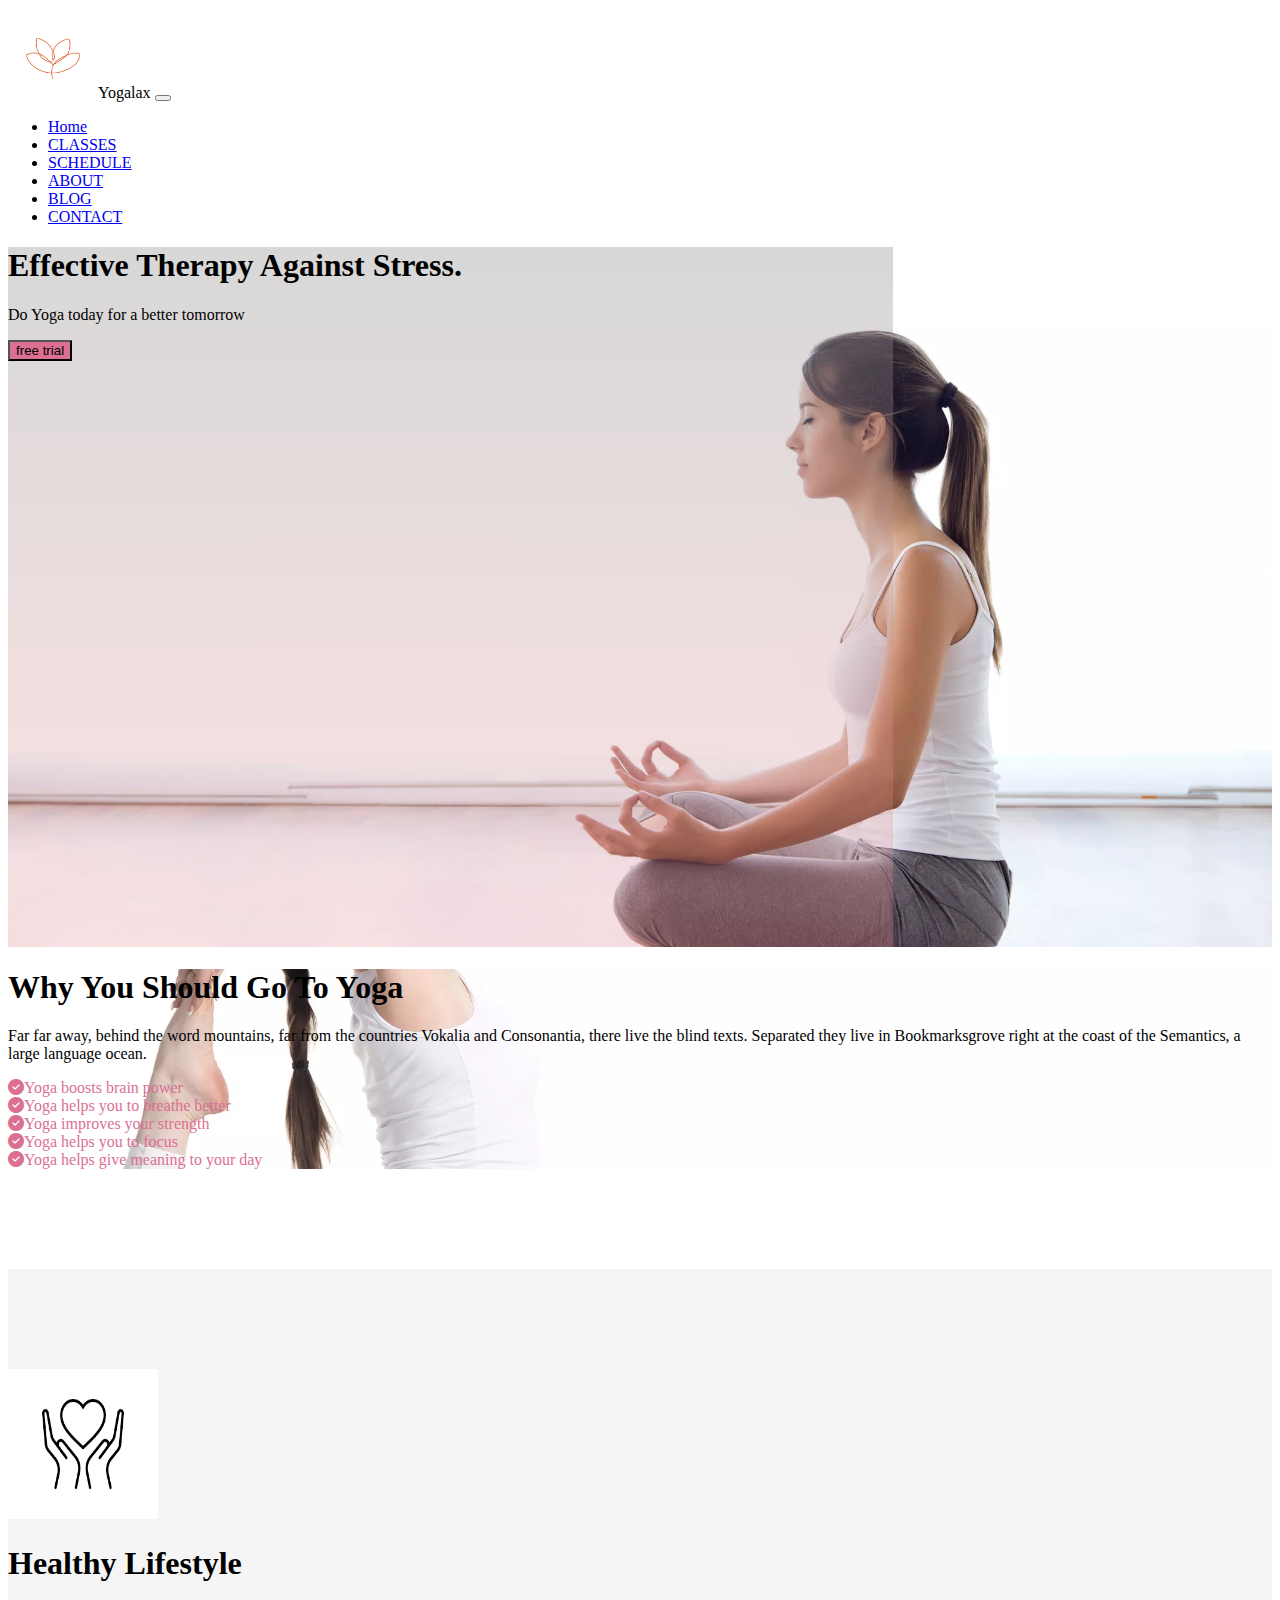
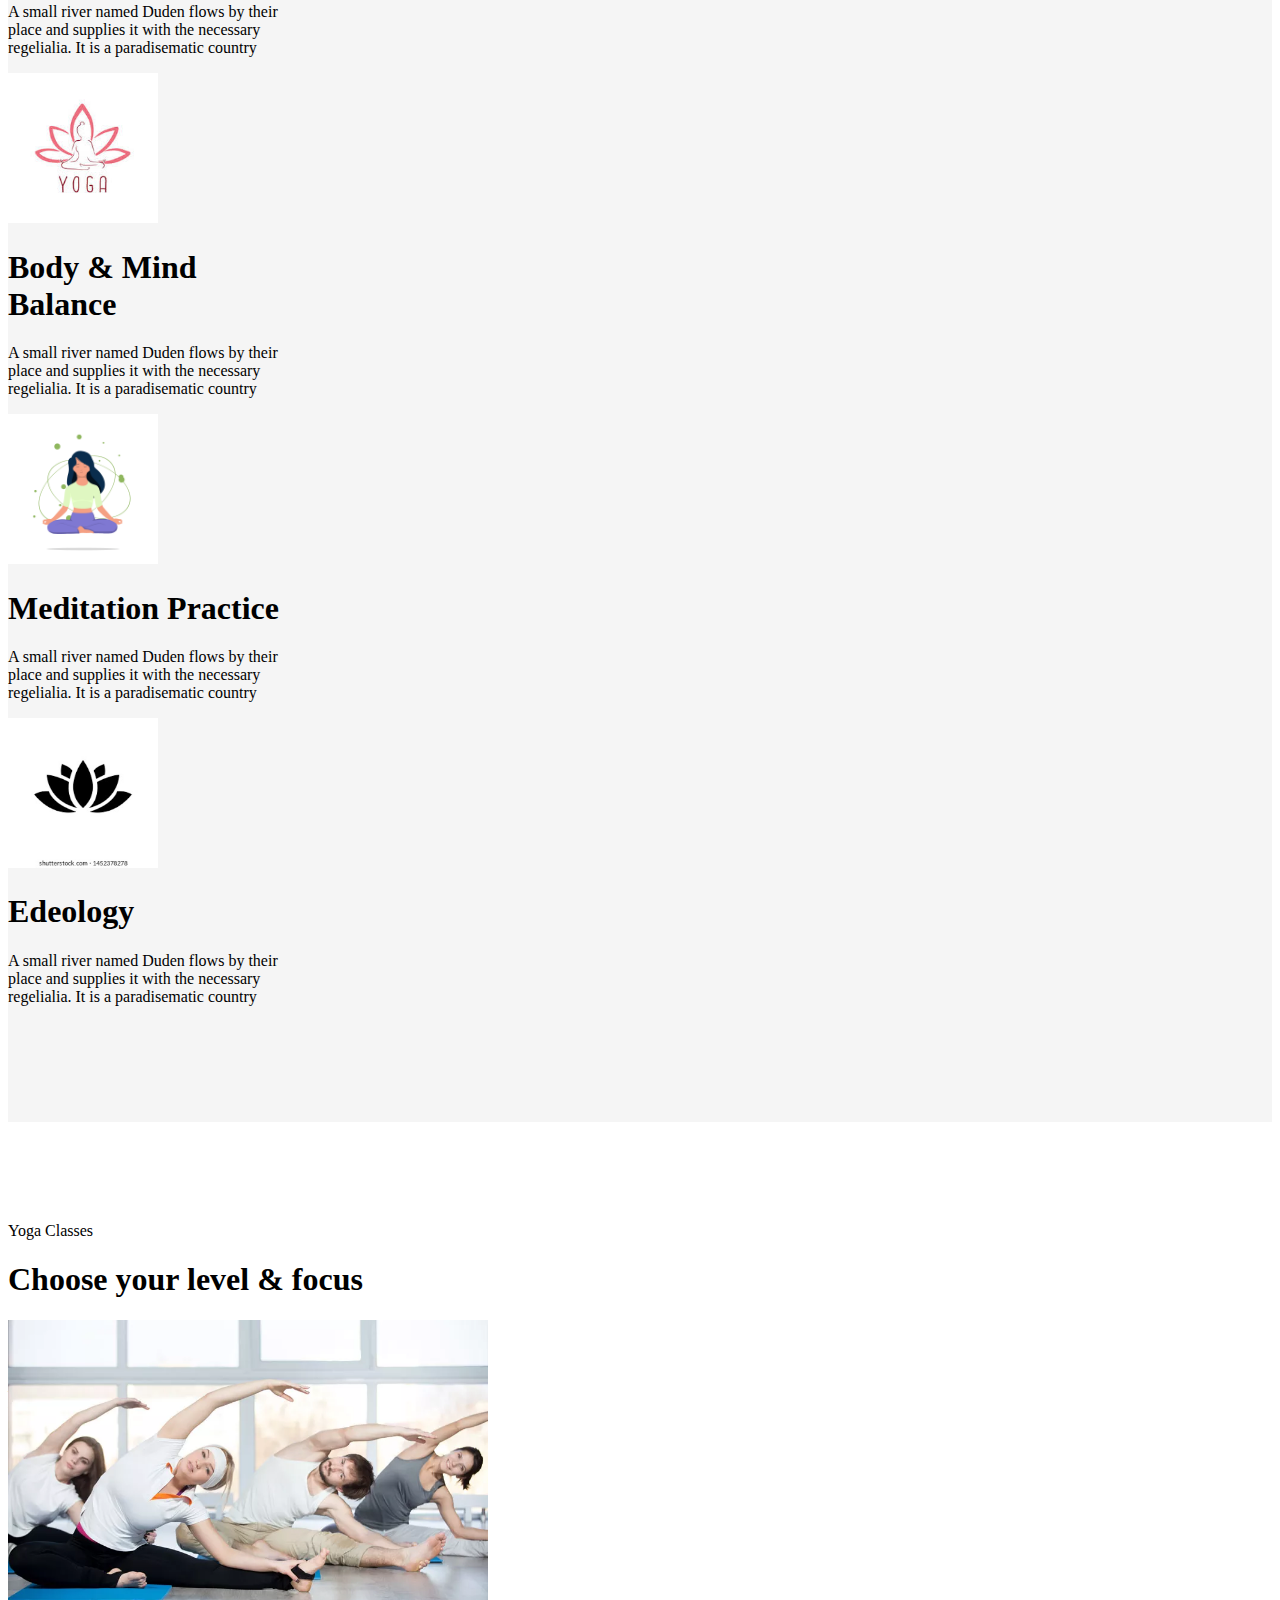
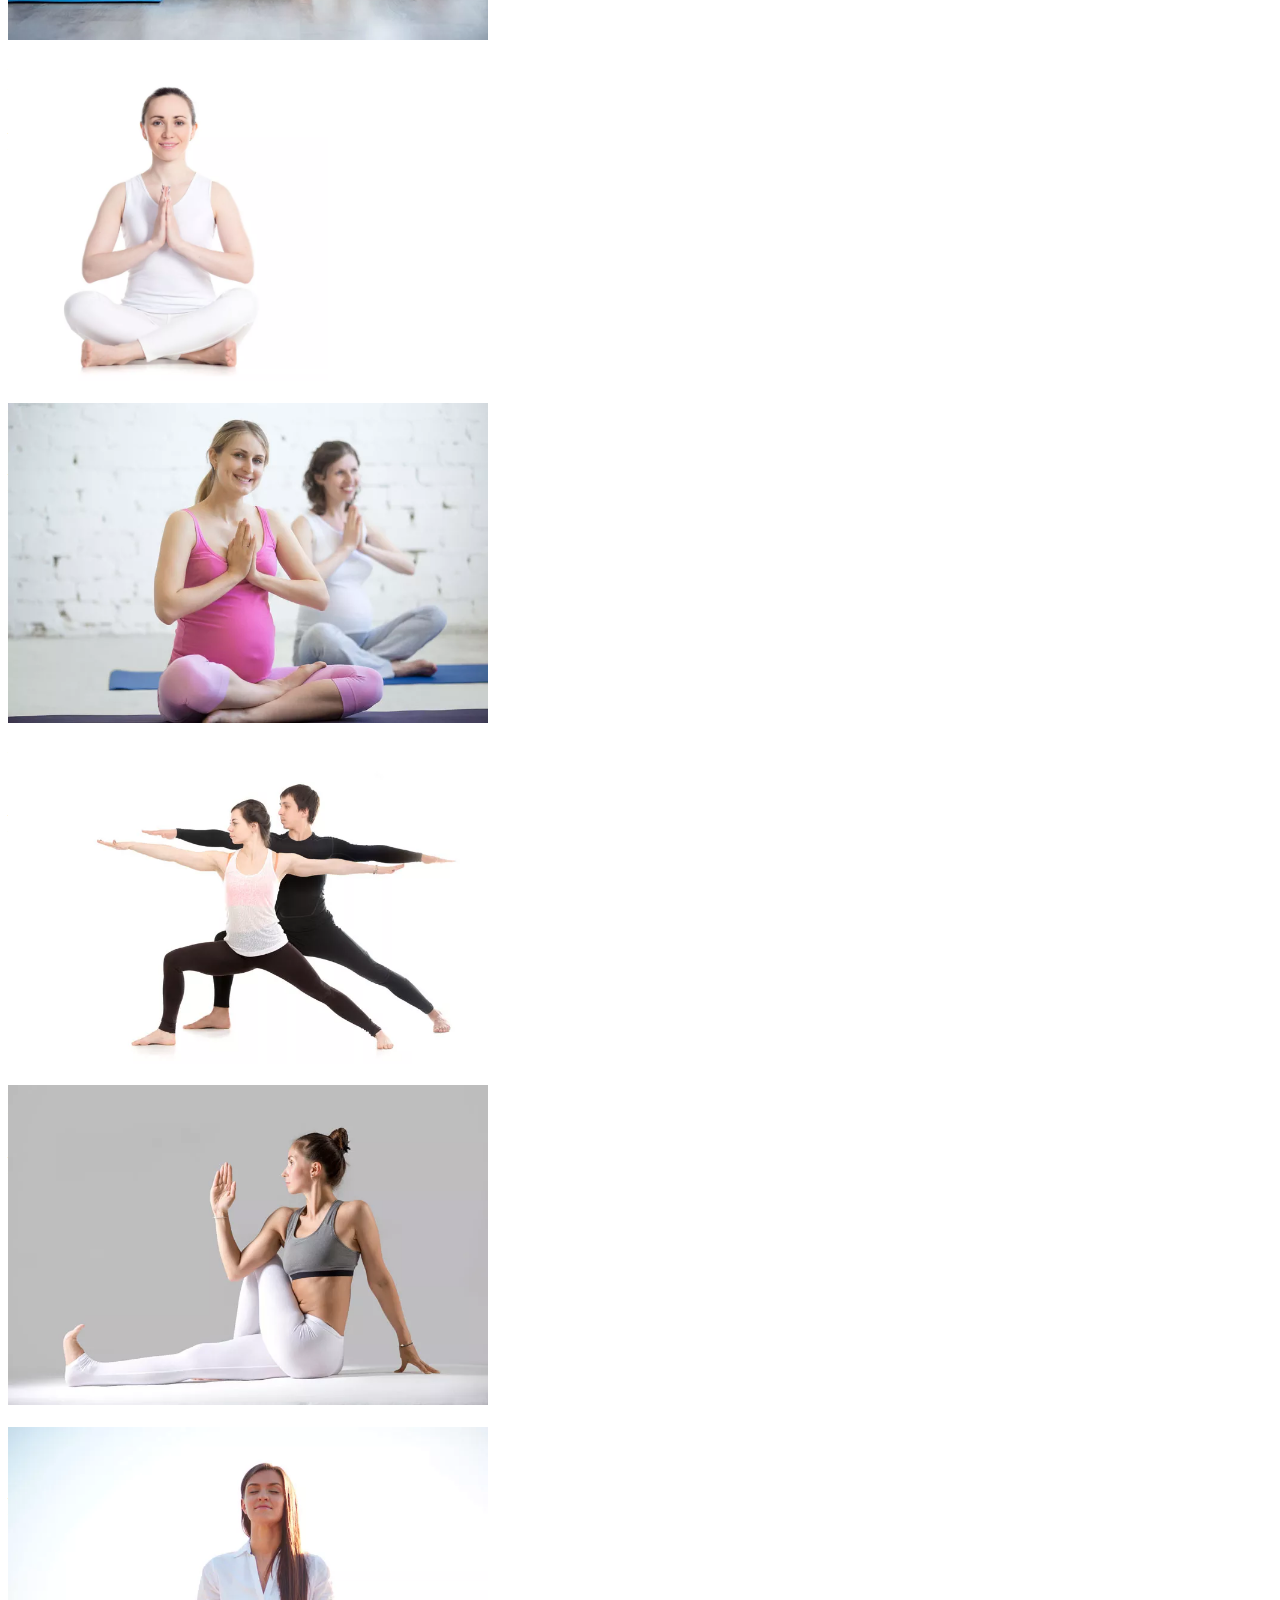
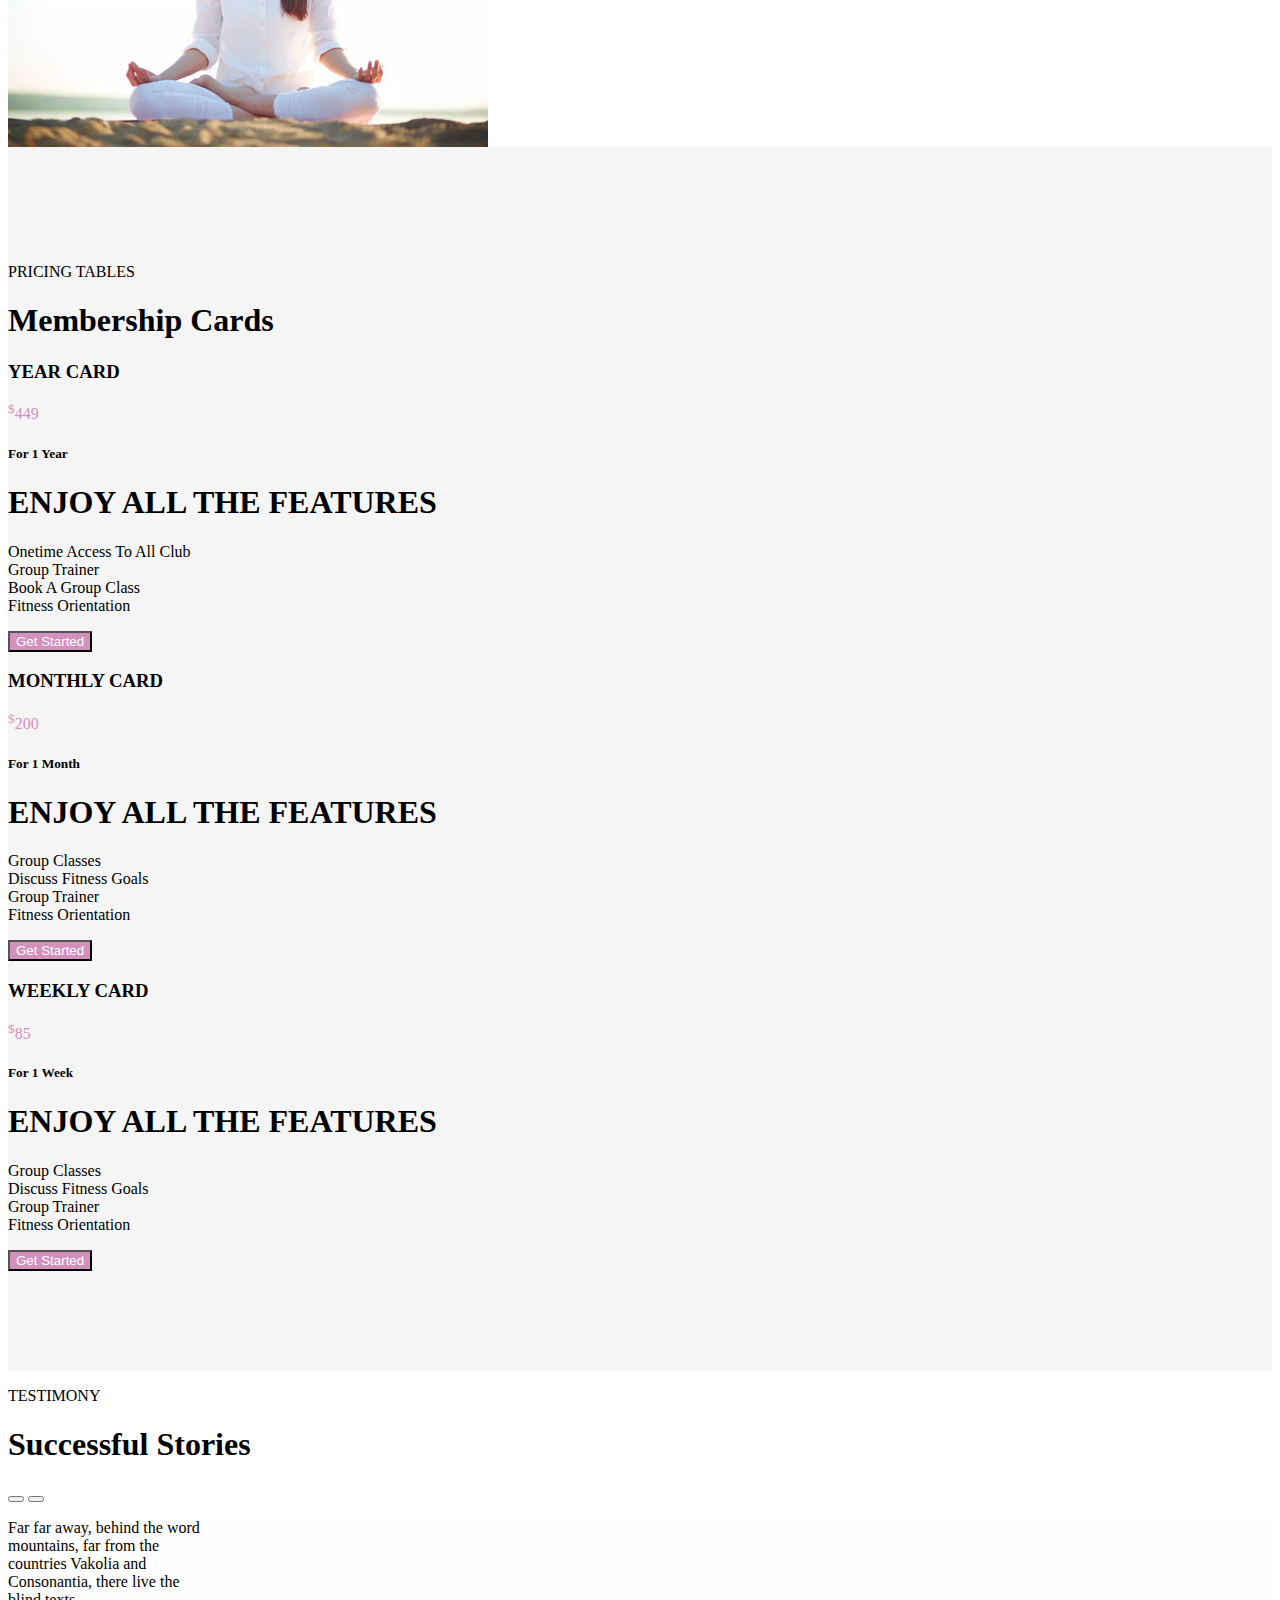
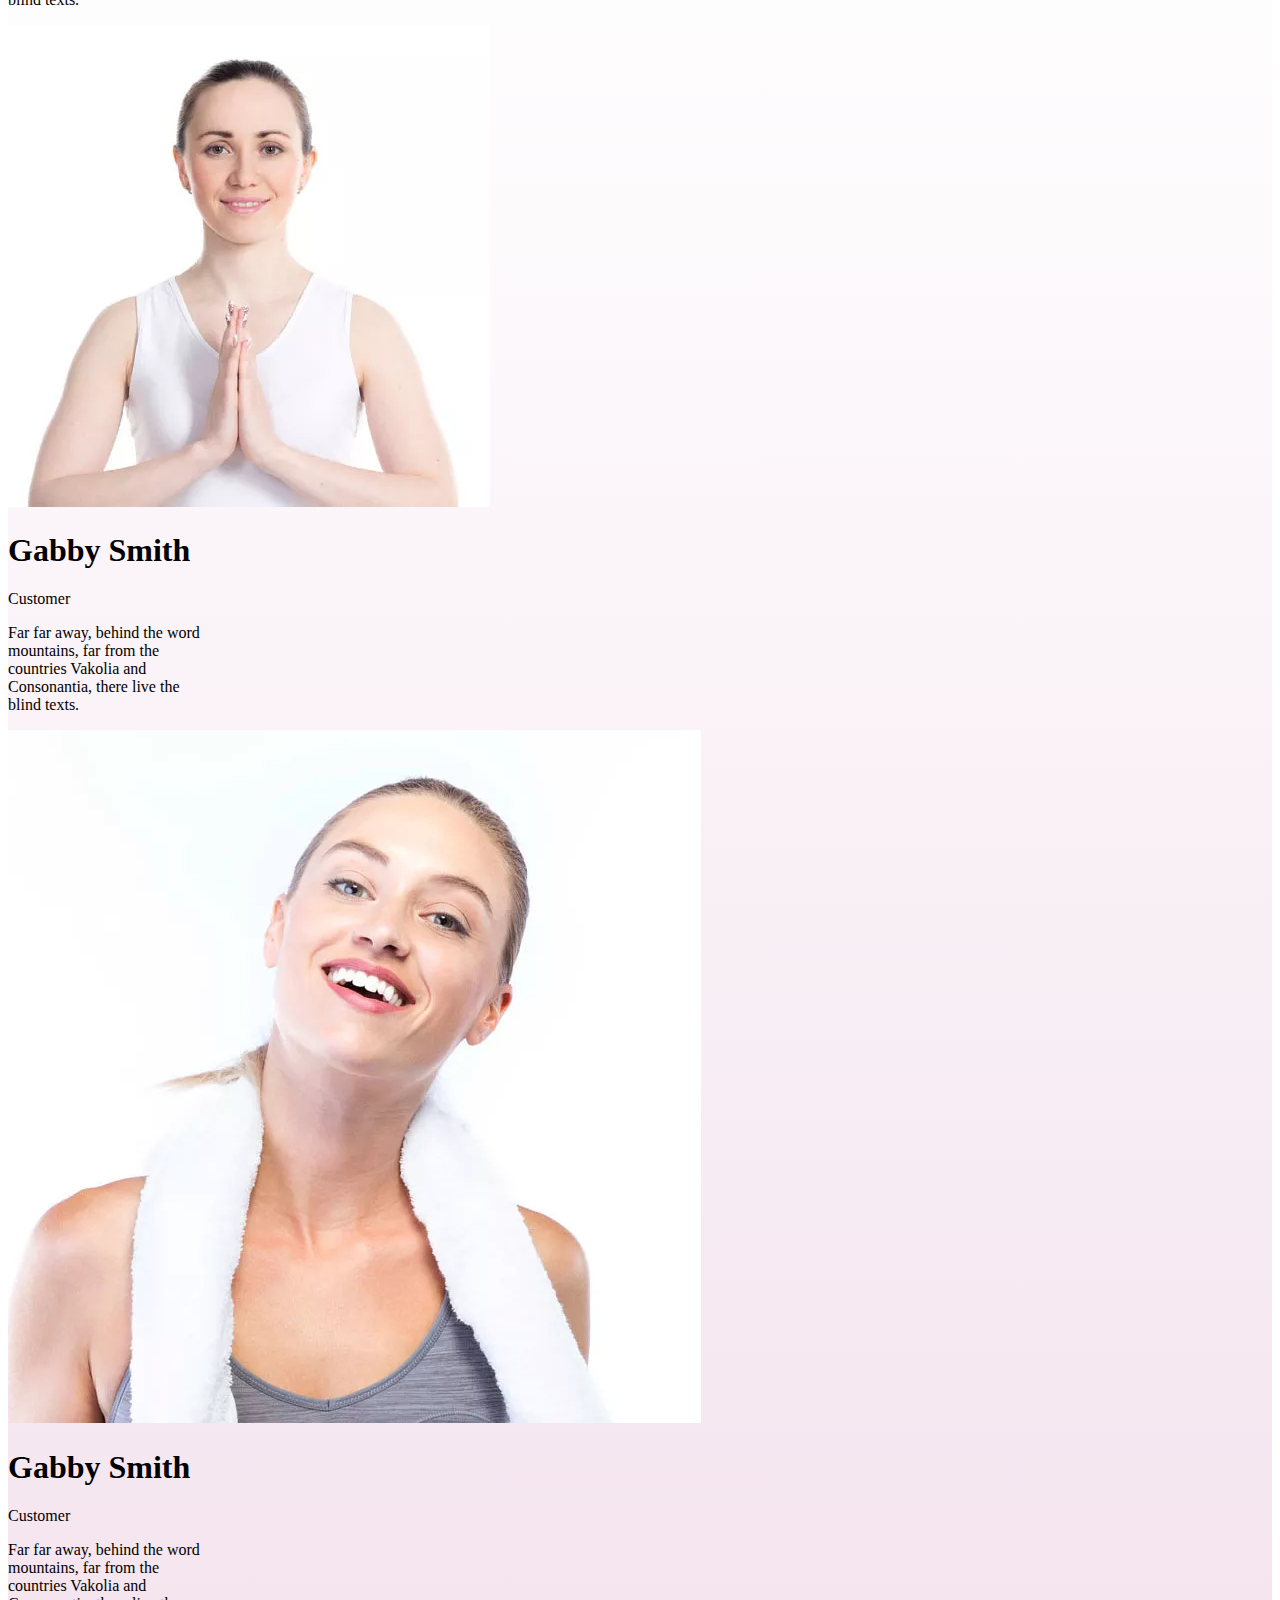
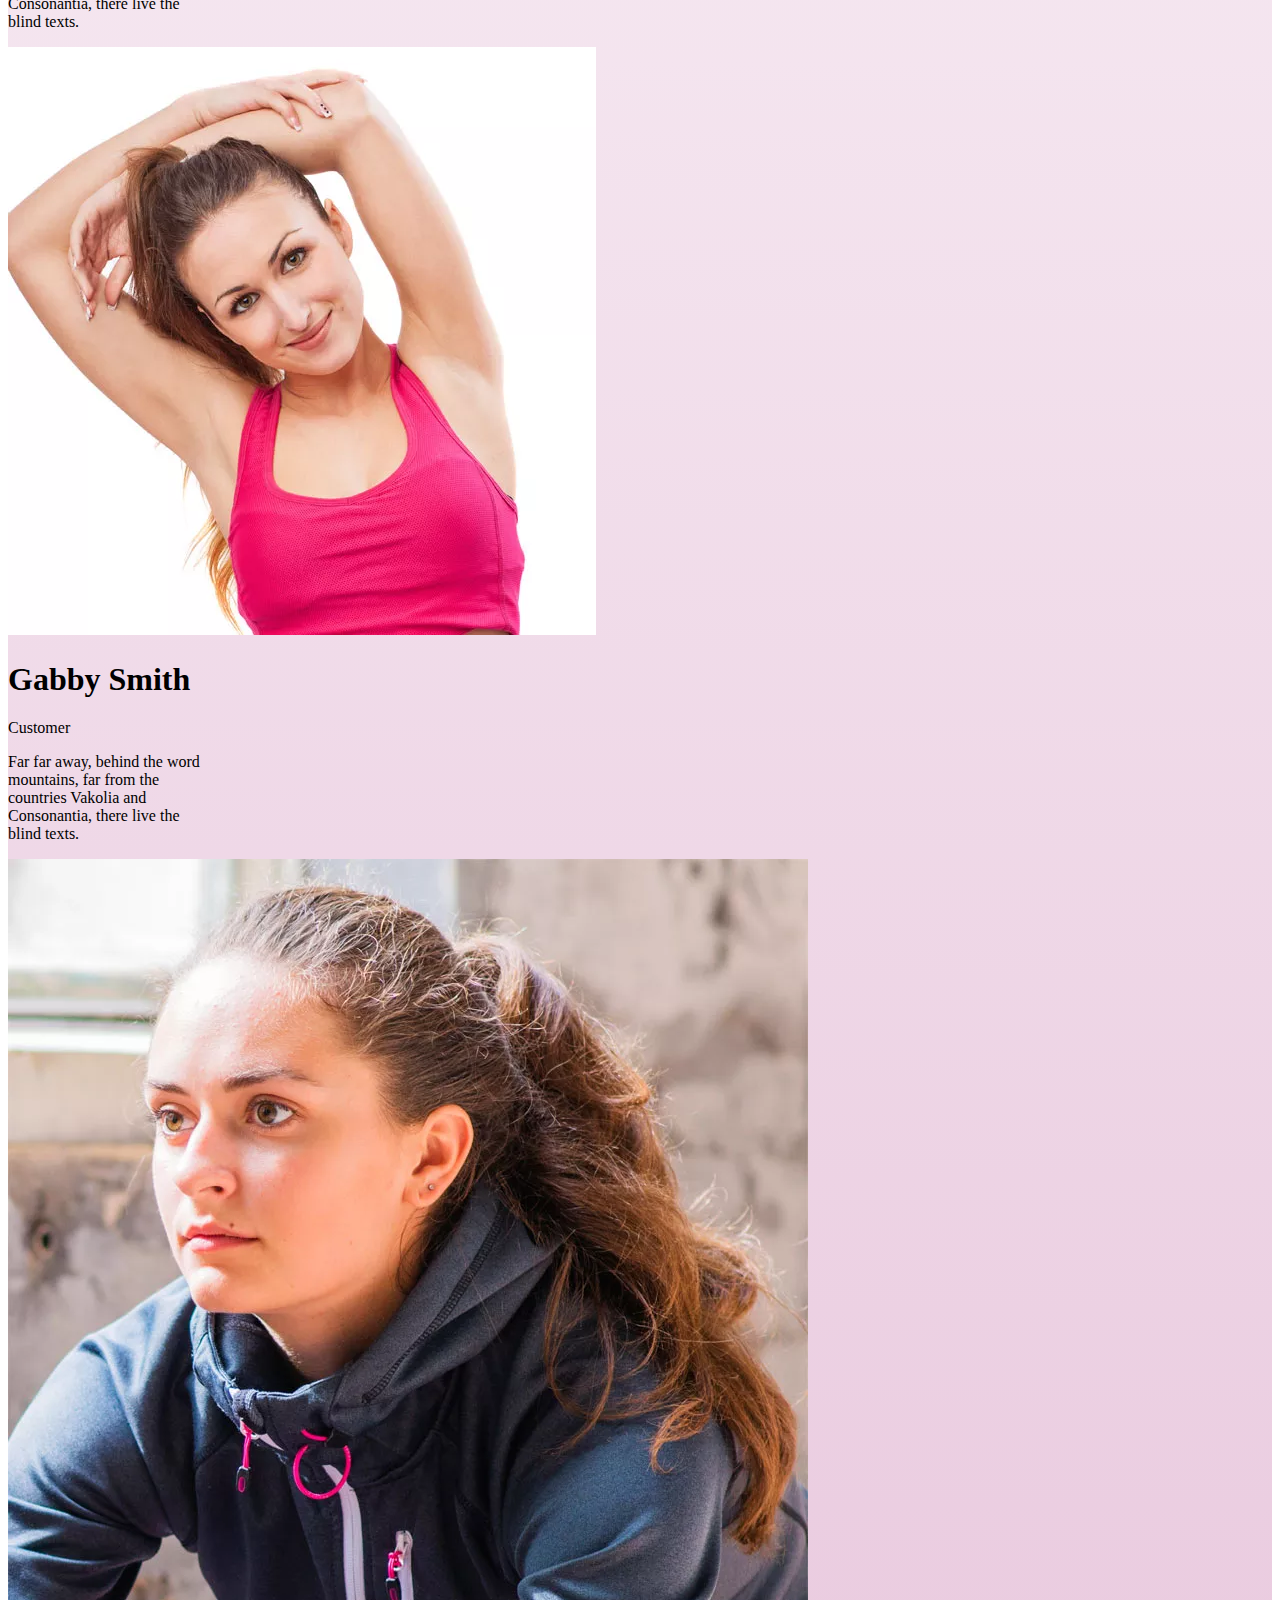
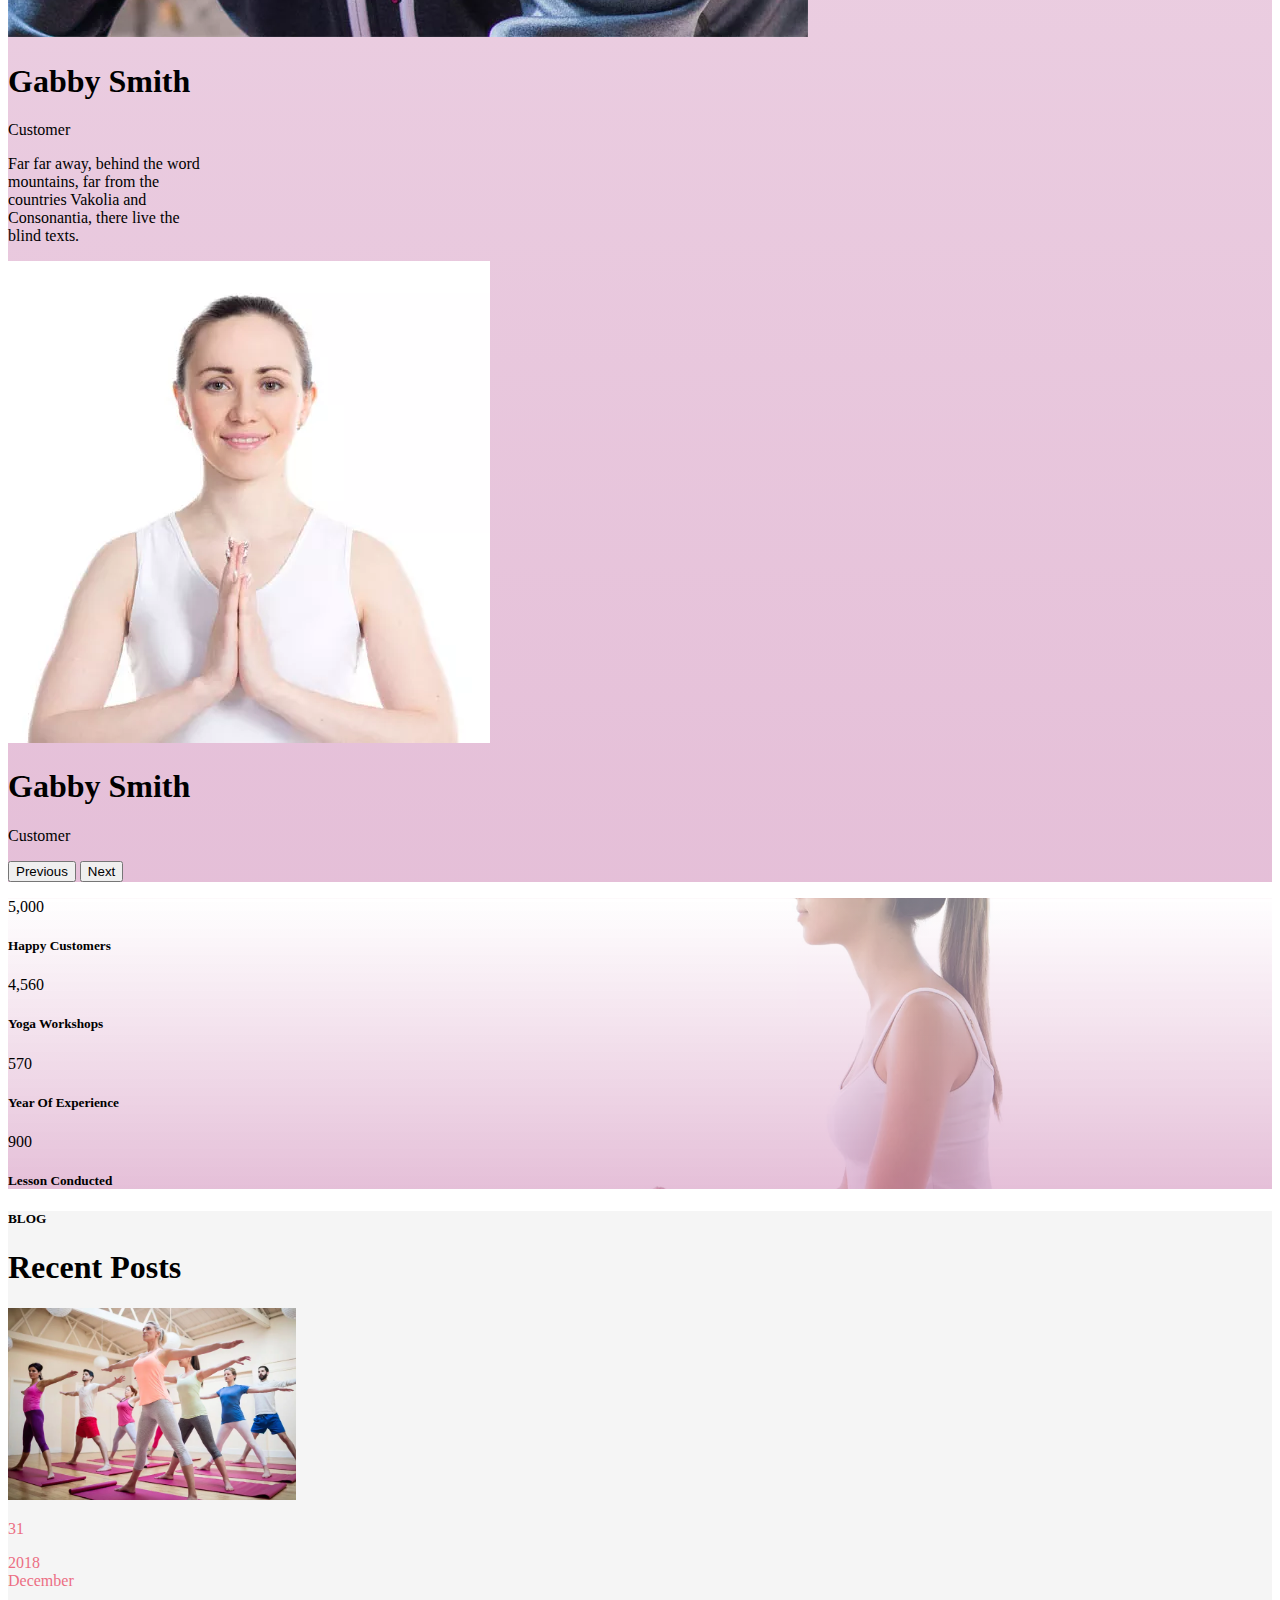
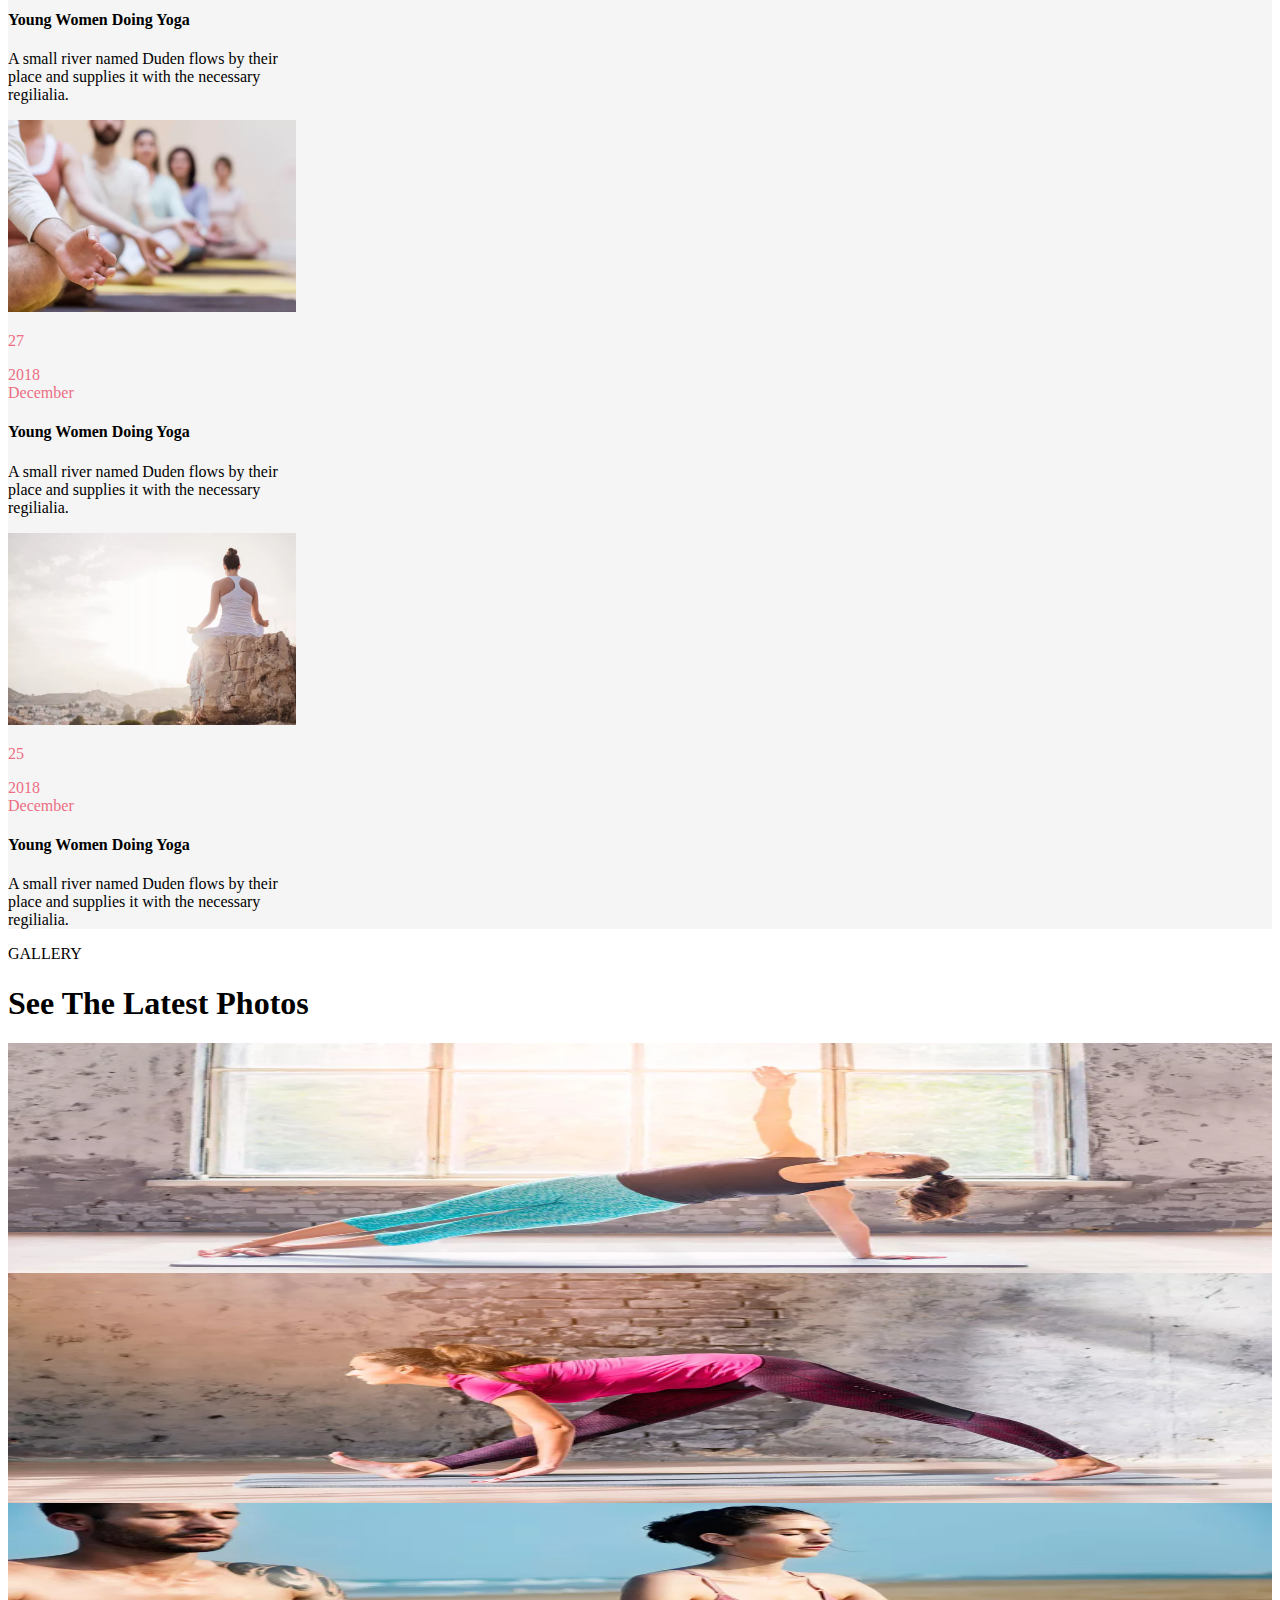
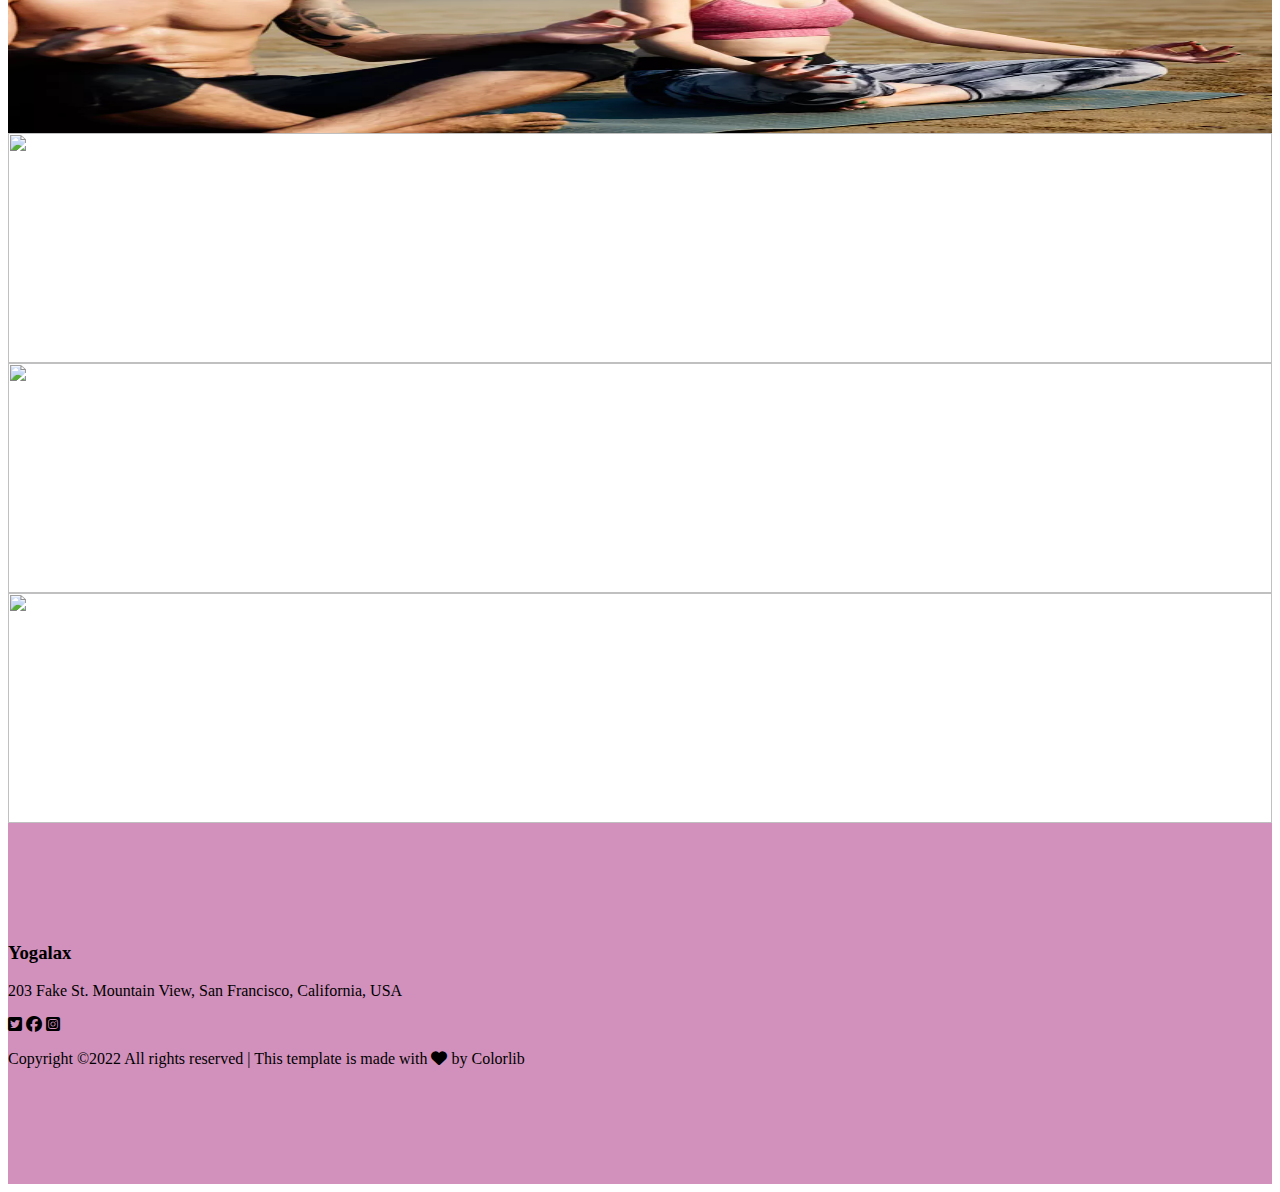
==== index.html @ c55eaf1e "Add files via upload" ====
<!DOCTYPE html>
<html lang="en">

<head>
    <meta charset="UTF-8">
    <meta http-equiv="X-UA-Compatible" content="IE=edge">
    <meta name="viewport" content="width=device-width, initial-scale=1.0">
    <title>Document</title>
    <link rel="stylesheet" href="https://cdnjs.cloudflare.com/ajax/libs/font-awesome/6.1.2/css/all.min.css">
    <link rel="stylesheet" href="./C:\Users\S-IT\Desktop\Harsha\Bootstrap\yga.css">
    <link href="https://cdn.jsdelivr.net/npm/bootstrap@5.0.2/dist/css/bootstrap.min.css" rel="stylesheet"
        integrity="sha384-EVSTQN3/azprG1Anm3QDgpJLIm9Nao0Yz1ztcQTwFspd3yD65VohhpuuCOmLASjC" crossorigin="anonymous">
    <style>
        .home-pg {
            height: 700px;
            width: 100%;
            background: url(./Images/home\ page.webp);
            background-size: cover;
            object-fit: cover;
            background-position: center;
        }

        .home-pg .grad {
            width: 70%;
            height: 100%;
            background: linear-gradient(rgba(138, 138, 138, 0.336), rgba(252, 143, 143, 0.253));
        }

        .home-pg .grad .hero {
            height: 100%;
            width: 100%;
        }

        .home-pg .grad .btn {
            background-color: palevioletred;
        }

        #about {
            height: 100%;
            width: 100%;
            background: url(./Images/xintro.jpg.pagespeed.ic.LHSssDqC6u.webp);
            background-size: cover;
            object-fit: cover;
            background-position: center;
        }

        #about .why-yoga li {
            color: palevioletred;
            list-style: none;
        }

        #card {
            height: 100%;
            margin: 100px 0;
            padding: 100px 0;
            width: 100%;
            background-color: whitesmoke;
        }

        .card {
            height: 100%;
            border: none;
            background-color: whitesmoke;
        }

        .card-img,
        .card-img-top {
            height: 150px;
            width: 150px;
            background-color: whitesmoke;
        }

        #img-hover {
            height: 100%;
            width: 100%;
        }

        #img-hover .group {
            height: 50%;
        }

        #img-hover .group .pics {
            height: 320px;
            width: 320px;
            position: relative;
            top: 0;
            left: 0;
        }

        #img-hover .row {
            --bs-gutter-x: 0rem !important;
        }

        #img-hover .group .pics .img-fluid {
            height: 100%;
            position: absolute;
            top: 0;
            left: 0;
        }

        #img-hover .group .pics:hover .img-fluid {
            opacity: 0.5;
            z-index: -1;
        }

        #img-hover .yoga {
            height: 50%;
            width: 100%;
        }

        #img-hover .yoga .pics {
            height: 320px;
            width: 320px;
            position: relative;
            top: 0;
            left: 0;
        }

        #img-hover .yoga .pics .img-fluid {
            height: 100%;
            position: absolute;
            top: 0;
            left: 0;
        }

        #img-hover .pics .img-fluid h1 {
            z-index: 10;
        }

        #img-hover .yoga .pics:hover .img-fluid {
            opacity: 0.5;
            z-index: -1;
        }

        #img-hover .pics .txt {
            z-index: 1;
            height: 100%;
            width: 100%;
            background-color: rgba(70, 128, 62, 0.568);
        }

        #tables {
            height: 100%;
            width: 100%;
            background-color: whitesmoke;
            padding: 100px 0 !important;
        }

        #tables .features {
            height: 100%;
            width: 100%;
        }

        #tables .features .year {
            height: 100%;
        }

        #tables .features .year .dolar {
            color: rgb(210, 145, 188);
        }

        #tables .features .year .btn {
            background-color: rgb(210, 145, 188);
            color: white;
            border-radius: 0;
        }

        #test {
            height: 100%;
            width: 100%;
        }

        #test .carousel {
            height: 100%;
            background: linear-gradient(rgba(255, 255, 255, 0.452), rgba(210, 145, 188, 0.582));
        }

        #test .carousel-inner .behind-ct .behind .consonantia {
            height: 100%;
            width: 100%;
        }

        #happy {
            height: 100%;
            width: 100%;
            background: linear-gradient(rgba(255, 255, 255, 0.452), rgba(210, 145, 188, 0.582)), url(./Images/xbg_3.jpg.pagespeed.ic.Gkx7pjTgLA.webp);
            background-position: center;
            background-size: cover;
            object-fit: cover;
        }

        #happy .workshop {
            height: 100%;
            width: 100%;
        }

        #blog {
            height: 100%;
            width: 100%;
            background-color: whitesmoke;
        }

        #blog .women {
            height: 100%;
            width: 100%;
        }

        #blog .women .card {
            --bs-gutter-x: 0rem !important;
        }

        #blog .women .card .card-body .cal .date {
            color: rgb(236, 110, 131);
        }

        #blog .women .card img {
            height: auto;
            width: 100%;
        }

        #see {
            height: 100%;
            width: 100%;
        }

        #see .gall {
            height: 100%;
            width: 100%;
        }

        #see .gall .gallery {
            height: 230px;
            --bs-gutter-x: 0rem !important;
        }

        #see .gall .gallery .gall-img {
            height: 100%;
            width: 100%;
        }

        .fake {
            height: 100%;
            width: 100%;
            padding: 100px 0;
            background-color: rgb(210, 145, 188);
        }

        .fake .fake-cnt {
            height: 100%;
            width: 100%;
        }
    </style>

</head>

<body>

    <section>

        <div>
            <nav class="navbar navbar-expand-lg navbar-light">
                <div class="container-fluid">
                    <img src="./Images/logo.gif" height="90" alt="">Yogalax
                    <button class="navbar-toggler" type="button" data-bs-toggle="collapse"
                        data-bs-target="#navbarSupportedContent" aria-controls="navbarSupportedContent"
                        aria-expanded="false" aria-label="Toggle navigation">
                        <span class="navbar-toggler-icon"></span>
                    </button>
                    <div class="collapse navbar-collapse" id="navbarSupportedContent">
                        <ul class="navbar-nav ms-auto mb-2 mb-lg-0">
                            <li class="nav-item">
                                <a class="nav-link active" aria-current="page" href="#">Home</a>
                            </li>
                            <li class="nav-item">
                                <a class="nav-link" href="#">CLASSES</a>
                            </li>
                            <li class="nav-item">
                                <a class="nav-link" href="#">SCHEDULE</a>
                            </li>
                            <li class="nav-item">
                                <a class="nav-link" href="#">ABOUT</a>
                            </li>
                            <li class="nav-item">
                                <a class="nav-link" href="#">BLOG</a>
                            </li>
                            <li class="nav-item">
                                <a class="nav-link" href="#">CONTACT</a>
                            </li>


                        </ul>

                    </div>
                </div>
            </nav>
        </div>
    </section>
    <section class="home-pg ">
        <div class="grad">
            <div class="hero row container text-start justify-content-start align-items-center">
                <div class="col-md-6">
                    <h1 class="display-4">Effective Therapy Against Stress.</h1>
                    <p>Do Yoga today for a better tomorrow</p>
                    <button class="btn mx-5 my-2 text-light rounded-pill"> free trial</button>

                </div>
            </div>

        </div>
    </section>
    <section id="about" class="row p-5">
        <div class="col-md-6"></div>
        <div class="why-yoga col-md-6 ">
            <h1 class="display-4 my-3 lh-sm">Why You Should Go To Yoga</h1>
            <p class="lh-lg my-4 text-secondary">Far far away, behind the word mountains, far from the countries Vokalia
                and
                Consonantia, there live the
                blind texts. Separated they live in Bookmarksgrove right at the coast of the Semantics, a large language
                ocean.</p>


            <li class="fs-3 lh-lg"><i class="fa-solid fa-circle-check m-2"></i>Yoga boosts brain power</li>
            <li class="fs-3 lh-lg"><i class="fa-solid fa-circle-check m-2"></i>Yoga helps you to breathe better</li>
            <li class="fs-3 lh-lg"><i class="fa-solid fa-circle-check m-2"></i>Yoga improves your strength</li>
            <li class="fs-3 lh-lg"><i class="fa-solid fa-circle-check m-2"></i>Yoga helps you to focus</li>
            <li class="fs-3 lh-lg"><i class="fa-solid fa-circle-check m-2"></i>Yoga helps give meaning to your day</li>

        </div>
    </section>
    <section id="card" class="row container-fluid  justify-content-center align-items-center ">
        <div class="card m-1" style="width: 18rem;">
            <img src="./Images/images.png" class="card-img-top img-fluid rounded-circle" height="150"
                alt="...">
            <div class="card-body">
                <h1 class="fs-5 fw-bold">Healthy Lifestyle</h1>
                <p class="card-text text-secondary">A small river named Duden flows by their place and supplies it with
                    the necessary
                    regelialia. It is a paradisematic country</p>
            </div>
        </div>
        <div class="card m-1" style="width: 18rem;">
            <img src="./Images/images.jpg" class="card-img-top img-fluid rounded-circle" height="150"
                alt="...">
            <div class="card-body">
                <h1 class="fs-5 fw-bold">Body & Mind Balance</h1>
                <p class="card-text text-secondary">A small river named Duden flows by their place and supplies it with
                    the necessary
                    regelialia. It is a paradisematic country</p>
            </div>
        </div>
        <div class="card m-1" style="width: 18rem;">
            <img src="./Images/43792-yoga-se-hi-hoga.gif" class="card-img-top img-fluid rounded-circle"
                height="150" alt="...">
            <div class="card-body">
                <h1 class="fs-5 fw-bold">Meditation Practice</h1>
                <p class="card-text text-secondary">A small river named Duden flows by their place and supplies it with
                    the necessary
                    regelialia. It is a paradisematic country</p>
            </div>
        </div>
        <div class="card m-1" style="width: 18rem;">
            <img src="./Images/download.png" class="card-img-top img-fluid rounded-circle" height="150"
                alt="...">

            <div class="card-body">
                <h1 class="fs-5 fw-bold">Edeology</h1>
                <p class="card-text text-secondary">A small river named Duden flows by their place and supplies it with
                    the necessary
                    regelialia. It is a paradisematic country</p>
            </div>
        </div>

    </section>

    <section id="yoga-title" class="container text-center">
        <p>Yoga Classes</p>
        <h1 class="display-1 mb-5">Choose your level & focus </h1>
    </section>

    <section id="img-hover" class="container">
        <div id="lesson" class="group row justify-content-center align-items-center">
            <div class="pics col-md-3 m-3">
                <img src="./Images/xprogram-1.jpg.pagespeed.ic.1ci9kbfwxf.webp" class="img-fluid" alt="">
                <div class="txt text-center text-light d-flex justify-content-center align-items-center flex-column">
                    <h1>Group Lessons</h1>
                    <p>A small river named Duden flows by their place and supplies it with the necessary regilialia.</p>
                </div>
            </div>
            <div class="pics col-md-3 m-3">
                <img src="./Images/xprogram-2.jpg.pagespeed.ic.gQnpvFnESP.webp" class="img-fluid" alt="">
                <div class="txt text-center text-light d-flex justify-content-center align-items-center flex-column">
                    <h1>Bikram Yoga</h1>
                    <p>A small river named Duden flows by their place and supplies it with the necessary regilialia.</p>
                </div>
            </div>
            <div class="pics col-md-3 m-3">
                <img src="./Images/xprogram-3.jpg.pagespeed.ic.qlWM0s_6CA.webp" class="img-fluid" alt="">
                <div class="txt text-center text-light d-flex justify-content-center align-items-center flex-column">
                    <h1>Yoga Barre</h1>
                    <p>A small river named Duden flows by their place and supplies it with the necessary regilialia.</p>
                </div>
            </div>
        </div>

        <div id="couple" class="yoga row justify-content-center align-items-center">
            <div class="pics col-md-3 m-3">
                <img src="./Images/xprogram-4.jpg.pagespeed.ic.hjn8FCoNdJ.webp" class="img-fluid" alt="">
                <div class="txt text-center text-light d-flex justify-content-center align-items-center flex-column">
                    <h1>Yoga For Couples</h1>
                    <p>A small river named Duden flows by their place and supplies it with the necessary regilialia.</p>
                </div>
            </div>
            <div class="pics col-md-3 m-3">
                <img src="./Images/xprogram-5.jpg.pagespeed.ic.IpqOpOTQKX.webp" class="img-fluid" alt="">
                <div class="txt text-center text-light d-flex justify-content-center align-items-center flex-column">
                    <h1>Bikram Yoga</h1>
                    <p>A small river named Duden flows by their place and supplies it with the necessary regilialia.</p>
                </div>
            </div>
            <div class="pics col-md-3 m-3">
                <img src="./Images/xprogram-6.jpg.pagespeed.ic.jjaJOW0fXv.webp" class="img-fluid" alt="">
                <div class="txt text-center text-light d-flex justify-content-center align-items-center flex-column">
                    <h1>Yoga Barre</h1>
                    <p>A small river named Duden flows by their place and supplies it with the necessary regilialia.</p>
                </div>
            </div>
        </div>
    </section>
    <section id="tables" class="text-center p-5">
        <p class="text-secondary fs-5">PRICING TABLES</p>
        <h1 class="display-2 mb-3"> Membership Cards</h1>
        <div class="features row justify-content-center align-items-center">
            <div class="year col-md-3 m-2 bg-light text-center">
                <h3 class="fs-5 my-4">YEAR CARD</h3>
                <p class="dolar display-4 my-4 fw-normal"><sup>$</sup>449</p>
                <h5 class="text-secondary fs-5 my-4">For 1 Year</h5>
                <h1 class="fs-5 fw-normal my-4">ENJOY ALL THE FEATURES</h1>
                <P class="text-secondary  lh-lg fw-normal fs-5 my-4">Onetime Access To All Club<br>Group Trainer<br>Book
                    A Group
                    Class<br>Fitness Orientation</P>
                <button class="btn btn-lg fs-4 py-3 px-5">Get Started</button>
            </div>
            <div class="year col-md-3 m-2 bg-light text-center">
                <h3 class="fs-5 my-4">MONTHLY CARD</h3>
                <p class="dolar display-4 my-4 fw-normal"><sup>$</sup>200</p>
                <h5 class="text-secondary fs-5 my-4">For 1 Month</h5>
                <h1 class="fs-5 fw-normal my-4">ENJOY ALL THE FEATURES</h1>
                <P class="text-secondary  lh-lg fw-normal fs-5 my-4">Group Classes<br>Discuss Fitness Goals<br>Group
                    Trainer<br>Fitness Orientation</P>
                <button class="btn btn-lg fs-4 py-3 px-5">Get Started</button>
            </div>
            <div class="year col-md-3 m-2 bg-light text-center">
                <h3 class="fs-5 my-4">WEEKLY CARD</h3>
                <p class="dolar display-4 my-4 fw-normal"><sup>$</sup>85</p>
                <h5 class="text-secondary fs-5 my-4">For 1 Week</h5>
                <h1 class="fs-5 fw-normal my-4">ENJOY ALL THE FEATURES</h1>
                <P class="text-secondary  lh-lg fw-normal fs-5 my-4">Group Classes<br>Discuss Fitness Goals<br>Group
                    Trainer<br>Fitness Orientation</P>
                <button class="btn btn-lg fs-4 py-3 px-5">Get Started</button>
            </div>
        </div>
    </section>
    <section id="test" class="">
        <div class="timony py-5 text-center">
            <p class="text-secondary ">TESTIMONY</p>
            <h1 class="display-3 ">Successful Stories</h1>
        </div>
        <div id="carouselExampleIndicators" class="carousel slide " data-bs-ride="carousel">
            <div class="carousel-indicators">
                <button type="button" data-bs-target="#carouselExampleIndicators" data-bs-slide-to="0" class="active"
                    aria-current="true" aria-label="Slide 1"></button>
                <button type="button" data-bs-target="#carouselExampleIndicators" data-bs-slide-to="1"
                    aria-label="Slide 2"></button>
            </div>
            <div class="carousel-inner">
                <div class="carousel-item active">
                    <div class="behind-ct row">
                        <div class="behind col-md-4 p-5  ">
                            <p>Far far away, behind the word <br>mountains, far from the<br> countries Vakolia and
                                <br>Consonantia, there live the<br> blind texts.
                            </p>
                            <div class="consonantia row">
                                <div class="gabby-im col-md-6 py-5"> <img
                                        src="./Images/xperson_1.jpg.pagespeed.ic.7BucVfLujM.webp"
                                        class="yoga-pic img-fluid rounded-circle" alt=""></div>
                                <div class="gabby col-md-6 py-5 ">
                                    <h1 class=" fs-5 fw-normal">Gabby Smith</h1>
                                    <p class="text-secondary">Customer</p>
                                </div>
                            </div>
                        </div>
                        <div class="behind col-md-4 p-5">
                            <p>Far far away, behind the word <br>mountains, far from the<br> countries Vakolia and
                                <br>Consonantia, there live the<br> blind texts.
                            </p>
                            <div class="consonantia row">
                                <div class="gabby-im col-md-6 py-5"> <img
                                        src="./Images/xperson_2.jpg.pagespeed.ic.p2i6uGY3Qk.webp"
                                        class="yoga-pic img-fluid rounded-circle" alt=""></div>
                                <div class="gabby col-md-6 py-5 ">
                                    <h1 class=" fs-5 fw-normal">Gabby Smith</h1>
                                    <p class="text-secondary">Customer</p>
                                </div>
                            </div>
                        </div>
                        <div class="behind col-md-4 p-5">
                            <p>Far far away, behind the word <br>mountains, far from the<br> countries Vakolia and
                                <br>Consonantia, there live the<br> blind texts.
                            </p>
                            <div class="consonantia row">
                                <div class="gabby-im col-md-6 py-5"> <img
                                        src="./Images/xperson_3.jpg.pagespeed.ic.5eoN1ii3gV.webp"
                                        class="yoga-pic img-fluid rounded-circle" alt=""></div>
                                <div class="gabby col-md-6 py-5 ">
                                    <h1 class=" fs-5 fw-normal">Gabby Smith</h1>
                                    <p class="text-secondary">Customer</p>
                                </div>
                            </div>
                        </div>
                    </div>
                </div>
                <div class="carousel-item">
                    <div class="row">
                        <div class="behind col-md-4 p-5">
                            <p>Far far away, behind the word <br>mountains, far from the<br> countries Vakolia and
                                <br>Consonantia, there live the<br> blind texts.
                            </p>
                            <div class="consonantia row">
                                <div class="gabby-im col-md-6 py-5"> <img
                                        src="./Images/xperson_4.jpg.pagespeed.ic.pUigYGgAgi.webp"
                                        class="yoga-pic img-fluid rounded-circle" alt=""></div>
                                <div class="gabby col-md-6 py-5 ">
                                    <h1 class=" fs-5 fw-normal">Gabby Smith</h1>
                                    <p class="text-secondary">Customer</p>
                                </div>
                            </div>
                        </div>
                        <div class="behind col-md-4 p-5">
                            <p>Far far away, behind the word <br>mountains, far from the<br> countries Vakolia and
                                <br>Consonantia, there live the<br> blind texts.
                            </p>
                            <div class="consonantia row">
                                <div class="gabby-im col-md-6 py-5"> <img
                                        src="./Images/xperson_1.jpg.pagespeed.ic.7BucVfLujM.webp"
                                        class="yoga-pic img-fluid rounded-circle" alt=""></div>
                                <div class="gabby col-md-6 py-5 ">
                                    <h1 class=" fs-5 fw-normal">Gabby Smith</h1>
                                    <p class="text-secondary">Customer</p>
                                </div>
                            </div>
                        </div>

                    </div>
                </div>

            </div>




            <button class="carousel-control-prev" type="button" data-bs-target="#carouselExampleIndicators"
                data-bs-slide="prev">
                <span class="carousel-control-prev-icon" aria-hidden="true"></span>
                <span class="visually-hidden">Previous</span>
            </button>
            <button class="carousel-control-next" type="button" data-bs-target="#carouselExampleIndicators"
                data-bs-slide="next">
                <span class="carousel-control-next-icon" aria-hidden="true"></span>
                <span class="visually-hidden">Next</span>
            </button>
        </div>
    </section>
    <section id="happy" class="worksp p-5 ">
        <div class="workshop row container justify-content-center align-items-cente py-5">
            <div class="col-md-3 text-center  my-2">
                <p class="fs-1 fw-normal">5,000</p>
                <h5>Happy Customers</h5>
            </div>
            <div class="col-md-3  text-center my-2">
                <p class="fs-1 fw-normal">4,560</p>
                <h5>Yoga Workshops</h5>
            </div>
            <div class="col-md-3  text-center my-2">
                <p class="fs-1 fw-normal">570</p>
                <h5>Year Of Experience</h5>
            </div>
            <div class="col-md-3  text-center my-2">
                <p class="fs-1 fw-normal">900</p>
                <h5>Lesson Conducted</h5>
            </div>
        </div>
        </div>
    </section>
    <section id="blog" class="Post p-5">

        <h5 class="text-center text-secondary fs-3">BLOG</h5>
        <h1 class="display-3 text-center">Recent Posts</h1>
        <div class="women row py-5 justify-content-center align-items-center">
            <div class="card my-1 mx-3" style="width: 18rem;">
                <img src="./Images/ximage_1.jpg.pagespeed.ic.C3gZKQKhre.webp"
                    class="card-img-top col-md-3 img-fluid" alt="...">
                <div class="card-body">
                    <div class="cal row">
                        <div class="date col-md-4">
                            <p class="fs-1 fw-normal">31</p>
                        </div>
                        <div class="date col-md-7 text-secondary">
                            <p class="fs-5">2018<br>December</p>
                        </div>
                    </div>
                    <h4 class="my-3">Young Women Doing Yoga</h4>
                    <p class="card-text text-secondary fs-5">A small river named Duden flows by their place and supplies
                        it with the
                        necessary regilialia.</p>
                </div>
            </div>
            <div class="card my-1 mx-3" style="width: 18rem;">
                <img src="./Images/ximage_2.jpg.pagespeed.ic.D4V29wnFos.webp"
                    class="card-img-top col-md-3 img-fluid" alt="...">
                <div class="card-body">
                    <div class="cal row">
                        <div class="date col-md-4">
                            <p class="fs-1 fw-normal">27</p>
                        </div>
                        <div class="date col-md-7 text-secondary">
                            <p class="fs-5">2018<br>December</p>
                        </div>
                    </div>
                    <h4 class="my-3">Young Women Doing Yoga</h4>
                    <p class="card-text text-secondary fs-5">A small river named Duden flows by their place and supplies
                        it with the
                        necessary regilialia.</p>
                </div>
            </div>
            <div class="card my-1 mx-3" style="width: 18rem;">
                <img src="./Images/ximage_3.jpg.pagespeed.ic.eVr3zsU0Hu.webp"
                    class="card-img-top col-md-3 img-fluid" alt="...">
                <div class="card-body">
                    <div class="cal row">
                        <div class="date col-md-4">
                            <p class="fs-1 fw-normal">25</p>
                        </div>
                        <div class="date col-md-7 text-secondary">
                            <p class="fs-5">2018<br>December</p>
                        </div>
                    </div>
                    <h4 class="my-3">Young Women Doing Yoga</h4>
                    <p class="card-text text-secondary fs-5">A small river named Duden flows by their place and supplies
                        it with the
                        necessary regilialia.</p>
                </div>
            </div>
        </div>
    </section>
    <section id="see" class="latest p-5">
        <p class="text-center text-secondary fs-4">GALLERY</p>
        <h1 class="text-center display-4">See The Latest Photos</h1>
        <div class="gall row justify-content-center align-items-center py-5">
            <div class="gallery col-md-3 bg-secondary m-1">
                <img src="./Images/xgallery-1.jpg.pagespeed.ic.qGwFQX8rGk.webp" class="gall-img img-fluid"
                    alt="">
            </div>
            <div class="gallery col-md-3 bg-secondary m-1">
                <img src="./Images/xgallery-2.jpg.pagespeed.ic.5MoahU_N3G.webp" class="gall-img img-fluid"
                    alt="">
            </div>
            <div class="gallery col-md-3 bg-secondary m-1">
                <img src="./Images/xgallery-3.jpg.pagespeed.ic.EpaoxMuRpX.webp" class="gall-img img-fluid"
                    alt="">
            </div>
            <div class="gallery col-md-3 bg-secondary m-1">
                <img src="https://images.pexels.com/photos/3823039/pexels-photo-3823039.jpeg?auto=compress&cs=tinysrgb&w=1260&h=750&dpr=1"
                    class="gall-img img-fluid" alt="">
            </div>
            <div class="gallery col-md-3 bg-secondary m-1">
                <img src="https://images.pexels.com/photos/802417/pexels-photo-802417.jpeg?auto=compress&cs=tinysrgb&w=1260&h=750&dpr=1"
                    class="gall-img img-fluid" alt="">
            </div>
            <div class="gallery col-md-3 bg-secondary m-1">
                <img src="https://images.pexels.com/photos/917732/pexels-photo-917732.jpeg?auto=compress&cs=tinysrgb&w=1260&h=750&dpr=1"
                    class="gall-img img-fluid" alt="">
            </div>
        </div>
    </section>

    <footer class="fake text-light text-center">
        <div class="fake-cnt row justify-content-center align-items-center">
            <div class="col-md-4 foot-lax my-2">
                <h3 class="display-5">Yogalax</h3>
            </div>
            <div class="col-md-5 foot-lax text-start my-3">
                <p class="fs-4">203 Fake St. Mountain View, San Francisco, California, USA</p>
            </div>
            <div class="col-md-3 foot-lax justify-content-evenly my-3">
                <i class="fa-brands mx-3 fa-square-twitter fs-1"></i>
                <i class="fa-brands mx-3 fa-facebook fs-1"></i>
                <i class="fa-brands mx-3 fa-square-instagram fs-1"></i>
            </div>
            <p class="mt-5 text-secondary fs-5">Copyright ©2022 All rights reserved | This template is made with <i
                    class="fa-solid fa-heart"></i> by
                Colorlib</p>
        </div>
    </footer>

    <script src="https://cdn.jsdelivr.net/npm/bootstrap@5.0.2/dist/js/bootstrap.bundle.min.js"
        integrity="sha384-MrcW6ZMFYlzcLA8Nl+NtUVF0sA7MsXsP1UyJoMp4YLEuNSfAP+JcXn/tWtIaxVXM"
        crossorigin="anonymous"></script>


</body>

</html>
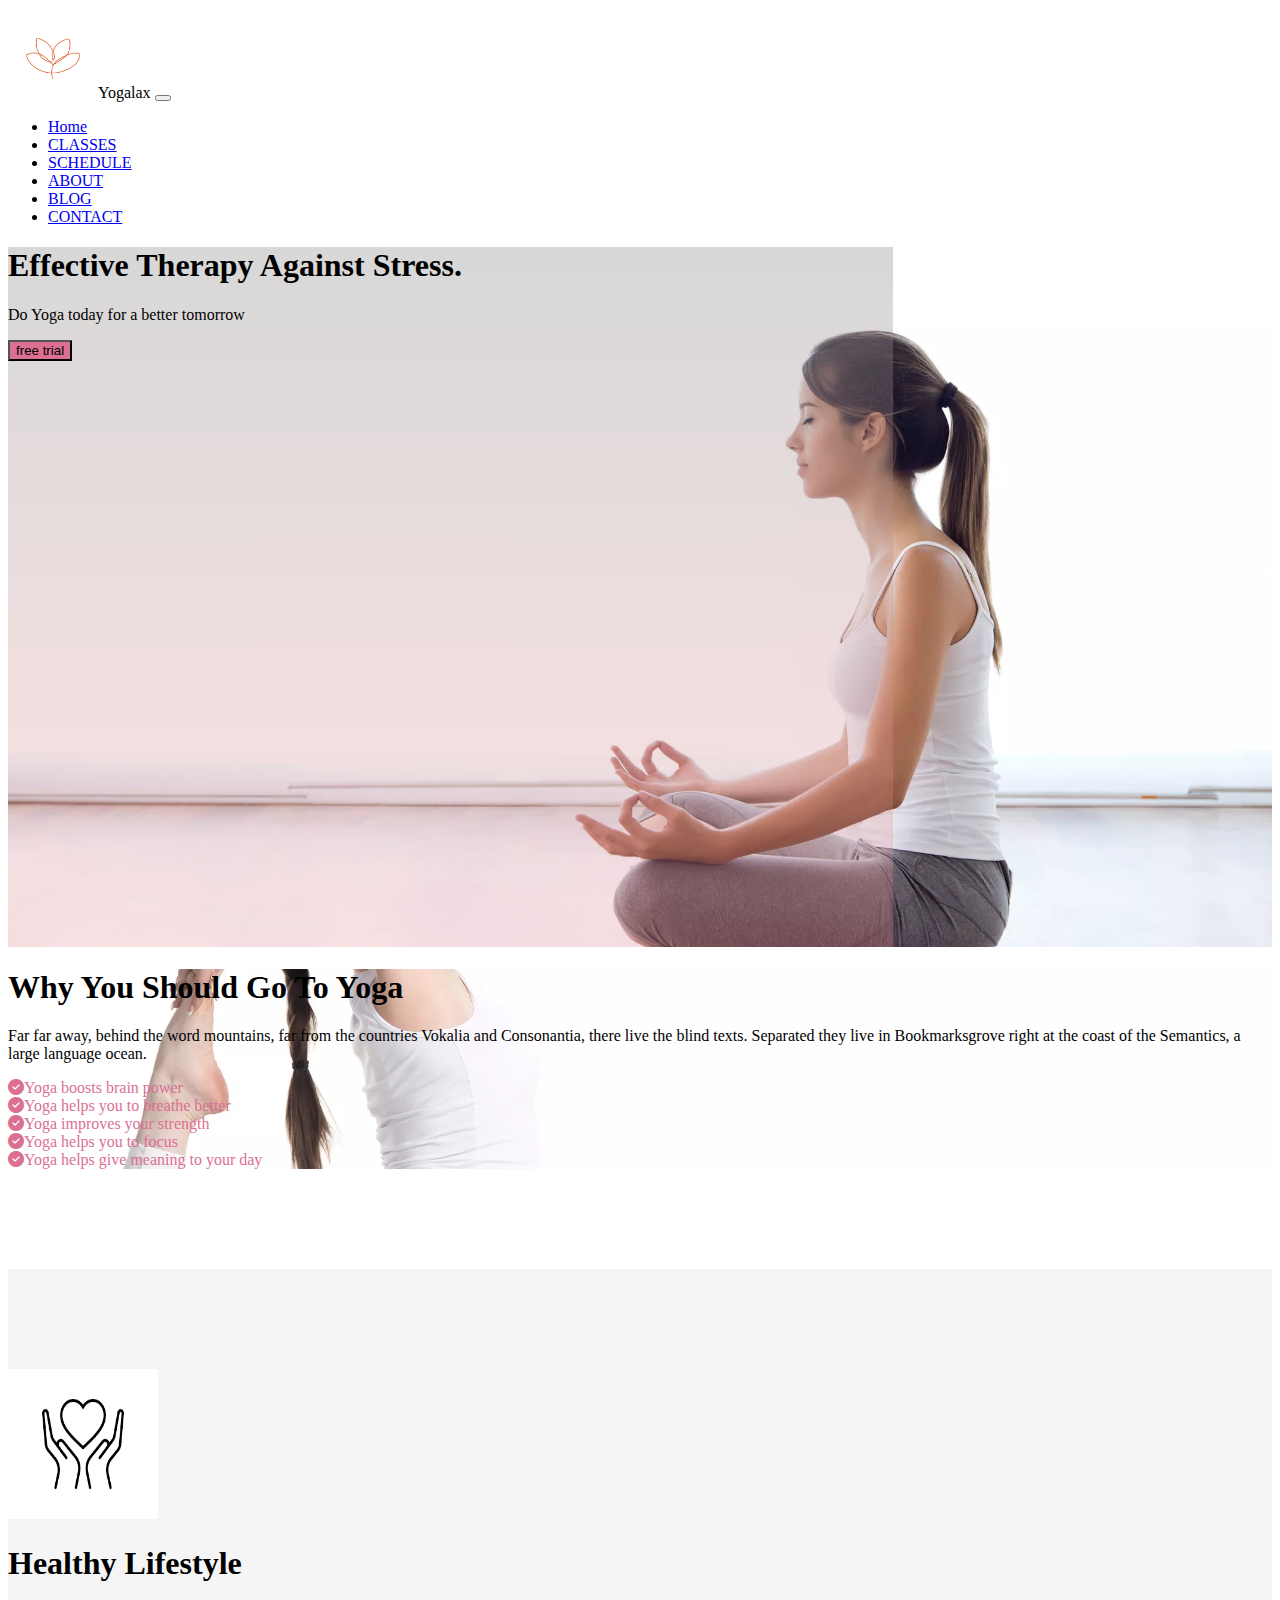
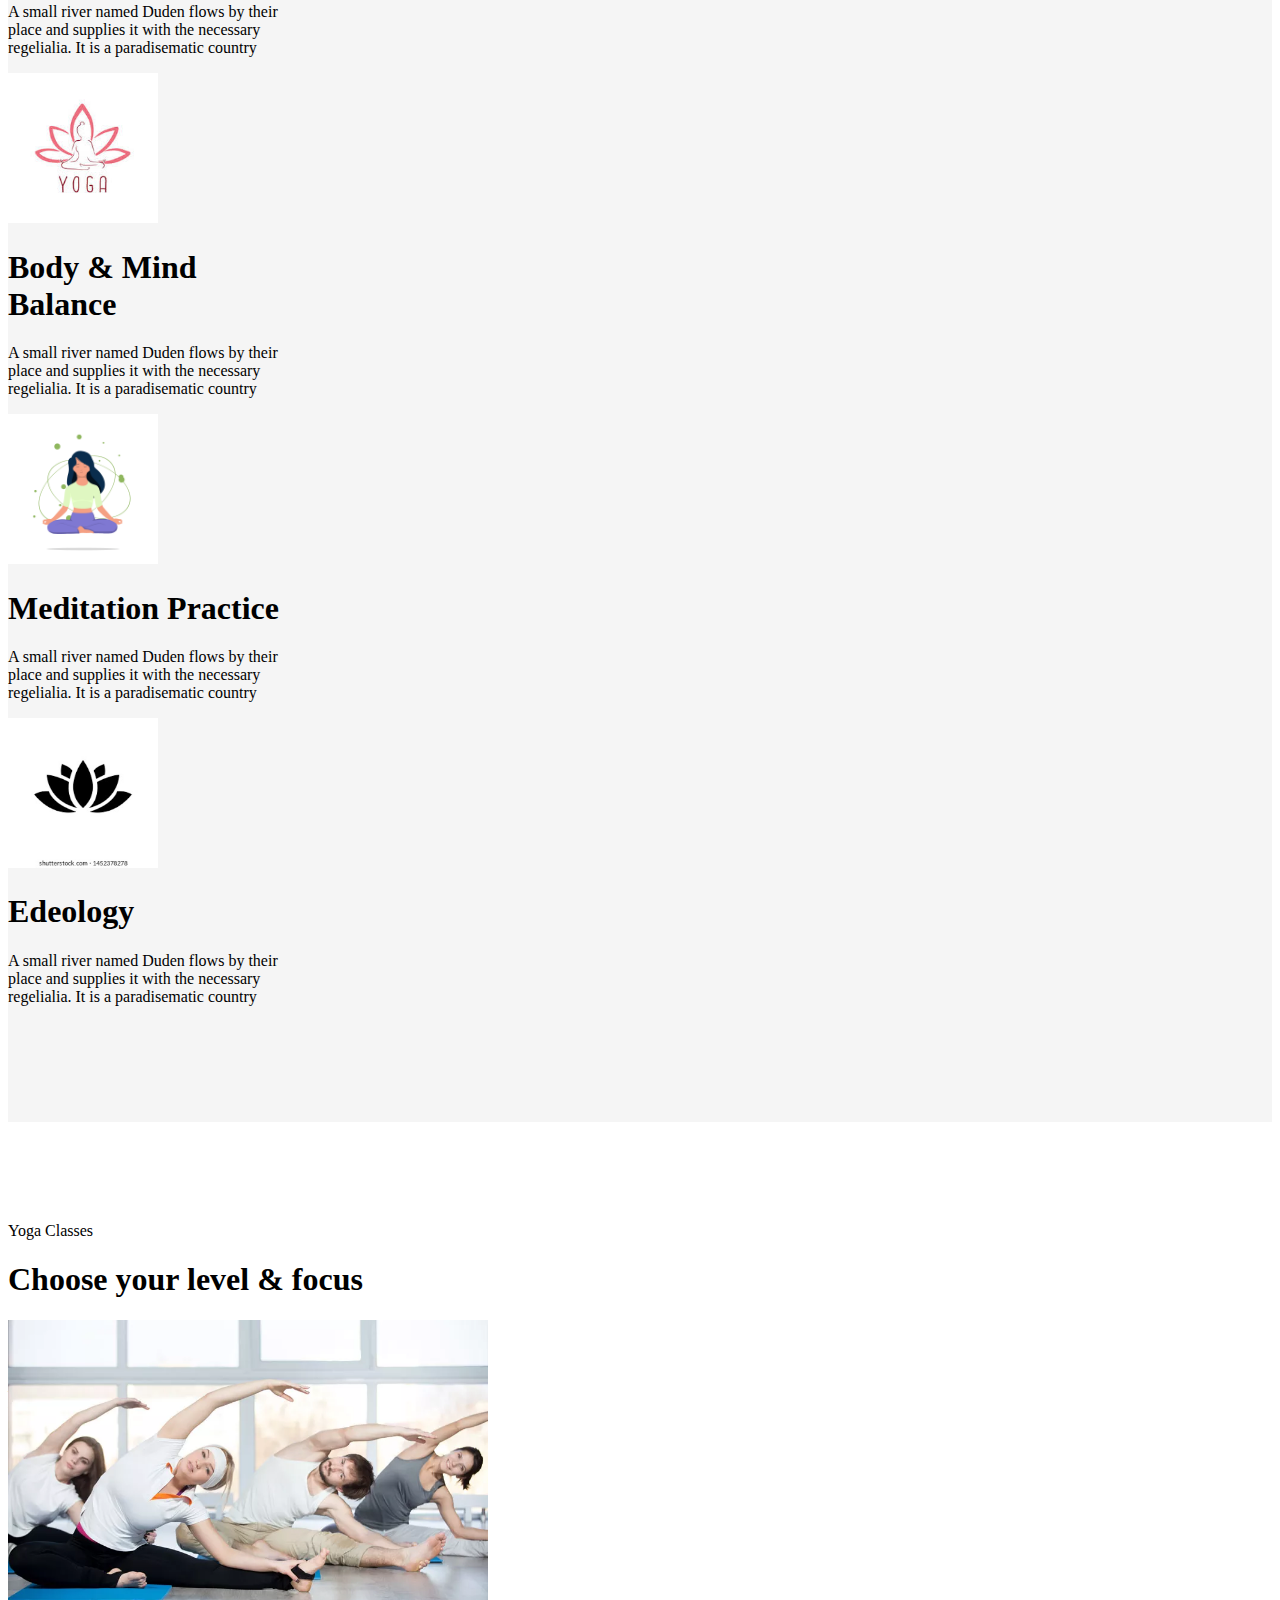
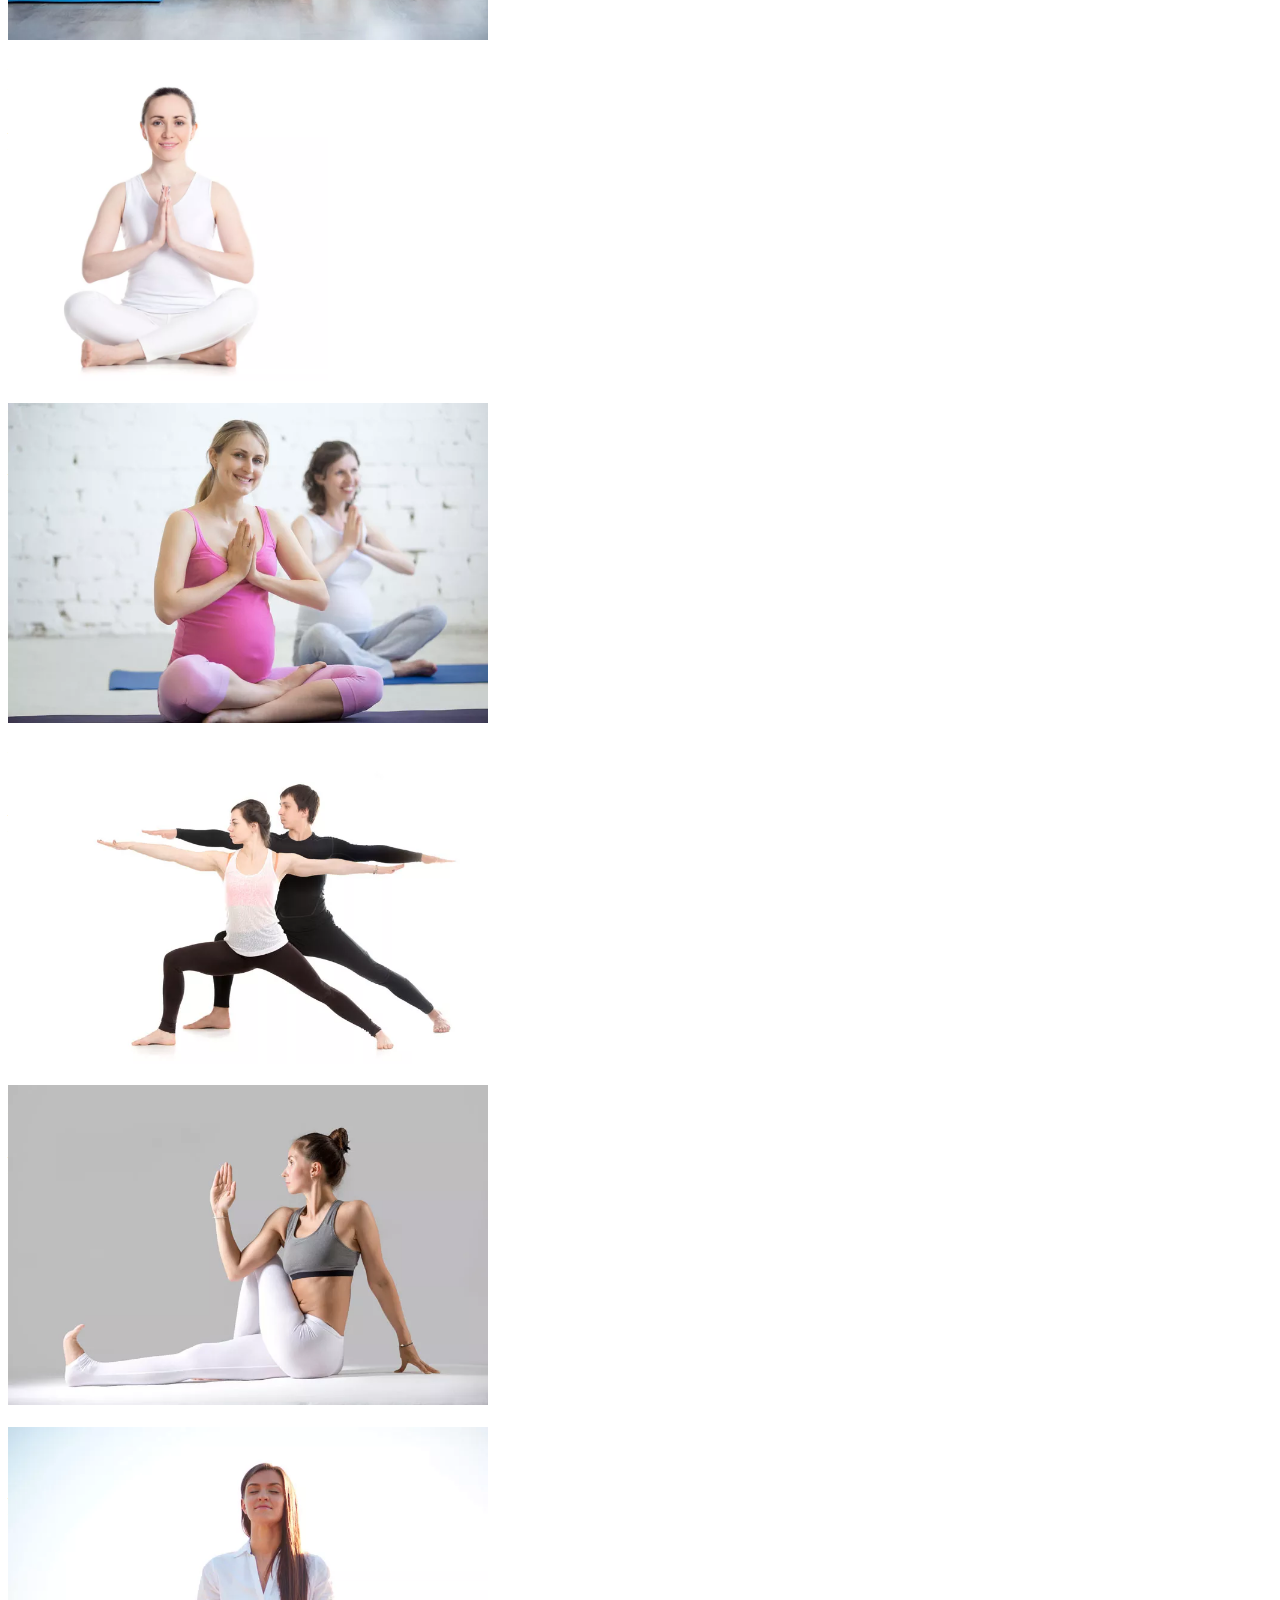
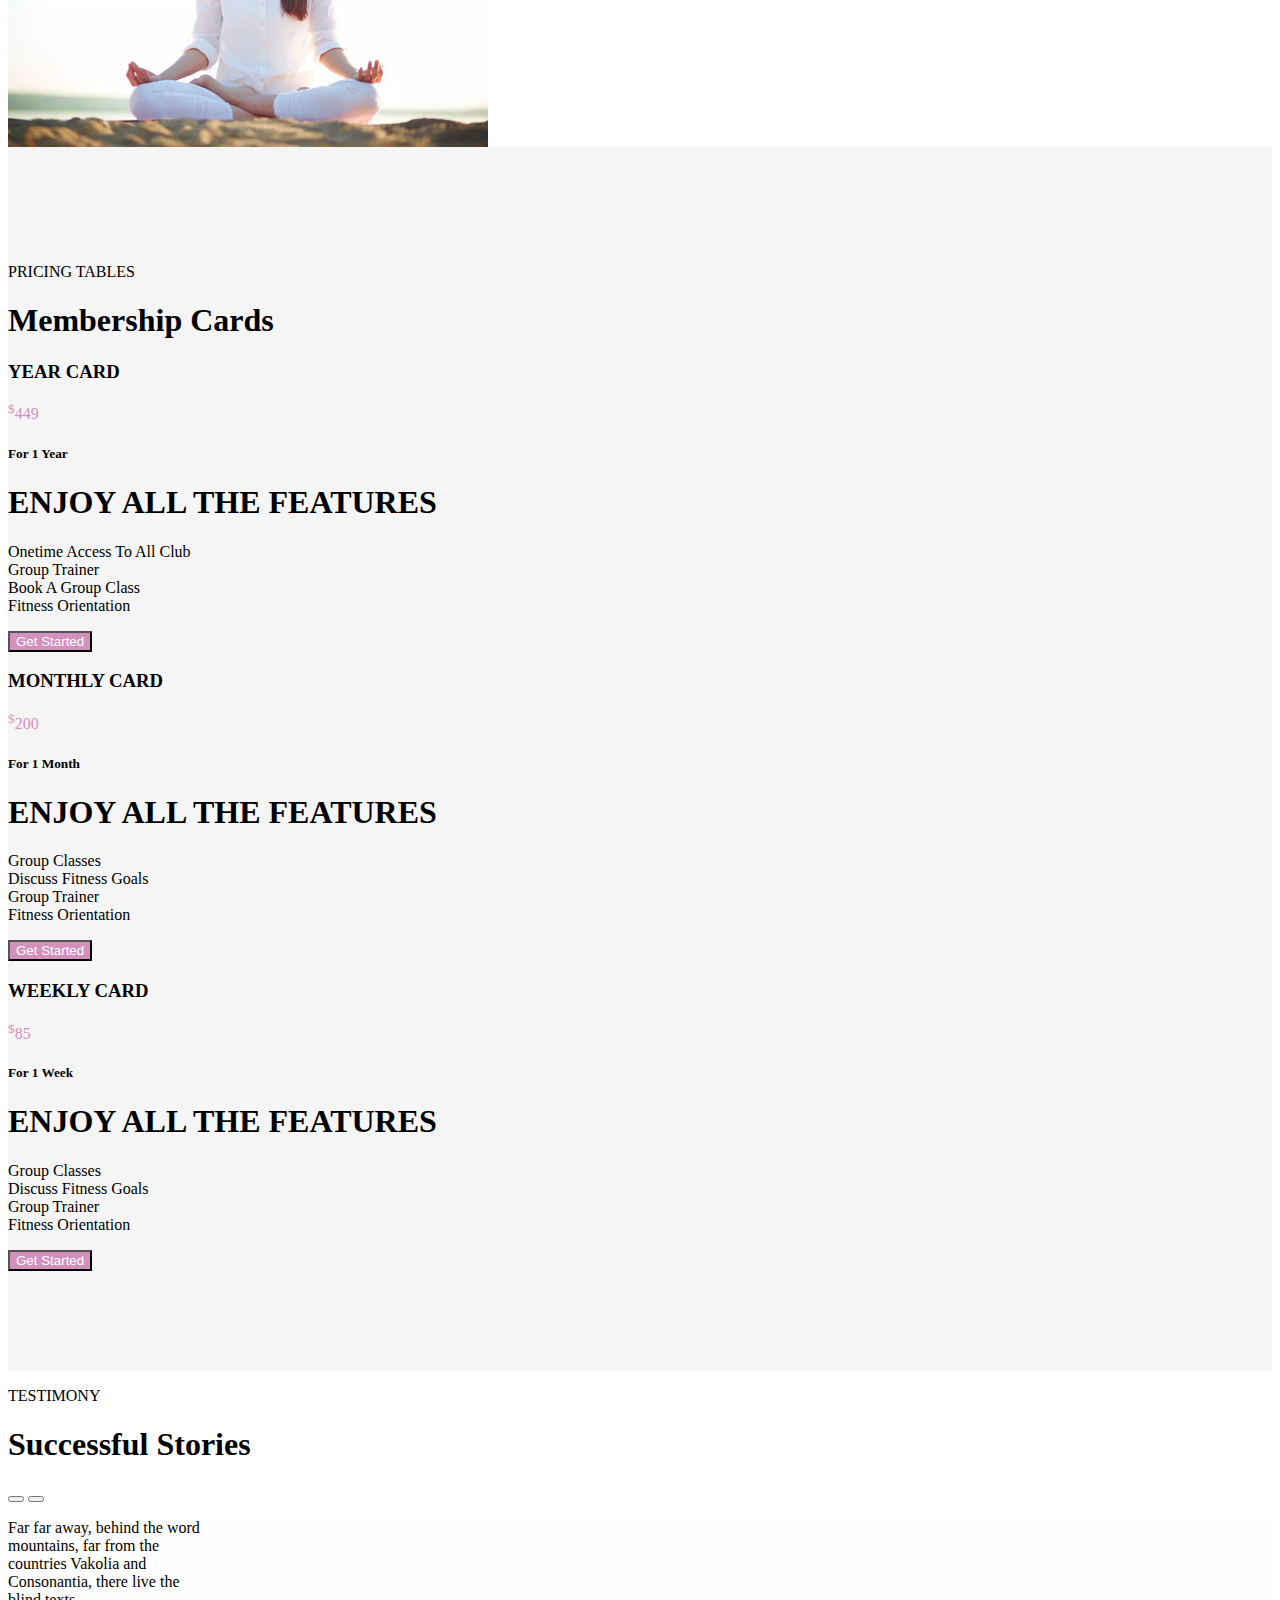
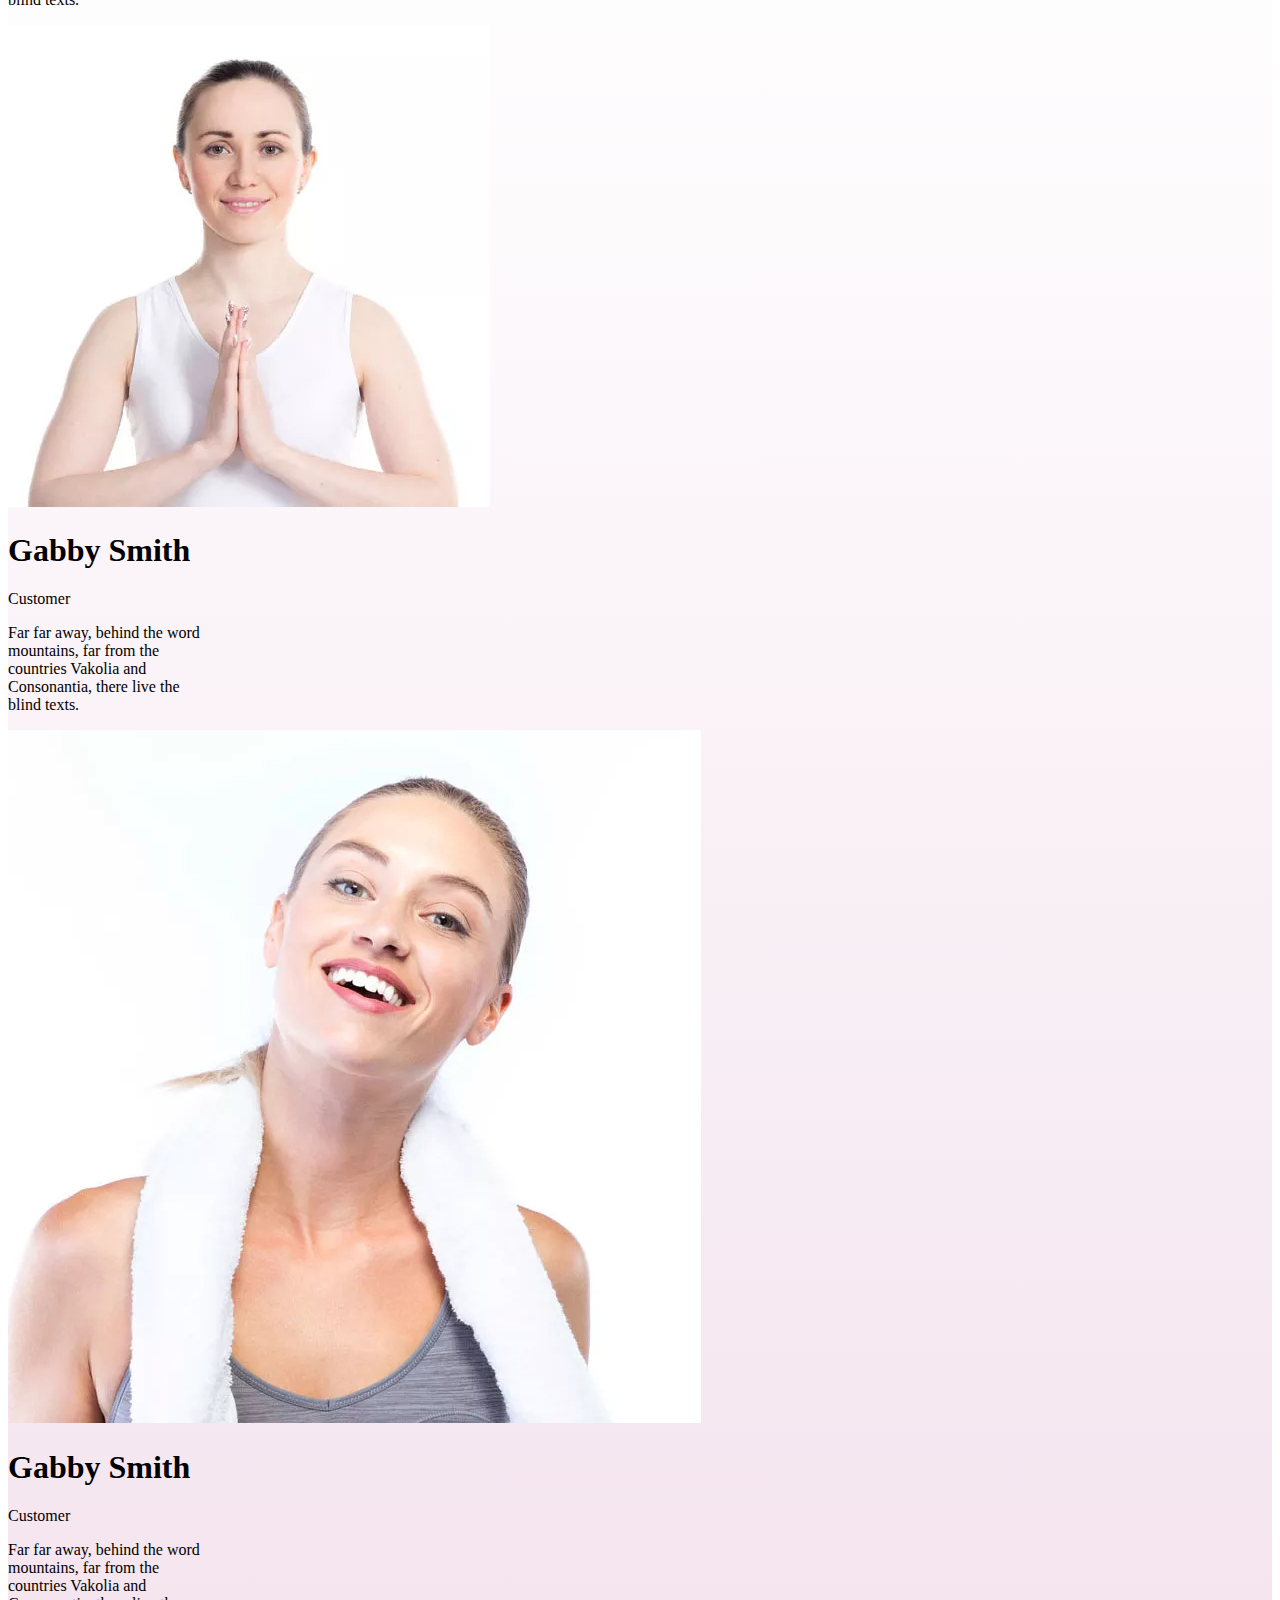
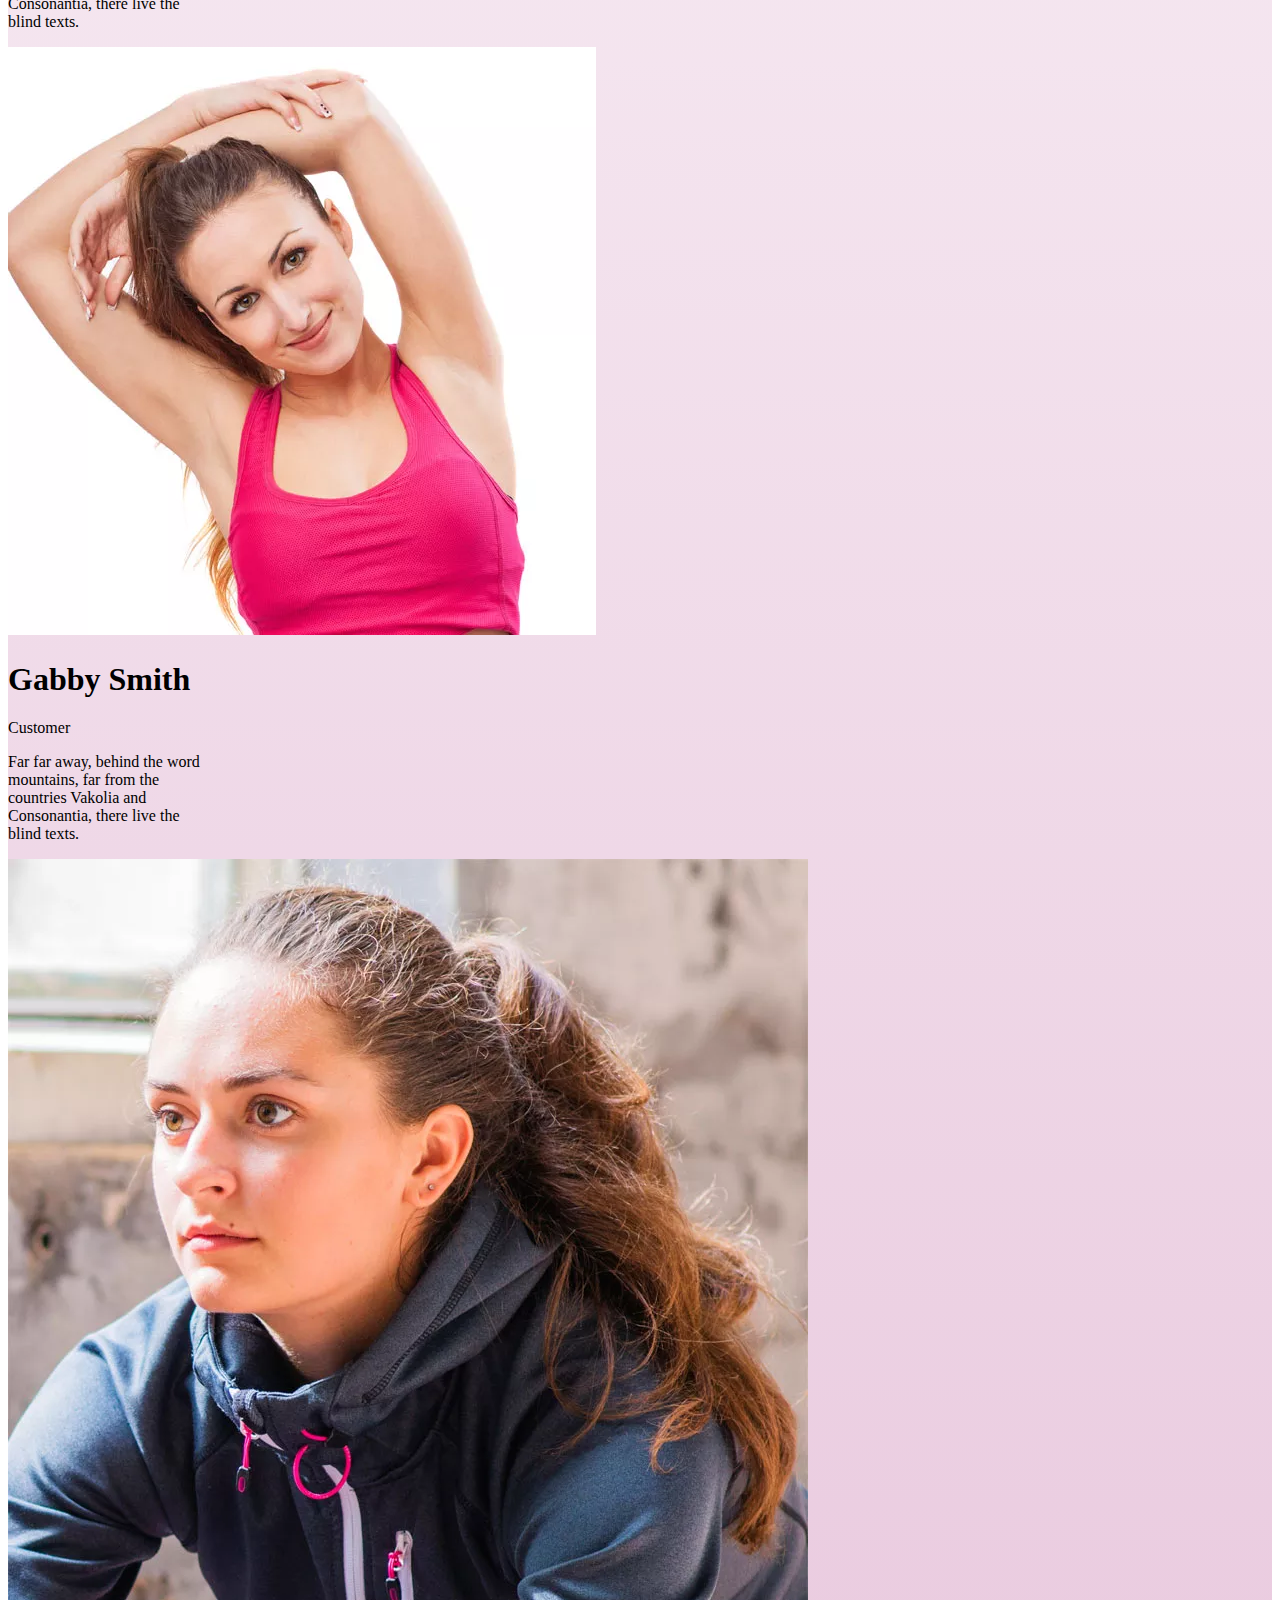
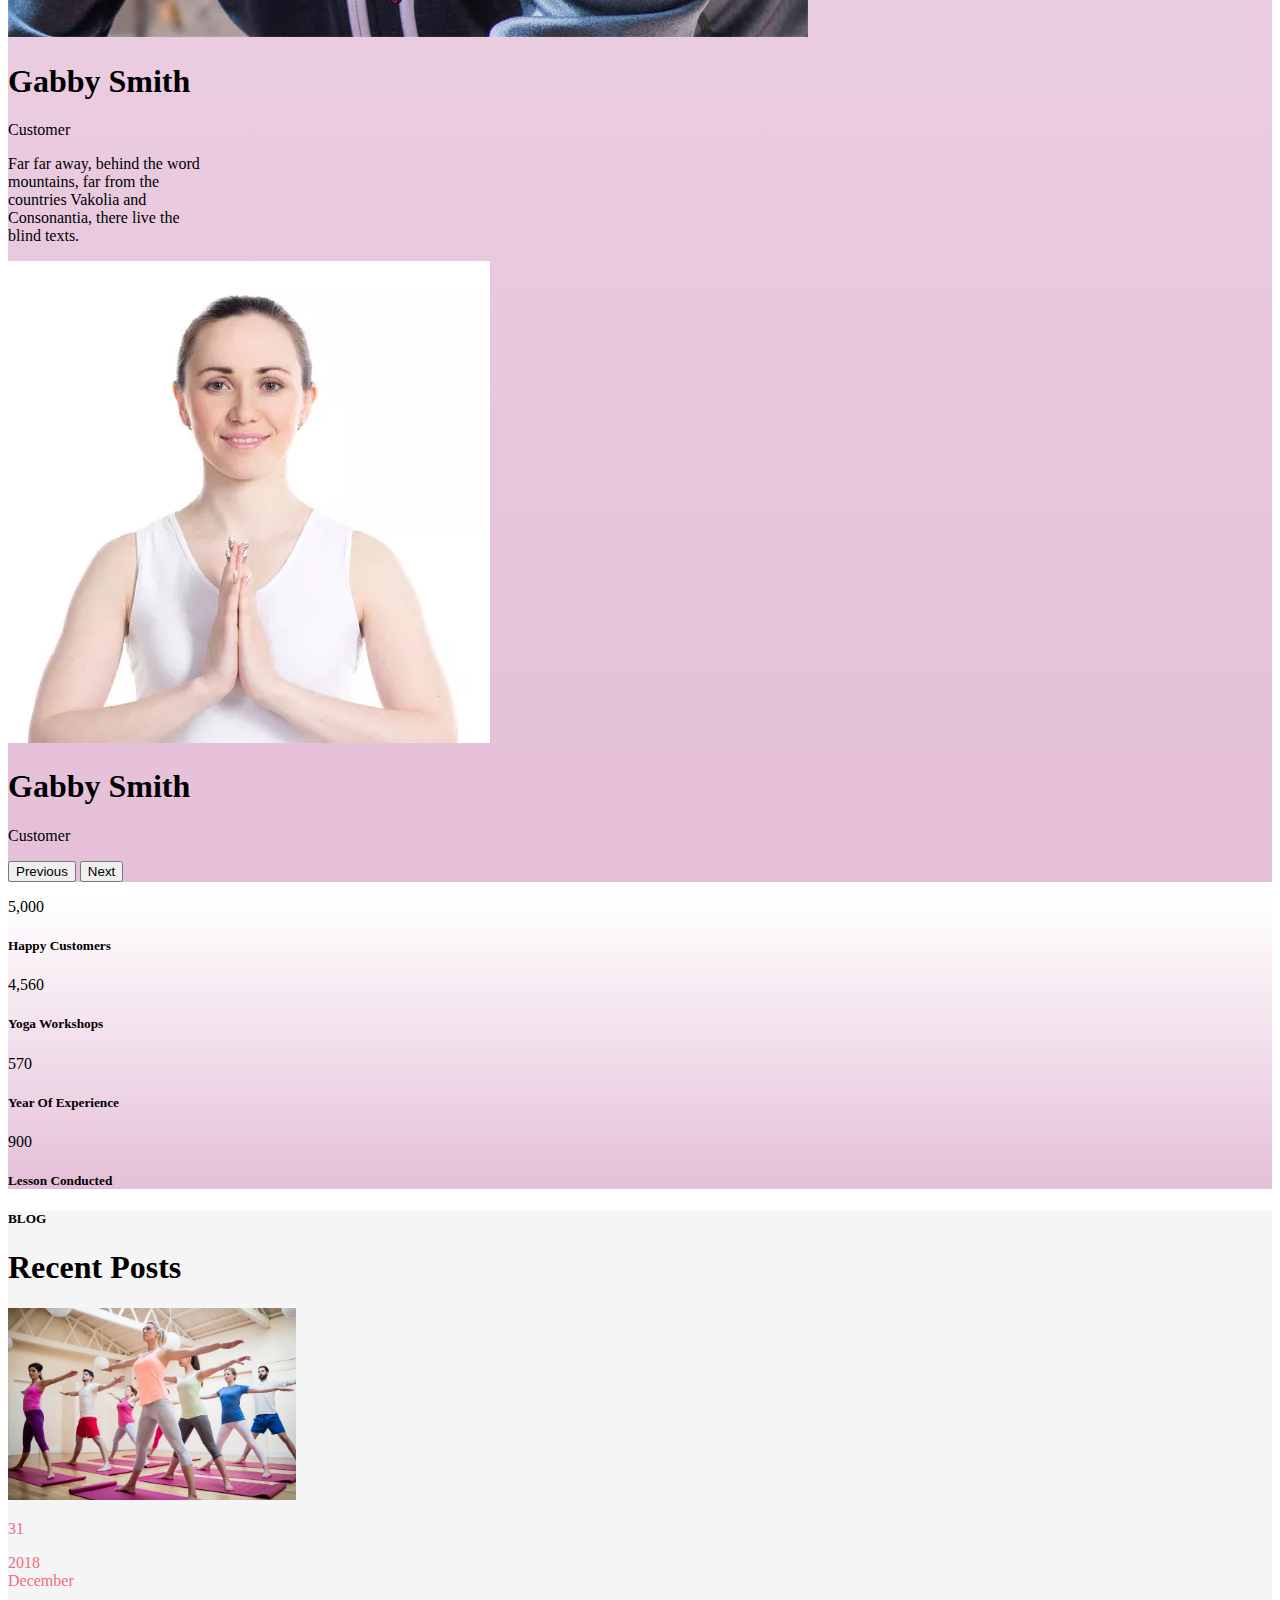
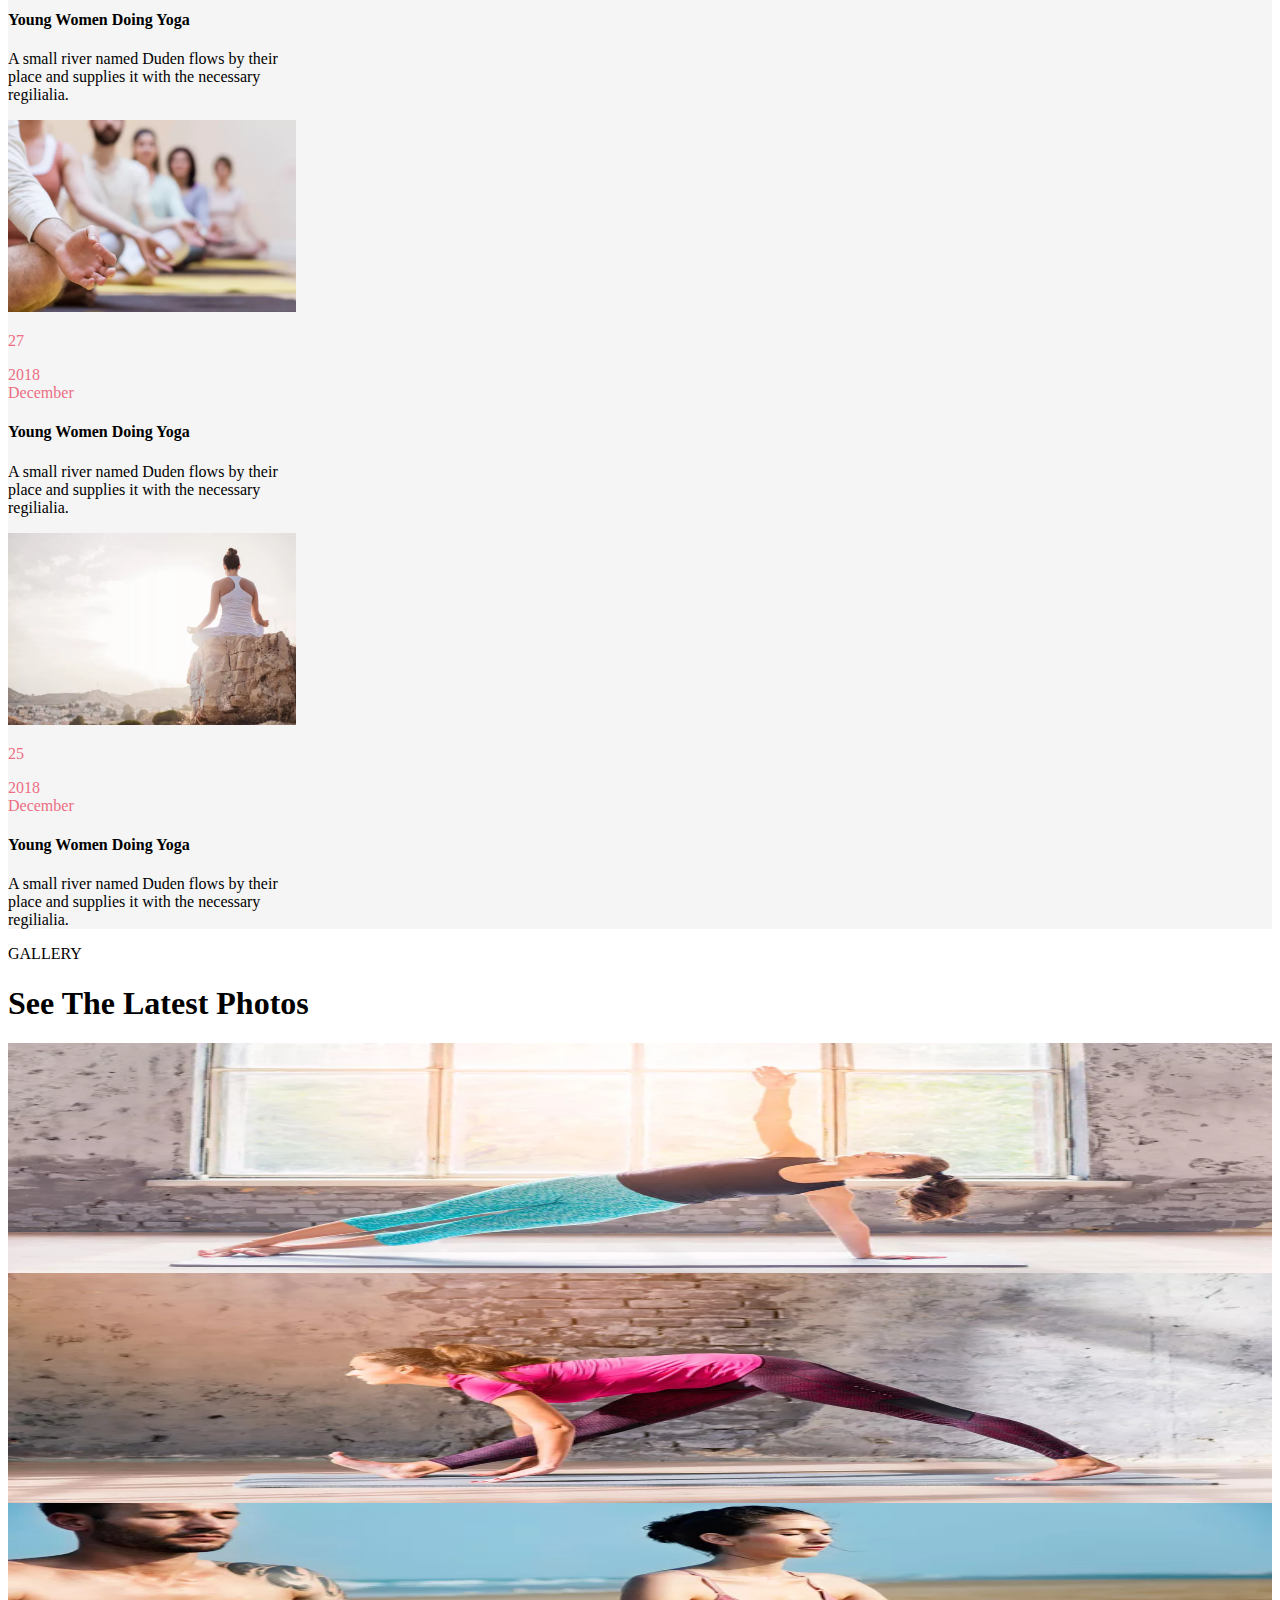
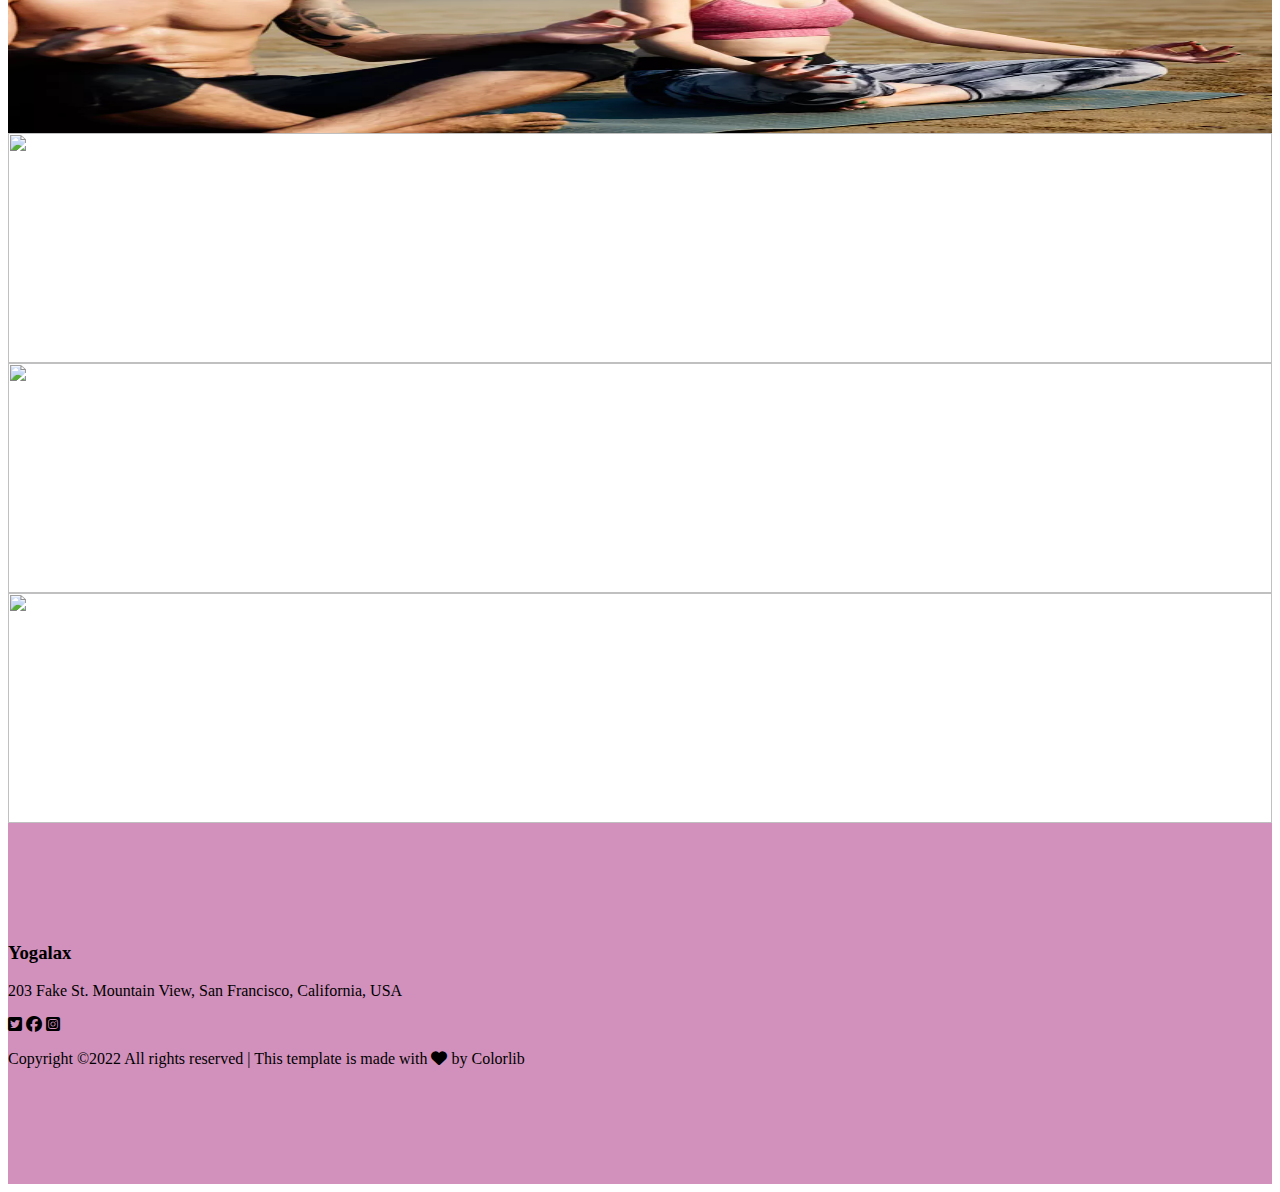
==== commit 5ea2d0ec: "Add files via upload" ====
--- a/index.html
+++ b/index.html
@@ -7,14 +7,14 @@
     <meta name="viewport" content="width=device-width, initial-scale=1.0">
     <title>Document</title>
     <link rel="stylesheet" href="https://cdnjs.cloudflare.com/ajax/libs/font-awesome/6.1.2/css/all.min.css">
-    <link rel="stylesheet" href="./C:\Users\S-IT\Desktop\Harsha\Bootstrap\yga.css">
+    <!-- <link rel="stylesheet" href="./C:\Users\S-IT\Desktop\Harsha\Bootstrap\yga.css"> -->
     <link href="https://cdn.jsdelivr.net/npm/bootstrap@5.0.2/dist/css/bootstrap.min.css" rel="stylesheet"
         integrity="sha384-EVSTQN3/azprG1Anm3QDgpJLIm9Nao0Yz1ztcQTwFspd3yD65VohhpuuCOmLASjC" crossorigin="anonymous">
     <style>
         .home-pg {
             height: 700px;
             width: 100%;
-            background: url(./Images/home\ page.webp);
+            background: url(./images/home\ page.webp);
             background-size: cover;
             object-fit: cover;
             background-position: center;
@@ -38,7 +38,7 @@
         #about {
             height: 100%;
             width: 100%;
-            background: url(./Images/xintro.jpg.pagespeed.ic.LHSssDqC6u.webp);
+            background: url(./images/xintro.jpg.pagespeed.ic.LHSssDqC6u.webp);
             background-size: cover;
             object-fit: cover;
             background-position: center;
@@ -249,6 +249,7 @@
             height: 100%;
             width: 100%;
         }
+       
     </style>
 
 </head>
@@ -260,7 +261,7 @@
         <div>
             <nav class="navbar navbar-expand-lg navbar-light">
                 <div class="container-fluid">
-                    <img src="./Images/logo.gif" height="90" alt="">Yogalax
+                    <img src="./images/logo.gif" height="90" alt="">Yogalax
                     <button class="navbar-toggler" type="button" data-bs-toggle="collapse"
                         data-bs-target="#navbarSupportedContent" aria-controls="navbarSupportedContent"
                         aria-expanded="false" aria-label="Toggle navigation">
@@ -329,7 +330,7 @@
     </section>
     <section id="card" class="row container-fluid  justify-content-center align-items-center ">
         <div class="card m-1" style="width: 18rem;">
-            <img src="./Images/images.png" class="card-img-top img-fluid rounded-circle" height="150"
+            <img src="./images/images.png" class="card-img-top img-fluid rounded-circle" height="150"
                 alt="...">
             <div class="card-body">
                 <h1 class="fs-5 fw-bold">Healthy Lifestyle</h1>
@@ -339,7 +340,7 @@
             </div>
         </div>
         <div class="card m-1" style="width: 18rem;">
-            <img src="./Images/images.jpg" class="card-img-top img-fluid rounded-circle" height="150"
+            <img src="./images/images.jpg" class="card-img-top img-fluid rounded-circle" height="150"
                 alt="...">
             <div class="card-body">
                 <h1 class="fs-5 fw-bold">Body & Mind Balance</h1>
@@ -349,7 +350,7 @@
             </div>
         </div>
         <div class="card m-1" style="width: 18rem;">
-            <img src="./Images/43792-yoga-se-hi-hoga.gif" class="card-img-top img-fluid rounded-circle"
+            <img src="./images/43792-yoga-se-hi-hoga.gif" class="card-img-top img-fluid rounded-circle"
                 height="150" alt="...">
             <div class="card-body">
                 <h1 class="fs-5 fw-bold">Meditation Practice</h1>
@@ -359,7 +360,7 @@
             </div>
         </div>
         <div class="card m-1" style="width: 18rem;">
-            <img src="./Images/download.png" class="card-img-top img-fluid rounded-circle" height="150"
+            <img src="./images/download.png" class="card-img-top img-fluid rounded-circle" height="150"
                 alt="...">
 
             <div class="card-body">
@@ -380,21 +381,21 @@
     <section id="img-hover" class="container">
         <div id="lesson" class="group row justify-content-center align-items-center">
             <div class="pics col-md-3 m-3">
-                <img src="./Images/xprogram-1.jpg.pagespeed.ic.1ci9kbfwxf.webp" class="img-fluid" alt="">
+                <img src="./images/xprogram-1.jpg.pagespeed.ic.1ci9kbfwxf.webp" class="img-fluid" alt="">
                 <div class="txt text-center text-light d-flex justify-content-center align-items-center flex-column">
                     <h1>Group Lessons</h1>
                     <p>A small river named Duden flows by their place and supplies it with the necessary regilialia.</p>
                 </div>
             </div>
             <div class="pics col-md-3 m-3">
-                <img src="./Images/xprogram-2.jpg.pagespeed.ic.gQnpvFnESP.webp" class="img-fluid" alt="">
+                <img src="./images/xprogram-2.jpg.pagespeed.ic.gQnpvFnESP.webp" class="img-fluid" alt="">
                 <div class="txt text-center text-light d-flex justify-content-center align-items-center flex-column">
                     <h1>Bikram Yoga</h1>
                     <p>A small river named Duden flows by their place and supplies it with the necessary regilialia.</p>
                 </div>
             </div>
             <div class="pics col-md-3 m-3">
-                <img src="./Images/xprogram-3.jpg.pagespeed.ic.qlWM0s_6CA.webp" class="img-fluid" alt="">
+                <img src="./images/xprogram-3.jpg.pagespeed.ic.qlWM0s_6CA.webp" class="img-fluid" alt="">
                 <div class="txt text-center text-light d-flex justify-content-center align-items-center flex-column">
                     <h1>Yoga Barre</h1>
                     <p>A small river named Duden flows by their place and supplies it with the necessary regilialia.</p>
@@ -404,21 +405,21 @@
 
         <div id="couple" class="yoga row justify-content-center align-items-center">
             <div class="pics col-md-3 m-3">
-                <img src="./Images/xprogram-4.jpg.pagespeed.ic.hjn8FCoNdJ.webp" class="img-fluid" alt="">
+                <img src="./images/xprogram-4.jpg.pagespeed.ic.hjn8FCoNdJ.webp" class="img-fluid" alt="">
                 <div class="txt text-center text-light d-flex justify-content-center align-items-center flex-column">
                     <h1>Yoga For Couples</h1>
                     <p>A small river named Duden flows by their place and supplies it with the necessary regilialia.</p>
                 </div>
             </div>
             <div class="pics col-md-3 m-3">
-                <img src="./Images/xprogram-5.jpg.pagespeed.ic.IpqOpOTQKX.webp" class="img-fluid" alt="">
+                <img src="./images/xprogram-5.jpg.pagespeed.ic.IpqOpOTQKX.webp" class="img-fluid" alt="">
                 <div class="txt text-center text-light d-flex justify-content-center align-items-center flex-column">
                     <h1>Bikram Yoga</h1>
                     <p>A small river named Duden flows by their place and supplies it with the necessary regilialia.</p>
                 </div>
             </div>
             <div class="pics col-md-3 m-3">
-                <img src="./Images/xprogram-6.jpg.pagespeed.ic.jjaJOW0fXv.webp" class="img-fluid" alt="">
+                <img src="./images/xprogram-6.jpg.pagespeed.ic.jjaJOW0fXv.webp" class="img-fluid" alt="">
                 <div class="txt text-center text-light d-flex justify-content-center align-items-center flex-column">
                     <h1>Yoga Barre</h1>
                     <p>A small river named Duden flows by their place and supplies it with the necessary regilialia.</p>
@@ -481,7 +482,7 @@
                             </p>
                             <div class="consonantia row">
                                 <div class="gabby-im col-md-6 py-5"> <img
-                                        src="./Images/xperson_1.jpg.pagespeed.ic.7BucVfLujM.webp"
+                                        src="./images/xperson_1.jpg.pagespeed.ic.7BucVfLujM.webp"
                                         class="yoga-pic img-fluid rounded-circle" alt=""></div>
                                 <div class="gabby col-md-6 py-5 ">
                                     <h1 class=" fs-5 fw-normal">Gabby Smith</h1>
@@ -495,7 +496,7 @@
                             </p>
                             <div class="consonantia row">
                                 <div class="gabby-im col-md-6 py-5"> <img
-                                        src="./Images/xperson_2.jpg.pagespeed.ic.p2i6uGY3Qk.webp"
+                                        src="./images/xperson_2.jpg.pagespeed.ic.p2i6uGY3Qk.webp"
                                         class="yoga-pic img-fluid rounded-circle" alt=""></div>
                                 <div class="gabby col-md-6 py-5 ">
                                     <h1 class=" fs-5 fw-normal">Gabby Smith</h1>
@@ -509,7 +510,7 @@
                             </p>
                             <div class="consonantia row">
                                 <div class="gabby-im col-md-6 py-5"> <img
-                                        src="./Images/xperson_3.jpg.pagespeed.ic.5eoN1ii3gV.webp"
+                                        src="./images/xperson_3.jpg.pagespeed.ic.5eoN1ii3gV.webp"
                                         class="yoga-pic img-fluid rounded-circle" alt=""></div>
                                 <div class="gabby col-md-6 py-5 ">
                                     <h1 class=" fs-5 fw-normal">Gabby Smith</h1>
@@ -527,7 +528,7 @@
                             </p>
                             <div class="consonantia row">
                                 <div class="gabby-im col-md-6 py-5"> <img
-                                        src="./Images/xperson_4.jpg.pagespeed.ic.pUigYGgAgi.webp"
+                                        src="./images/xperson_4.jpg.pagespeed.ic.pUigYGgAgi.webp"
                                         class="yoga-pic img-fluid rounded-circle" alt=""></div>
                                 <div class="gabby col-md-6 py-5 ">
                                     <h1 class=" fs-5 fw-normal">Gabby Smith</h1>
@@ -541,7 +542,7 @@
                             </p>
                             <div class="consonantia row">
                                 <div class="gabby-im col-md-6 py-5"> <img
-                                        src="./Images/xperson_1.jpg.pagespeed.ic.7BucVfLujM.webp"
+                                        src="./images/xperson_1.jpg.pagespeed.ic.7BucVfLujM.webp"
                                         class="yoga-pic img-fluid rounded-circle" alt=""></div>
                                 <div class="gabby col-md-6 py-5 ">
                                     <h1 class=" fs-5 fw-normal">Gabby Smith</h1>
@@ -597,7 +598,7 @@
         <h1 class="display-3 text-center">Recent Posts</h1>
         <div class="women row py-5 justify-content-center align-items-center">
             <div class="card my-1 mx-3" style="width: 18rem;">
-                <img src="./Images/ximage_1.jpg.pagespeed.ic.C3gZKQKhre.webp"
+                <img src="./images/ximage_1.jpg.pagespeed.ic.C3gZKQKhre.webp"
                     class="card-img-top col-md-3 img-fluid" alt="...">
                 <div class="card-body">
                     <div class="cal row">
@@ -615,7 +616,7 @@
                 </div>
             </div>
             <div class="card my-1 mx-3" style="width: 18rem;">
-                <img src="./Images/ximage_2.jpg.pagespeed.ic.D4V29wnFos.webp"
+                <img src="./images/ximage_2.jpg.pagespeed.ic.D4V29wnFos.webp"
                     class="card-img-top col-md-3 img-fluid" alt="...">
                 <div class="card-body">
                     <div class="cal row">
@@ -633,7 +634,7 @@
                 </div>
             </div>
             <div class="card my-1 mx-3" style="width: 18rem;">
-                <img src="./Images/ximage_3.jpg.pagespeed.ic.eVr3zsU0Hu.webp"
+                <img src="./images/ximage_3.jpg.pagespeed.ic.eVr3zsU0Hu.webp"
                     class="card-img-top col-md-3 img-fluid" alt="...">
                 <div class="card-body">
                     <div class="cal row">
@@ -657,15 +658,15 @@
         <h1 class="text-center display-4">See The Latest Photos</h1>
         <div class="gall row justify-content-center align-items-center py-5">
             <div class="gallery col-md-3 bg-secondary m-1">
-                <img src="./Images/xgallery-1.jpg.pagespeed.ic.qGwFQX8rGk.webp" class="gall-img img-fluid"
+                <img src="./images/xgallery-1.jpg.pagespeed.ic.qGwFQX8rGk.webp" class="gall-img img-fluid"
                     alt="">
             </div>
             <div class="gallery col-md-3 bg-secondary m-1">
-                <img src="./Images/xgallery-2.jpg.pagespeed.ic.5MoahU_N3G.webp" class="gall-img img-fluid"
+                <img src="./images/xgallery-2.jpg.pagespeed.ic.5MoahU_N3G.webp" class="gall-img img-fluid"
                     alt="">
             </div>
             <div class="gallery col-md-3 bg-secondary m-1">
-                <img src="./Images/xgallery-3.jpg.pagespeed.ic.EpaoxMuRpX.webp" class="gall-img img-fluid"
+                <img src="./images/xgallery-3.jpg.pagespeed.ic.EpaoxMuRpX.webp" class="gall-img img-fluid"
                     alt="">
             </div>
             <div class="gallery col-md-3 bg-secondary m-1">
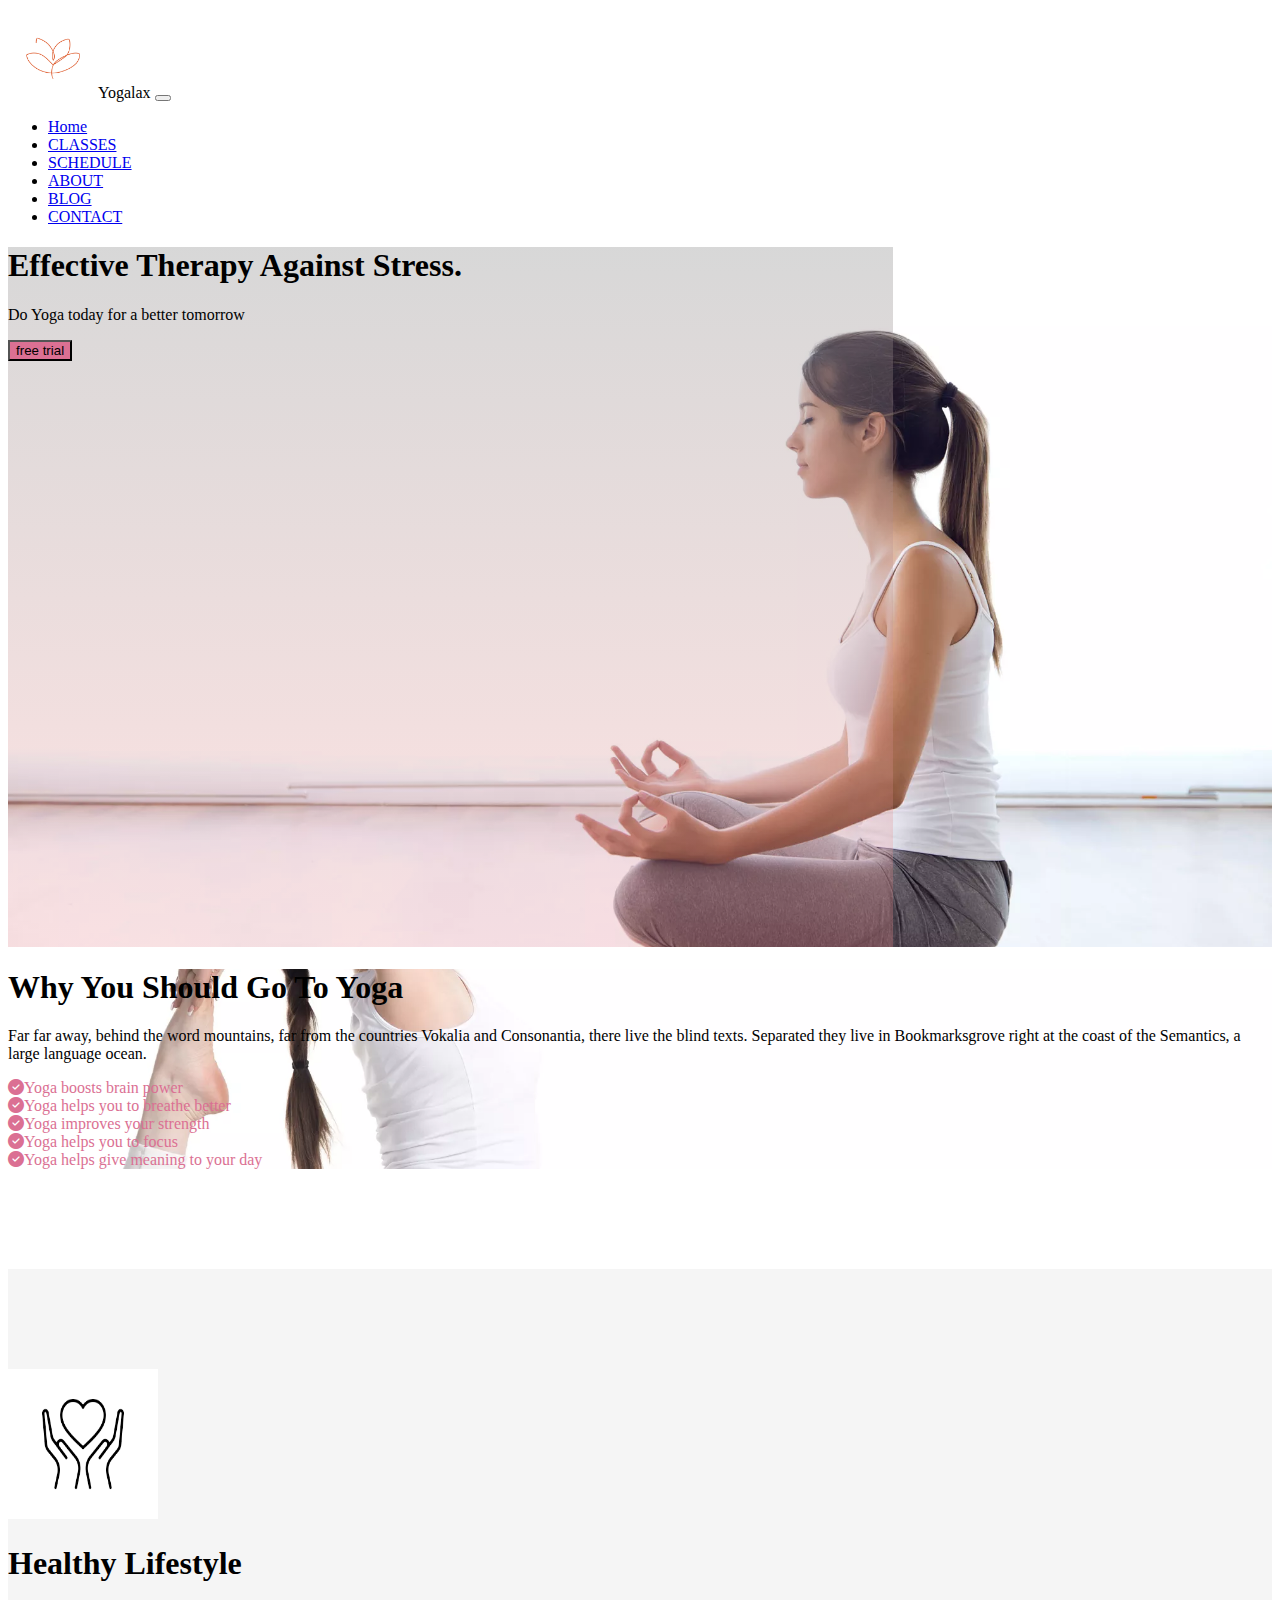
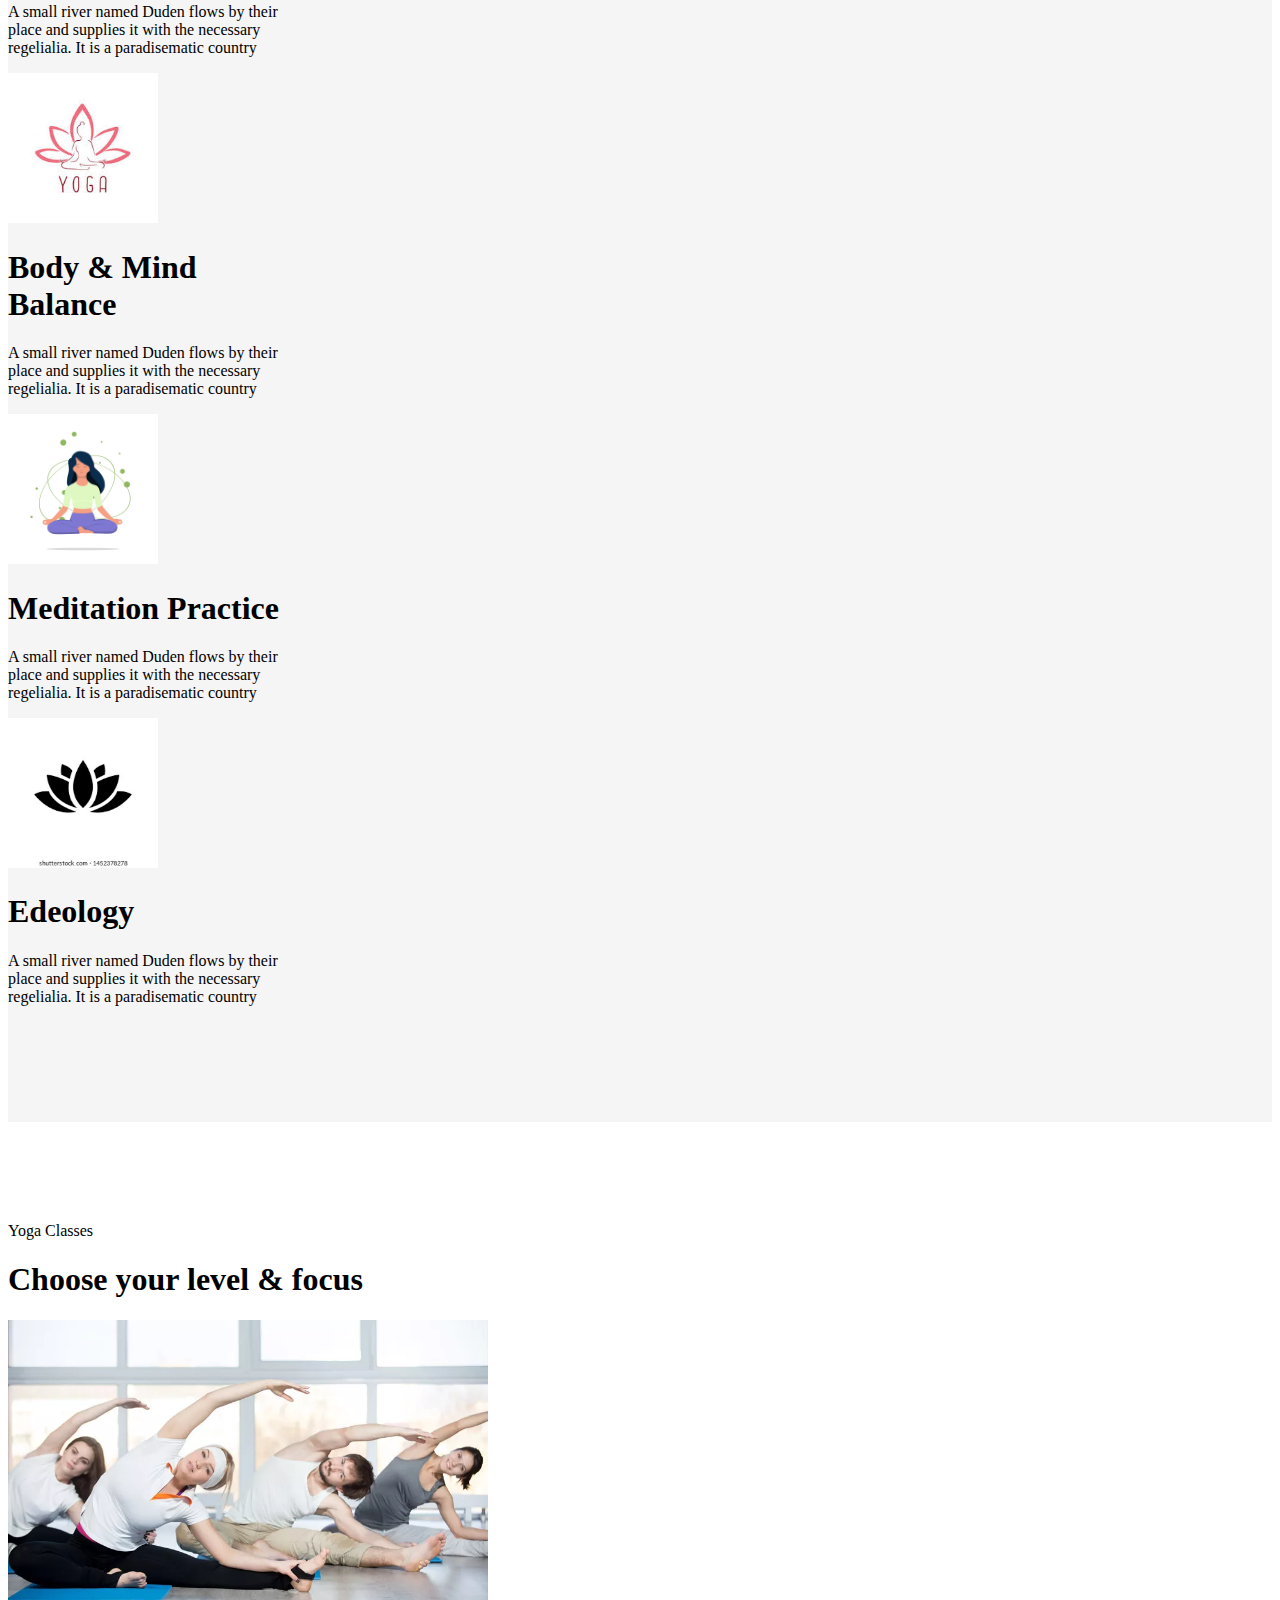
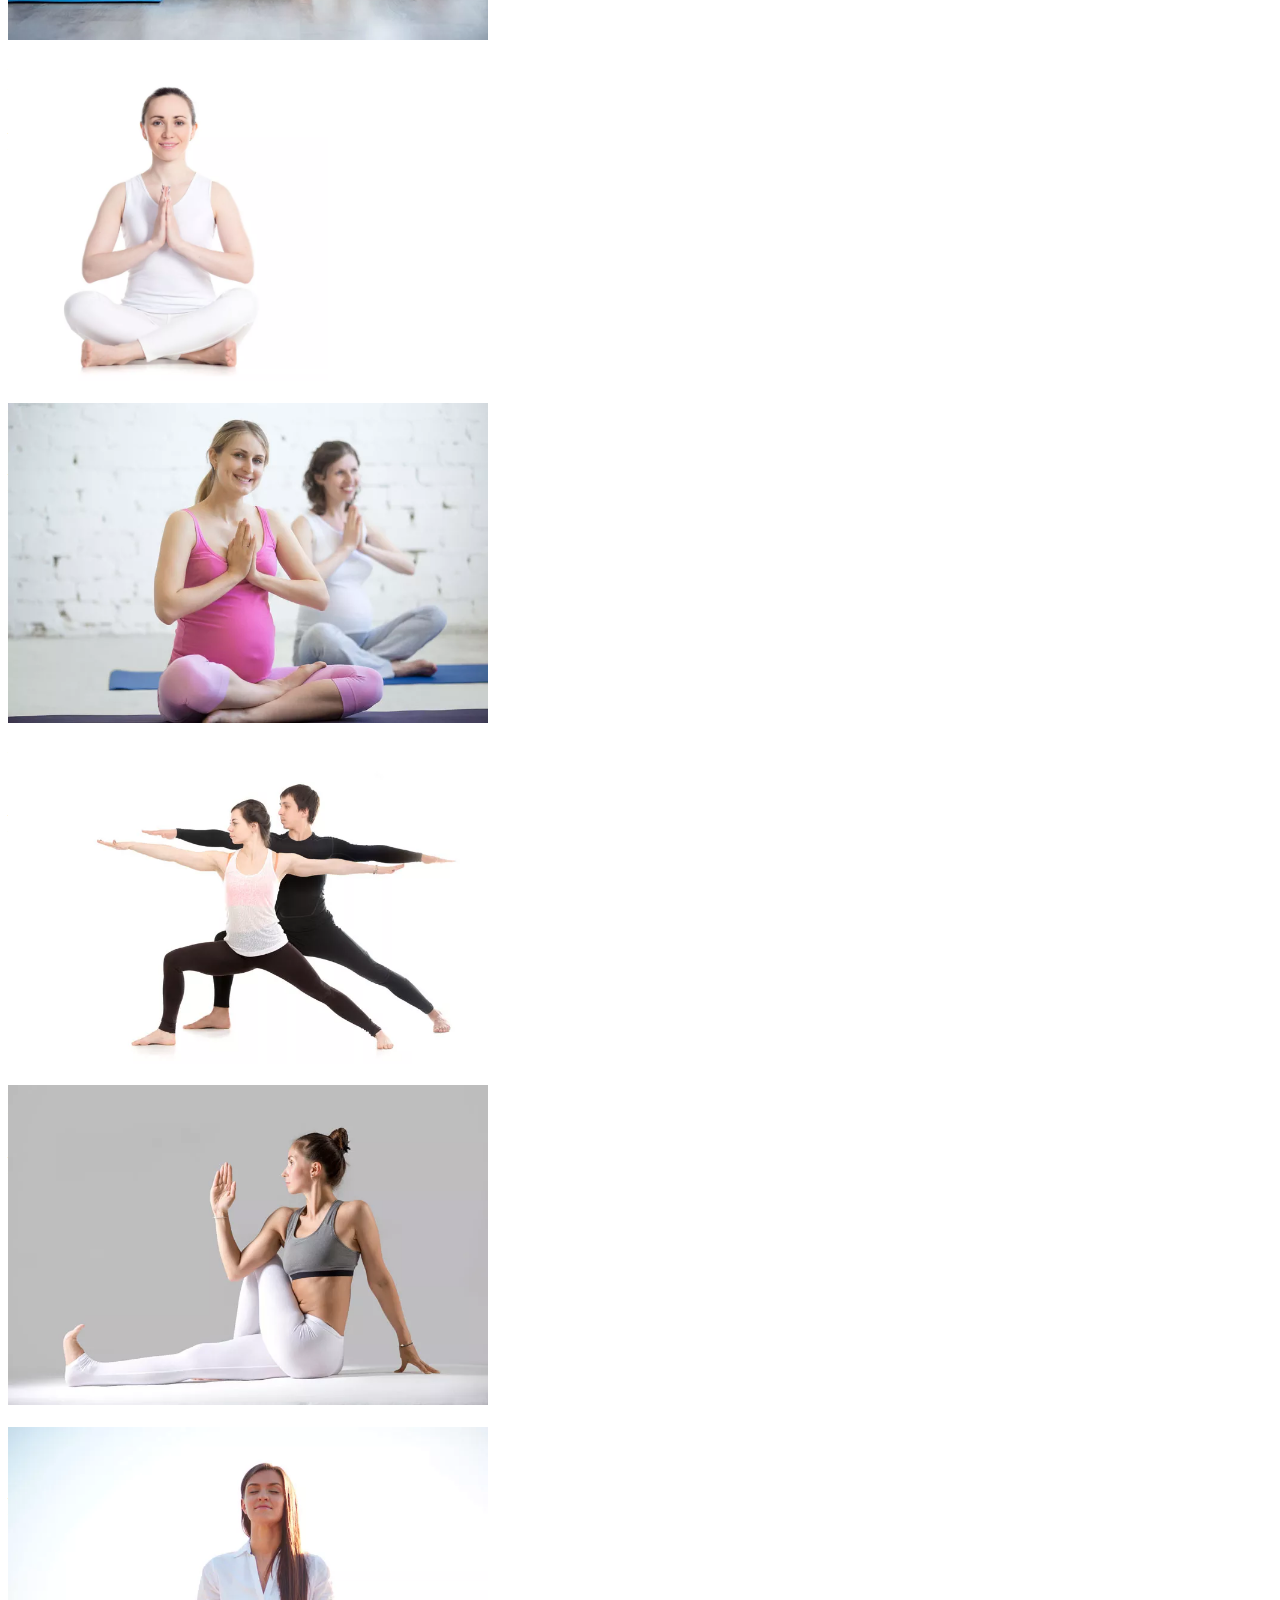
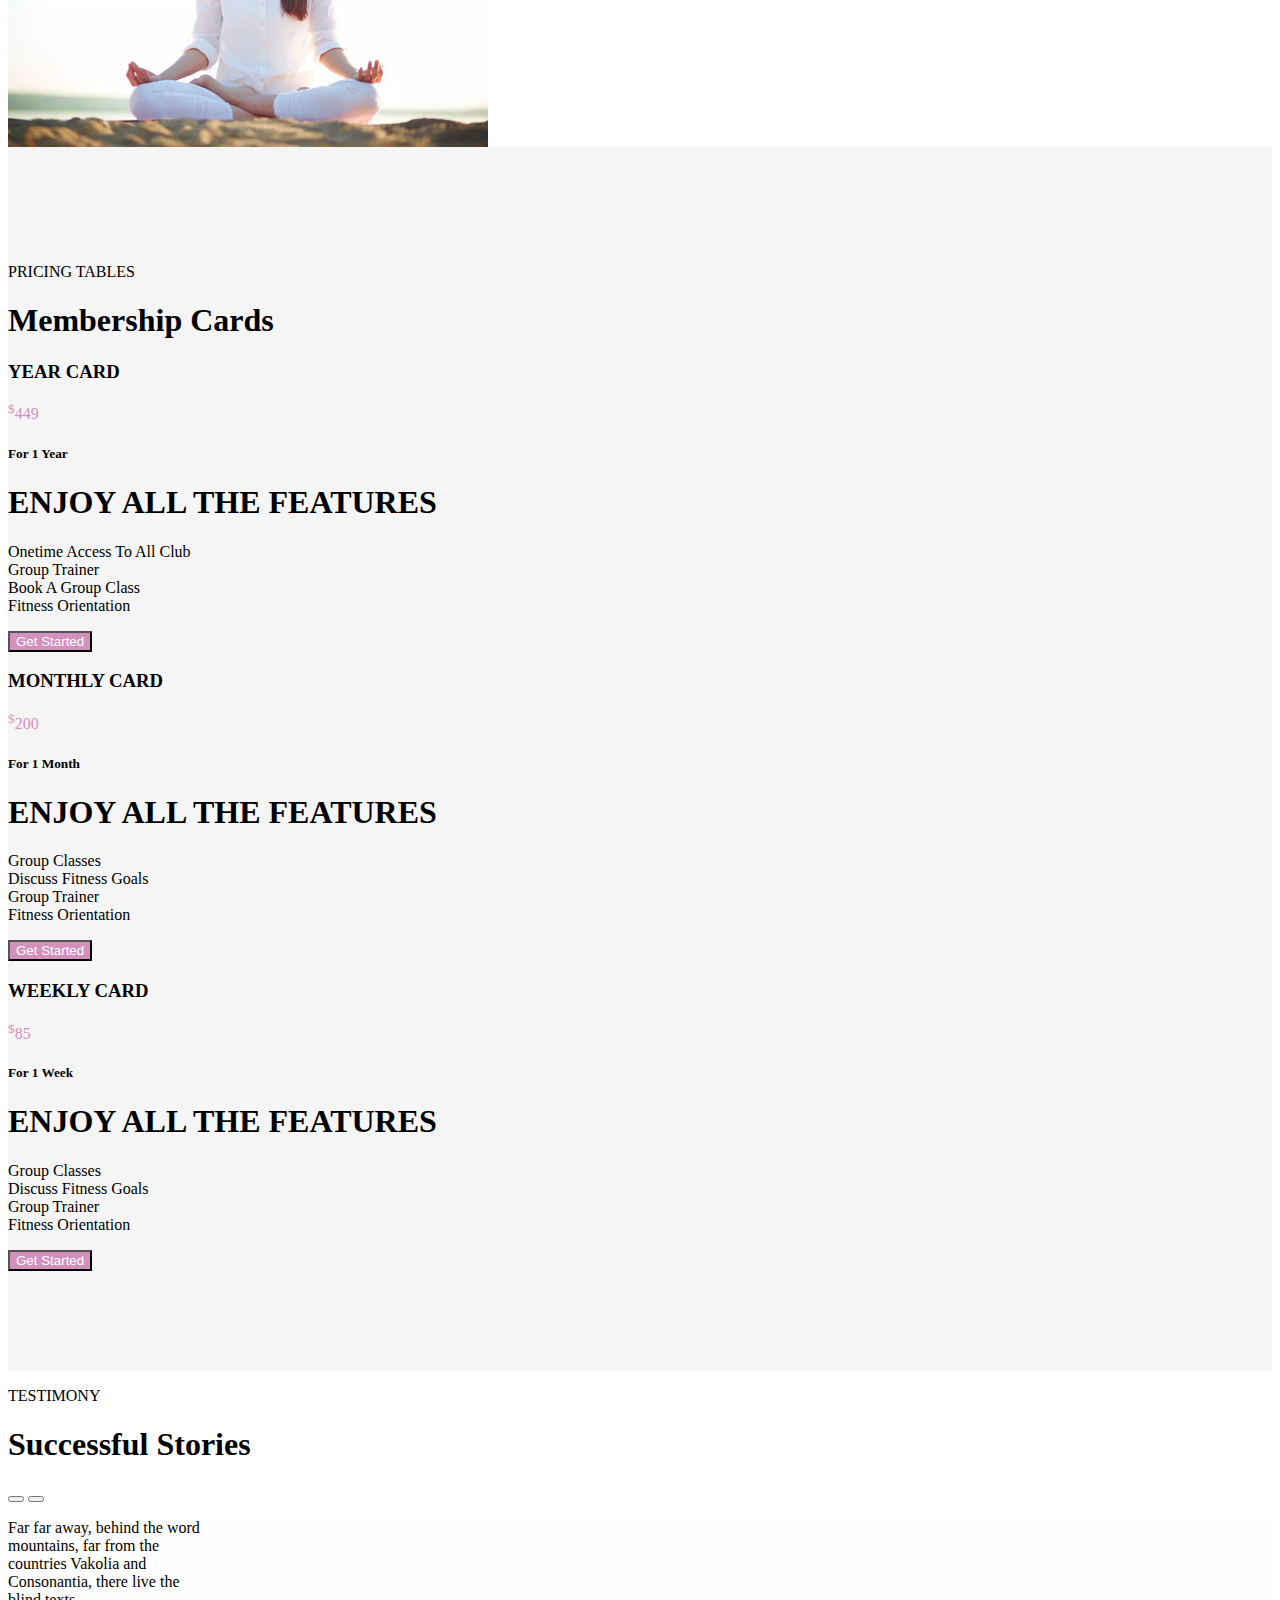
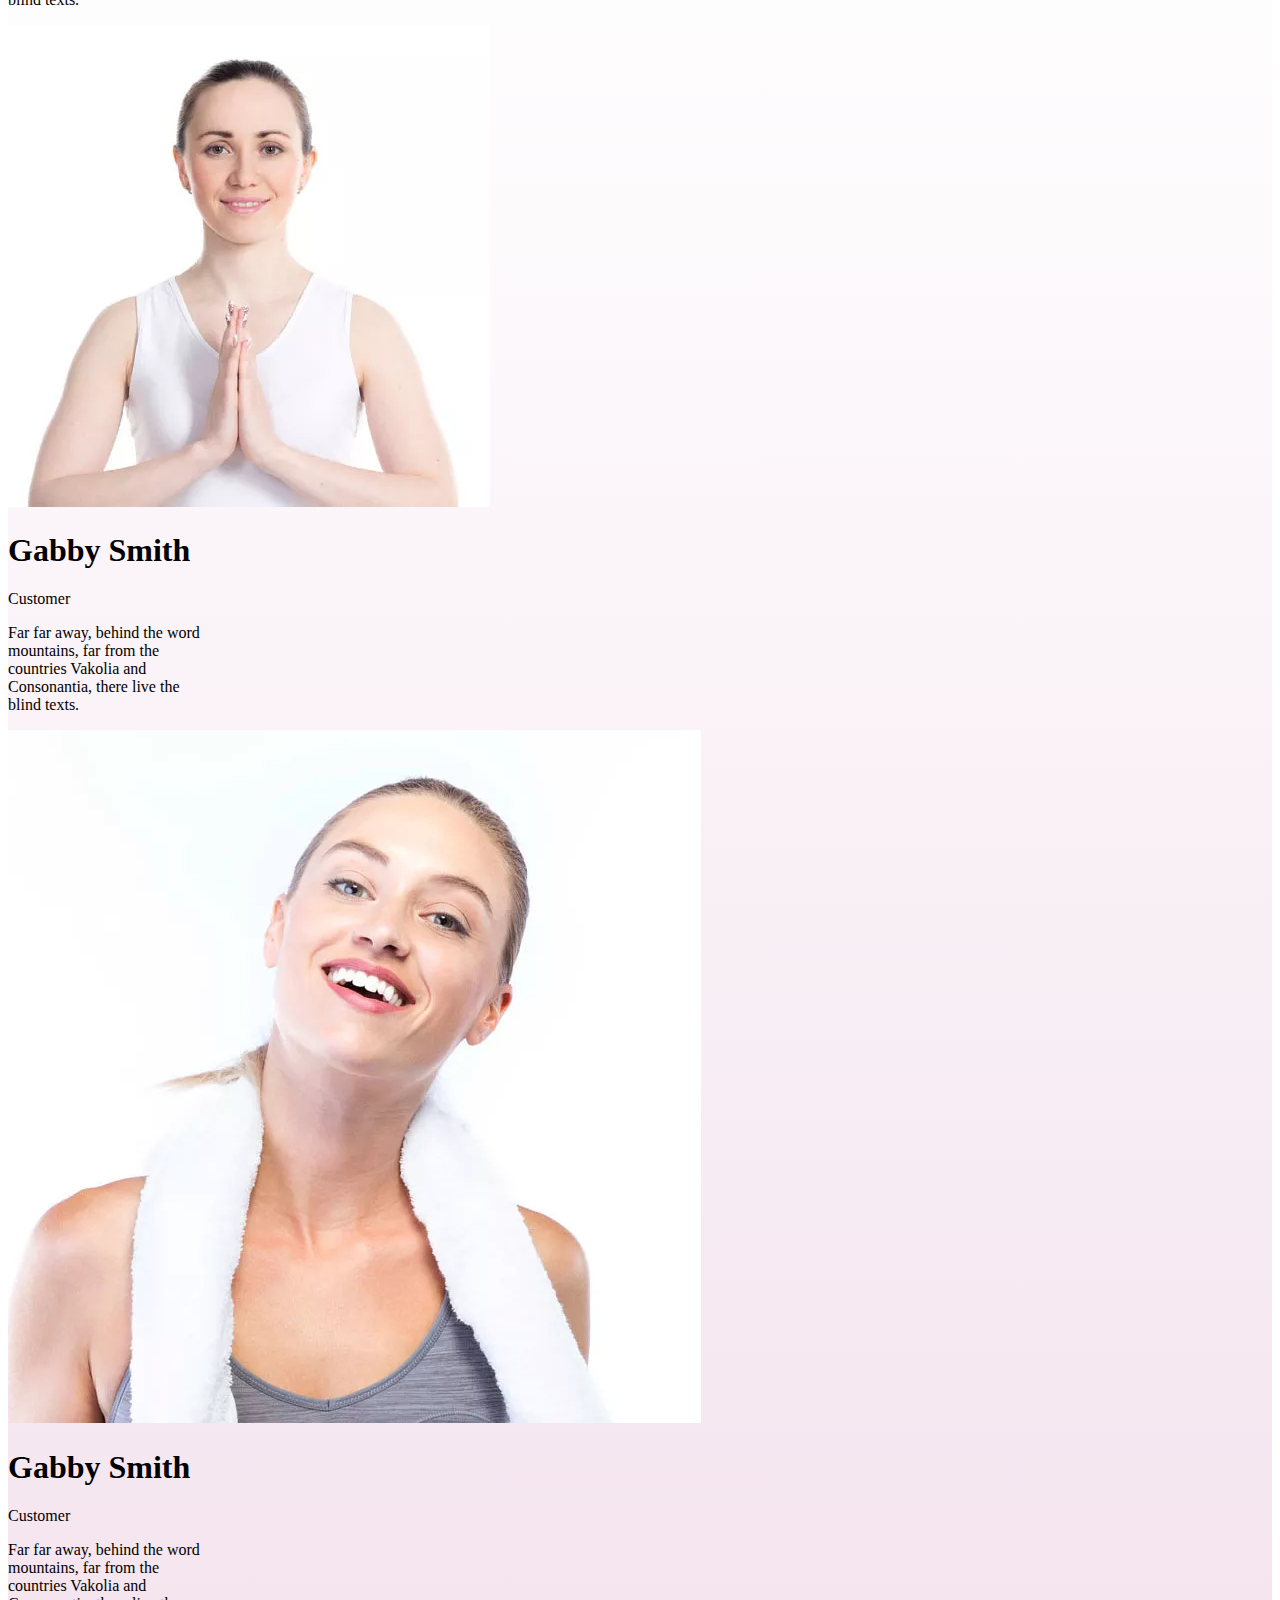
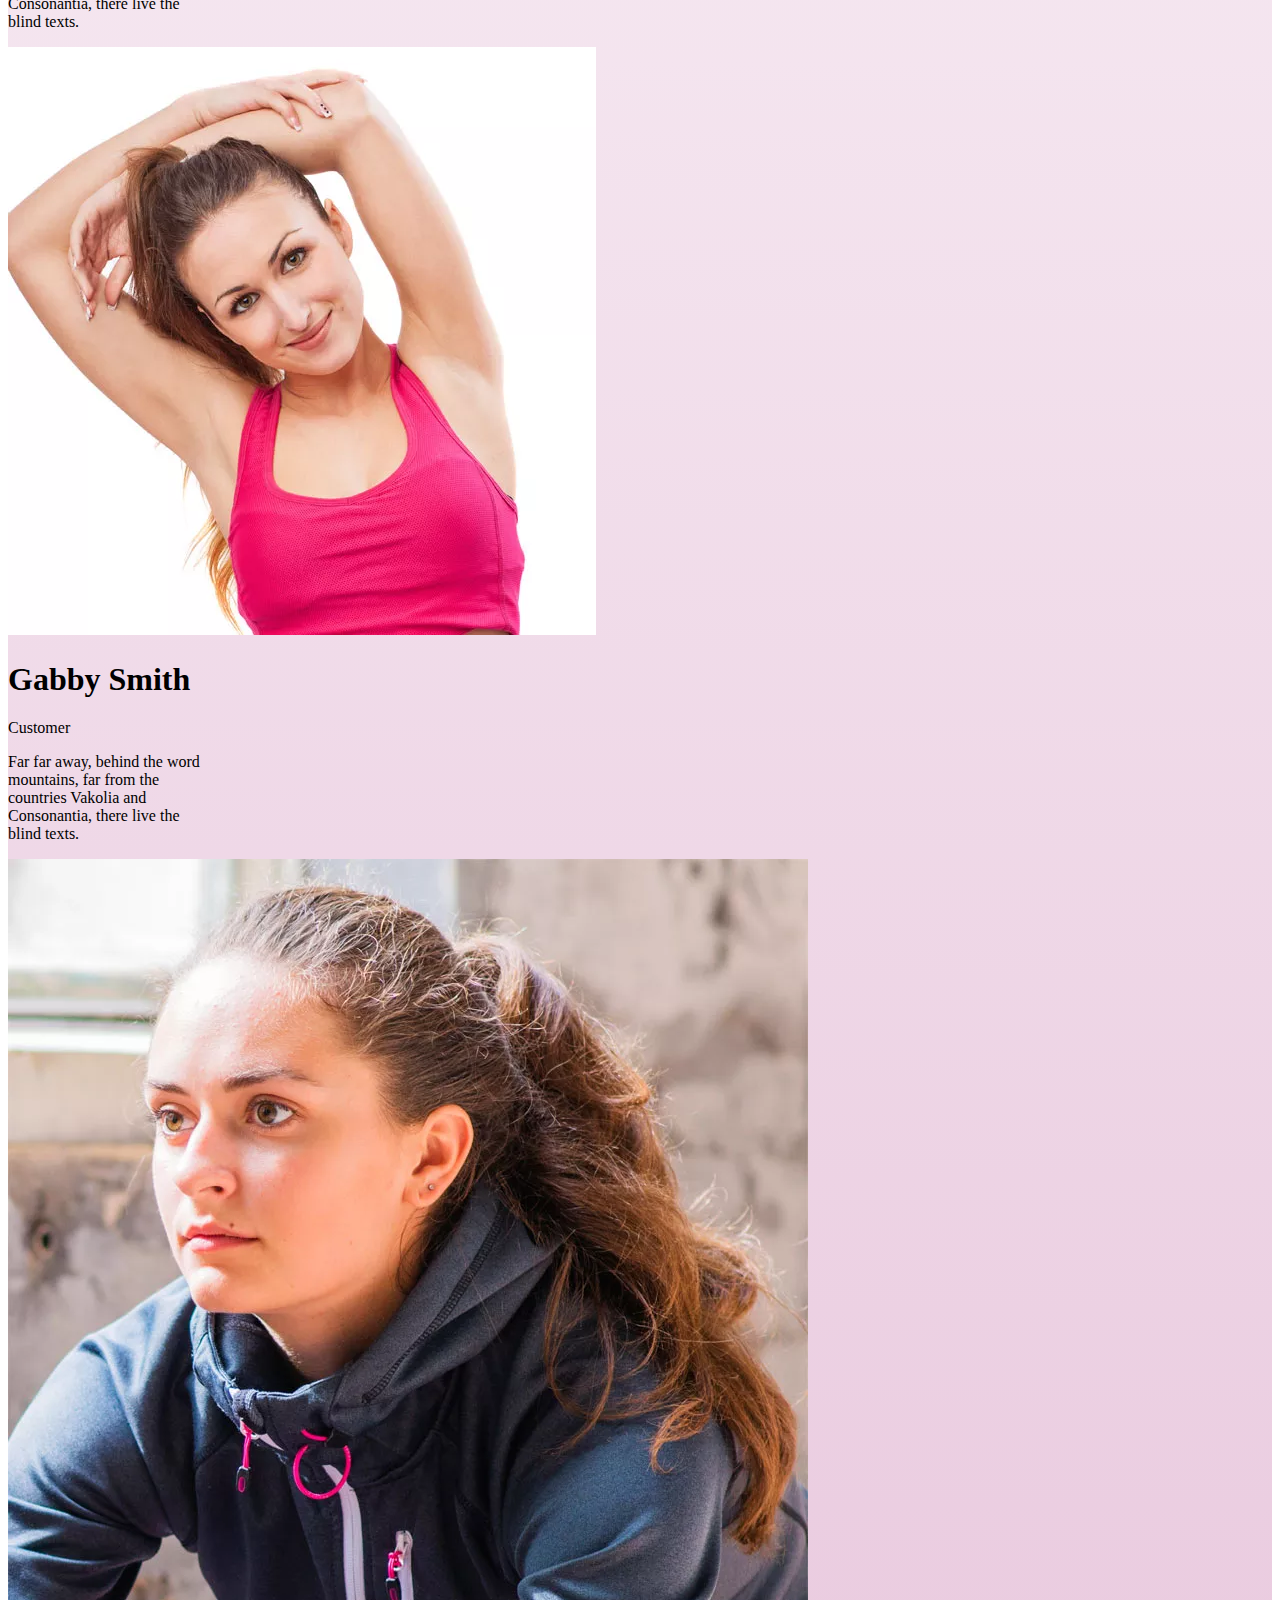
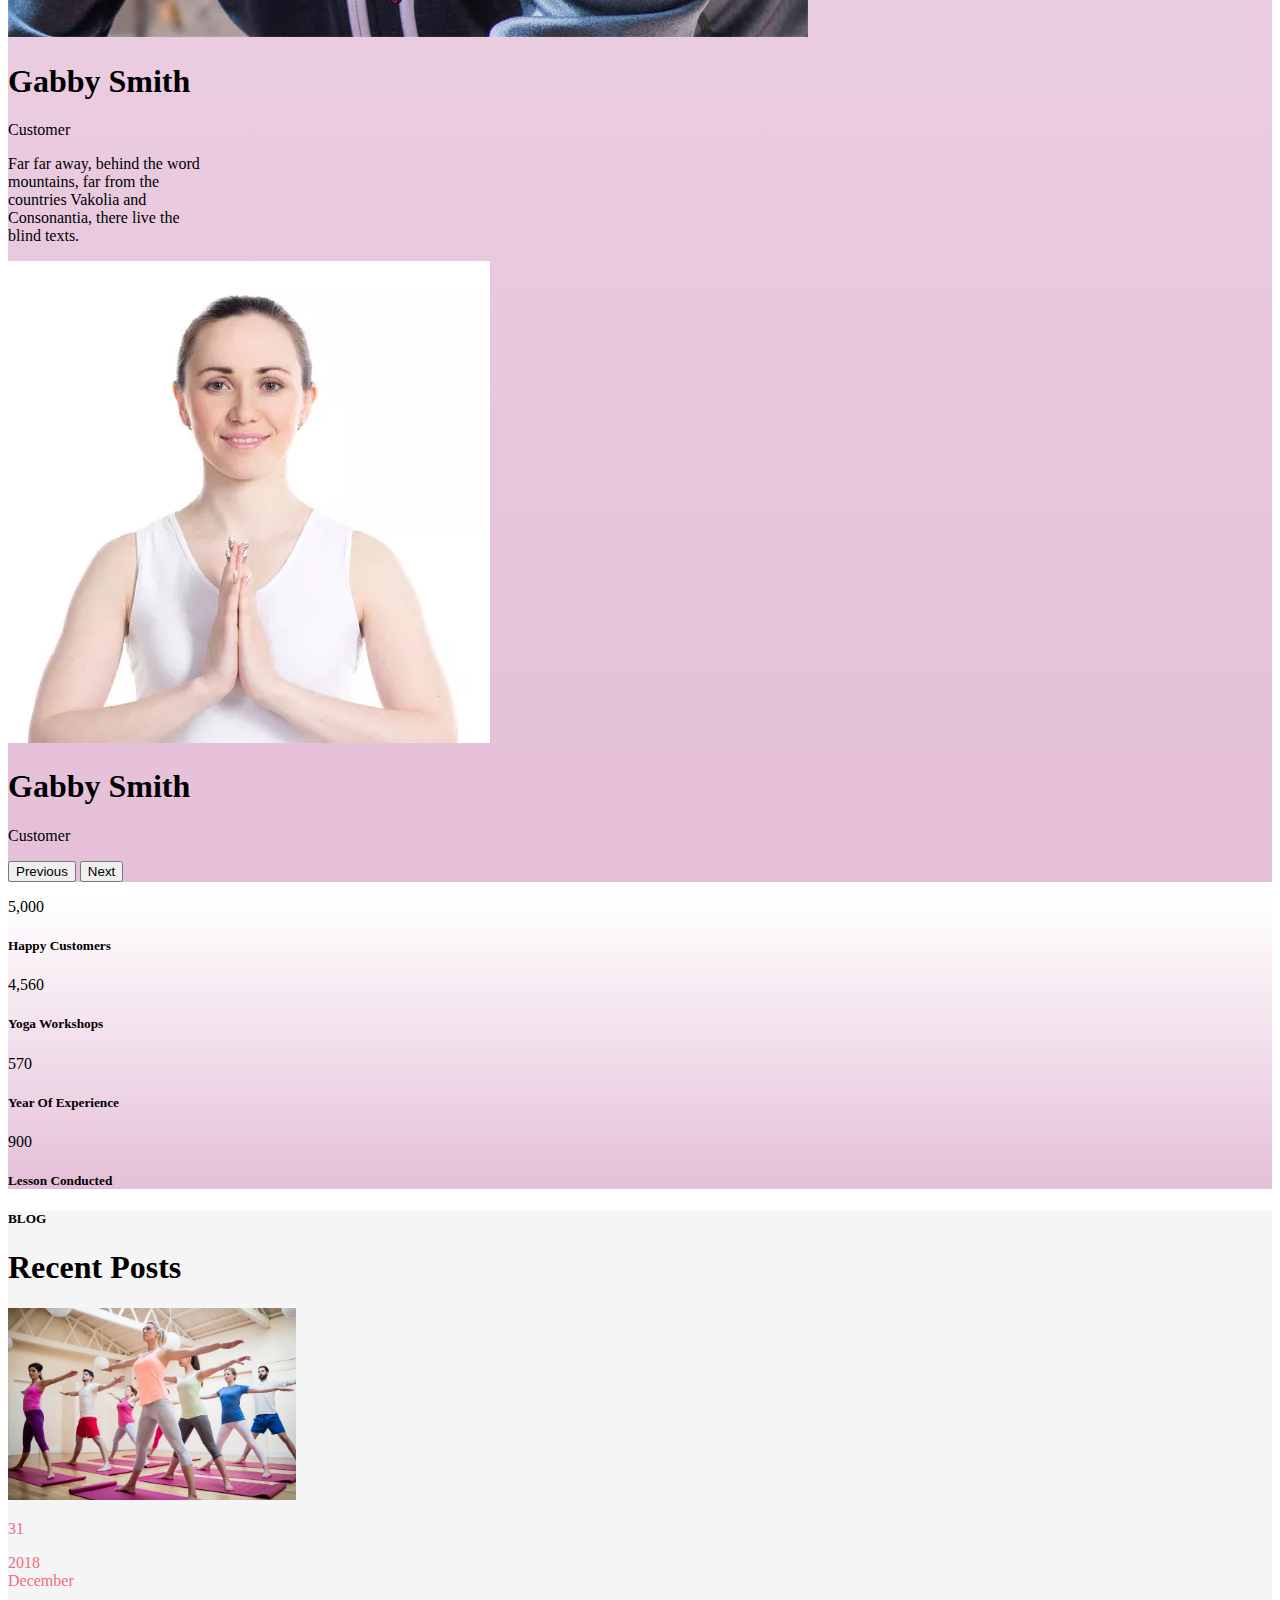
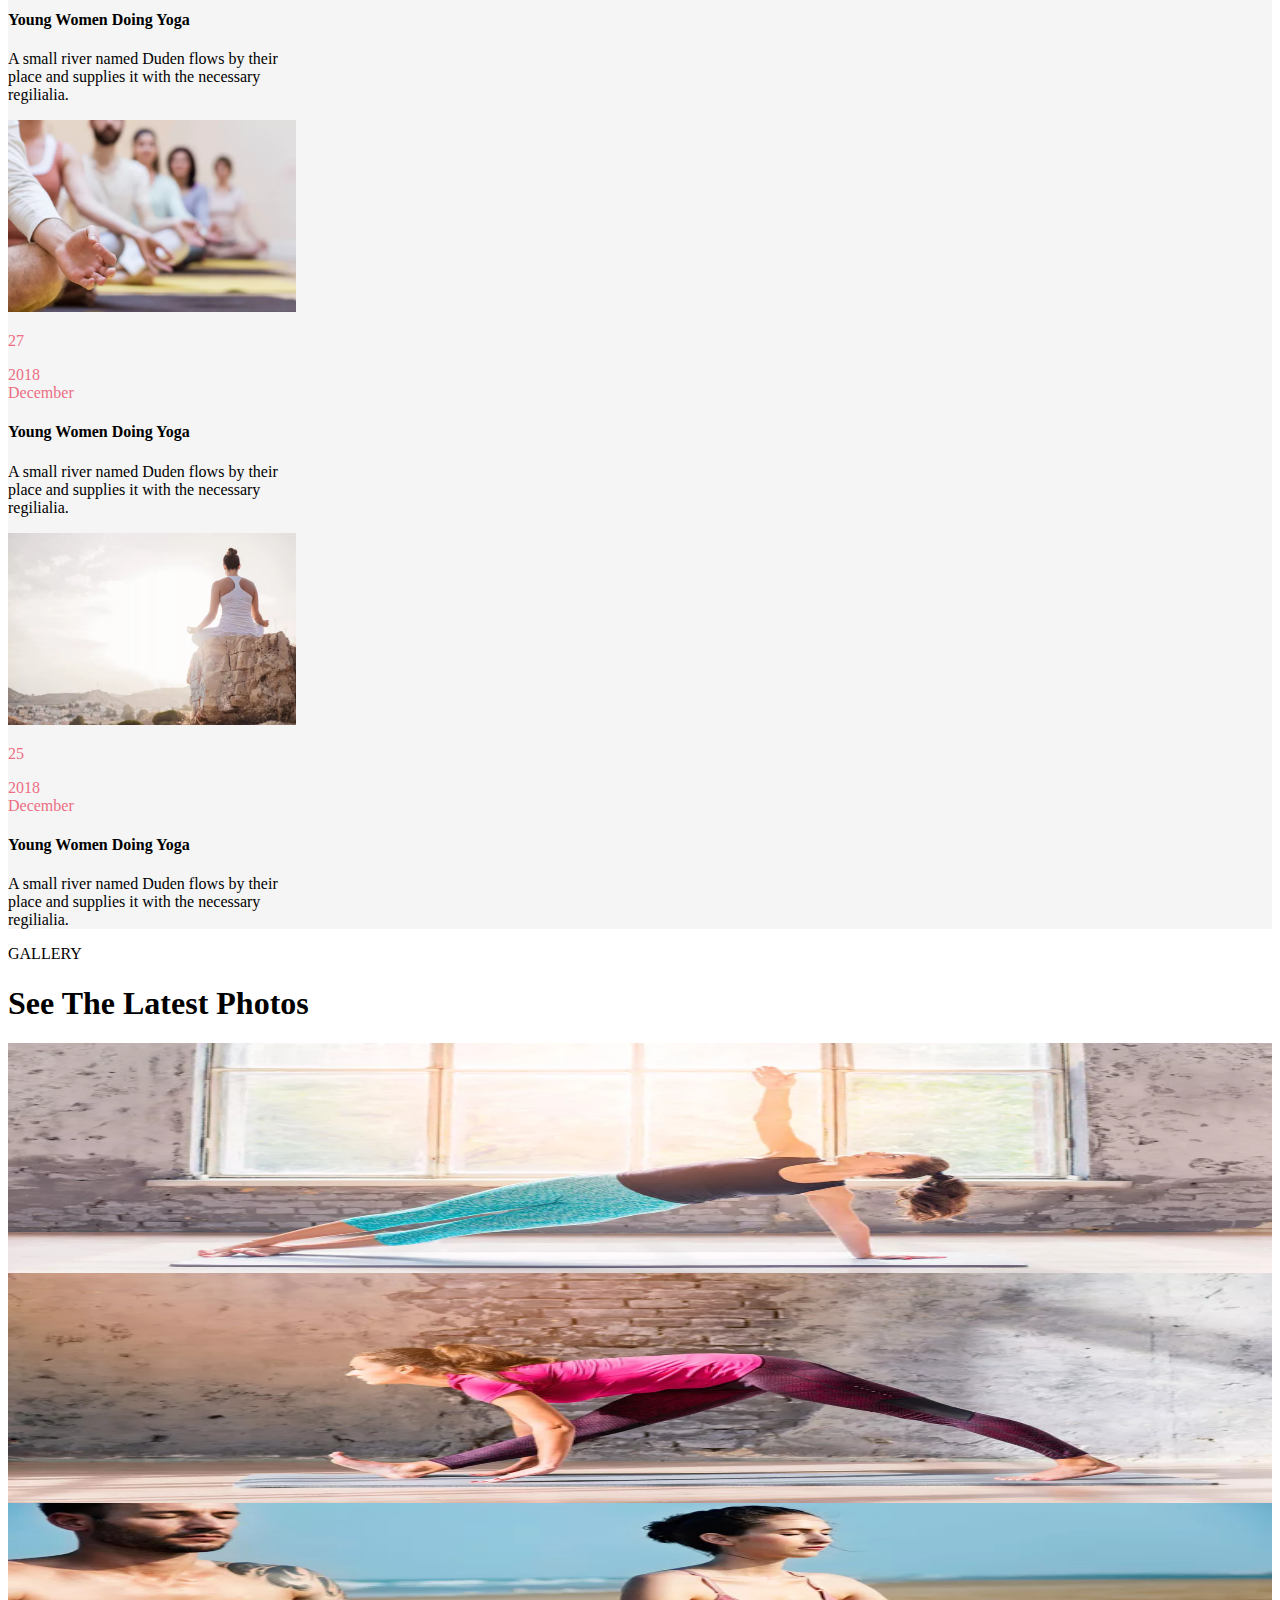
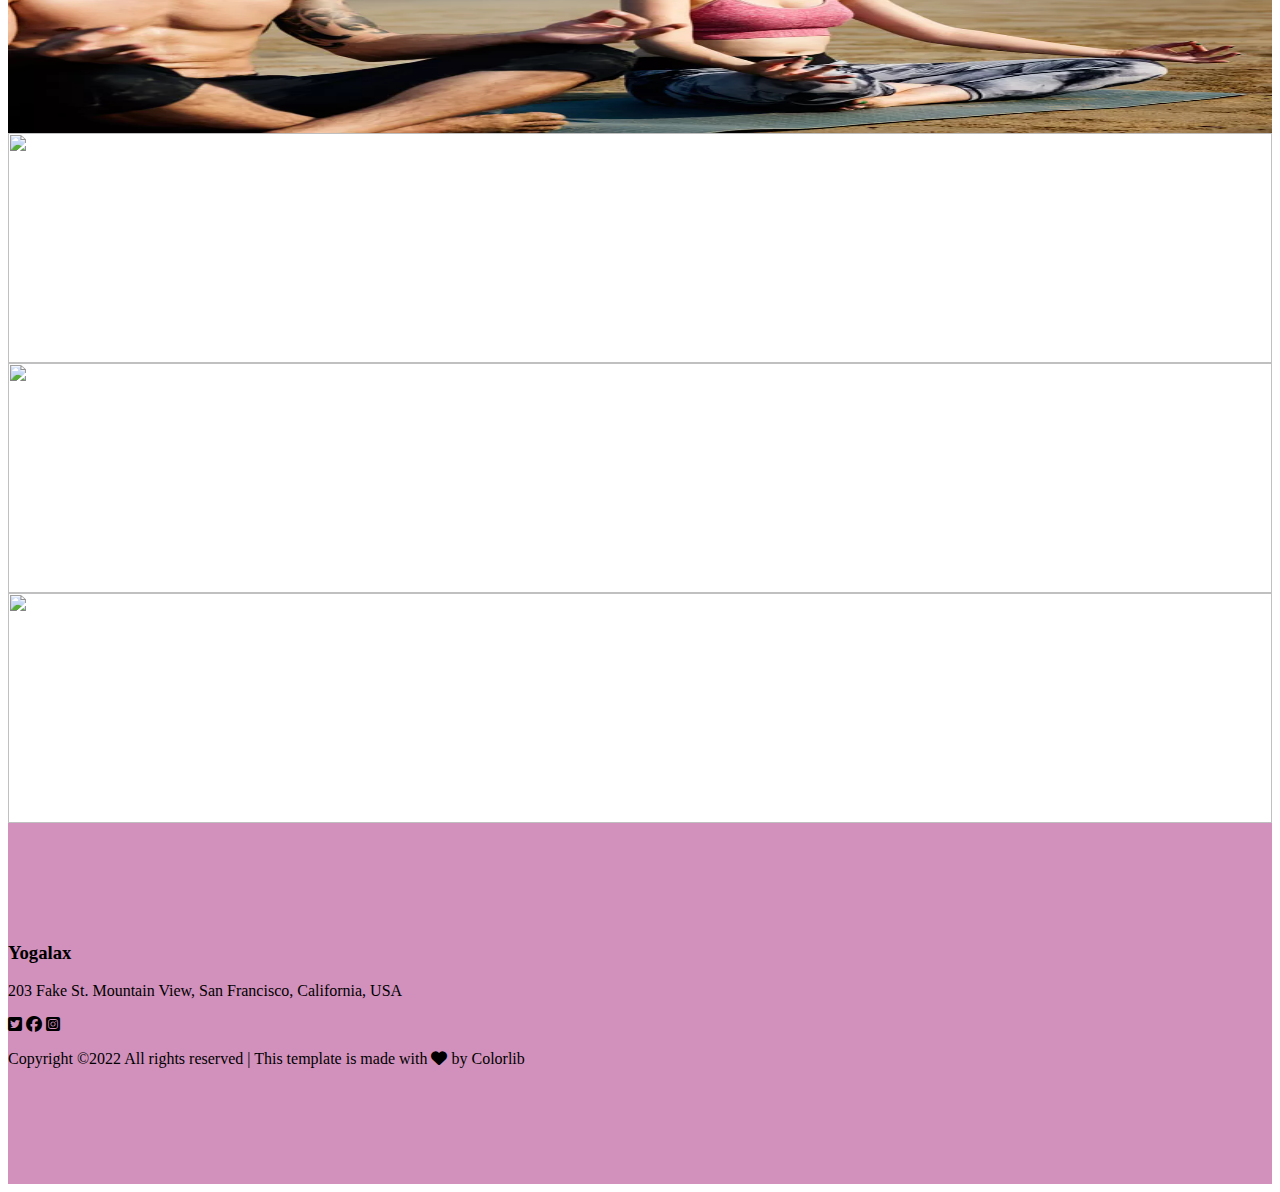
==== commit bbb3cf55: "Add files via upload" ====
--- a/index.html
+++ b/index.html
@@ -7,250 +7,12 @@
     <meta name="viewport" content="width=device-width, initial-scale=1.0">
     <title>Document</title>
     <link rel="stylesheet" href="https://cdnjs.cloudflare.com/ajax/libs/font-awesome/6.1.2/css/all.min.css">
-    <!-- <link rel="stylesheet" href="./C:\Users\S-IT\Desktop\Harsha\Bootstrap\yga.css"> -->
+    <link rel="stylesheet" href="./css/yoga.css">
     <link href="https://cdn.jsdelivr.net/npm/bootstrap@5.0.2/dist/css/bootstrap.min.css" rel="stylesheet"
         integrity="sha384-EVSTQN3/azprG1Anm3QDgpJLIm9Nao0Yz1ztcQTwFspd3yD65VohhpuuCOmLASjC" crossorigin="anonymous">
-    <style>
-        .home-pg {
-            height: 700px;
-            width: 100%;
-            background: url(./images/home\ page.webp);
-            background-size: cover;
-            object-fit: cover;
-            background-position: center;
-        }
-
-        .home-pg .grad {
-            width: 70%;
-            height: 100%;
-            background: linear-gradient(rgba(138, 138, 138, 0.336), rgba(252, 143, 143, 0.253));
-        }
-
-        .home-pg .grad .hero {
-            height: 100%;
-            width: 100%;
-        }
-
-        .home-pg .grad .btn {
-            background-color: palevioletred;
-        }
-
-        #about {
-            height: 100%;
-            width: 100%;
-            background: url(./images/xintro.jpg.pagespeed.ic.LHSssDqC6u.webp);
-            background-size: cover;
-            object-fit: cover;
-            background-position: center;
-        }
-
-        #about .why-yoga li {
-            color: palevioletred;
-            list-style: none;
-        }
-
-        #card {
-            height: 100%;
-            margin: 100px 0;
-            padding: 100px 0;
-            width: 100%;
-            background-color: whitesmoke;
-        }
-
-        .card {
-            height: 100%;
-            border: none;
-            background-color: whitesmoke;
-        }
-
-        .card-img,
-        .card-img-top {
-            height: 150px;
-            width: 150px;
-            background-color: whitesmoke;
-        }
-
-        #img-hover {
-            height: 100%;
-            width: 100%;
-        }
-
-        #img-hover .group {
-            height: 50%;
-        }
-
-        #img-hover .group .pics {
-            height: 320px;
-            width: 320px;
-            position: relative;
-            top: 0;
-            left: 0;
-        }
-
-        #img-hover .row {
-            --bs-gutter-x: 0rem !important;
-        }
-
-        #img-hover .group .pics .img-fluid {
-            height: 100%;
-            position: absolute;
-            top: 0;
-            left: 0;
-        }
-
-        #img-hover .group .pics:hover .img-fluid {
-            opacity: 0.5;
-            z-index: -1;
-        }
-
-        #img-hover .yoga {
-            height: 50%;
-            width: 100%;
-        }
-
-        #img-hover .yoga .pics {
-            height: 320px;
-            width: 320px;
-            position: relative;
-            top: 0;
-            left: 0;
-        }
-
-        #img-hover .yoga .pics .img-fluid {
-            height: 100%;
-            position: absolute;
-            top: 0;
-            left: 0;
-        }
-
-        #img-hover .pics .img-fluid h1 {
-            z-index: 10;
-        }
-
-        #img-hover .yoga .pics:hover .img-fluid {
-            opacity: 0.5;
-            z-index: -1;
-        }
-
-        #img-hover .pics .txt {
-            z-index: 1;
-            height: 100%;
-            width: 100%;
-            background-color: rgba(70, 128, 62, 0.568);
-        }
-
-        #tables {
-            height: 100%;
-            width: 100%;
-            background-color: whitesmoke;
-            padding: 100px 0 !important;
-        }
-
-        #tables .features {
-            height: 100%;
-            width: 100%;
-        }
-
-        #tables .features .year {
-            height: 100%;
-        }
-
-        #tables .features .year .dolar {
-            color: rgb(210, 145, 188);
-        }
-
-        #tables .features .year .btn {
-            background-color: rgb(210, 145, 188);
-            color: white;
-            border-radius: 0;
-        }
-
-        #test {
-            height: 100%;
-            width: 100%;
-        }
-
-        #test .carousel {
-            height: 100%;
-            background: linear-gradient(rgba(255, 255, 255, 0.452), rgba(210, 145, 188, 0.582));
-        }
-
-        #test .carousel-inner .behind-ct .behind .consonantia {
-            height: 100%;
-            width: 100%;
-        }
-
-        #happy {
-            height: 100%;
-            width: 100%;
-            background: linear-gradient(rgba(255, 255, 255, 0.452), rgba(210, 145, 188, 0.582)), url(./Images/xbg_3.jpg.pagespeed.ic.Gkx7pjTgLA.webp);
-            background-position: center;
-            background-size: cover;
-            object-fit: cover;
-        }
-
-        #happy .workshop {
-            height: 100%;
-            width: 100%;
-        }
-
-        #blog {
-            height: 100%;
-            width: 100%;
-            background-color: whitesmoke;
-        }
-
-        #blog .women {
-            height: 100%;
-            width: 100%;
-        }
-
-        #blog .women .card {
-            --bs-gutter-x: 0rem !important;
-        }
-
-        #blog .women .card .card-body .cal .date {
-            color: rgb(236, 110, 131);
-        }
-
-        #blog .women .card img {
-            height: auto;
-            width: 100%;
-        }
-
-        #see {
-            height: 100%;
-            width: 100%;
-        }
-
-        #see .gall {
-            height: 100%;
-            width: 100%;
-        }
-
-        #see .gall .gallery {
-            height: 230px;
-            --bs-gutter-x: 0rem !important;
-        }
-
-        #see .gall .gallery .gall-img {
-            height: 100%;
-            width: 100%;
-        }
-
-        .fake {
-            height: 100%;
-            width: 100%;
-            padding: 100px 0;
-            background-color: rgb(210, 145, 188);
-        }
-
-        .fake .fake-cnt {
-            height: 100%;
-            width: 100%;
-        }
-       
-    </style>
+
+
+
 
 </head>
 
@@ -330,8 +92,7 @@
     </section>
     <section id="card" class="row container-fluid  justify-content-center align-items-center ">
         <div class="card m-1" style="width: 18rem;">
-            <img src="./images/images.png" class="card-img-top img-fluid rounded-circle" height="150"
-                alt="...">
+            <img src="./images/images.png" class="card-img-top img-fluid rounded-circle" height="150" alt="...">
             <div class="card-body">
                 <h1 class="fs-5 fw-bold">Healthy Lifestyle</h1>
                 <p class="card-text text-secondary">A small river named Duden flows by their place and supplies it with
@@ -340,8 +101,7 @@
             </div>
         </div>
         <div class="card m-1" style="width: 18rem;">
-            <img src="./images/images.jpg" class="card-img-top img-fluid rounded-circle" height="150"
-                alt="...">
+            <img src="./images/images.jpg" class="card-img-top img-fluid rounded-circle" height="150" alt="...">
             <div class="card-body">
                 <h1 class="fs-5 fw-bold">Body & Mind Balance</h1>
                 <p class="card-text text-secondary">A small river named Duden flows by their place and supplies it with
@@ -350,8 +110,8 @@
             </div>
         </div>
         <div class="card m-1" style="width: 18rem;">
-            <img src="./images/43792-yoga-se-hi-hoga.gif" class="card-img-top img-fluid rounded-circle"
-                height="150" alt="...">
+            <img src="./images/43792-yoga-se-hi-hoga.gif" class="card-img-top img-fluid rounded-circle" height="150"
+                alt="...">
             <div class="card-body">
                 <h1 class="fs-5 fw-bold">Meditation Practice</h1>
                 <p class="card-text text-secondary">A small river named Duden flows by their place and supplies it with
@@ -360,8 +120,7 @@
             </div>
         </div>
         <div class="card m-1" style="width: 18rem;">
-            <img src="./images/download.png" class="card-img-top img-fluid rounded-circle" height="150"
-                alt="...">
+            <img src="./images/download.png" class="card-img-top img-fluid rounded-circle" height="150" alt="...">
 
             <div class="card-body">
                 <h1 class="fs-5 fw-bold">Edeology</h1>
@@ -598,8 +357,8 @@
         <h1 class="display-3 text-center">Recent Posts</h1>
         <div class="women row py-5 justify-content-center align-items-center">
             <div class="card my-1 mx-3" style="width: 18rem;">
-                <img src="./images/ximage_1.jpg.pagespeed.ic.C3gZKQKhre.webp"
-                    class="card-img-top col-md-3 img-fluid" alt="...">
+                <img src="./images/ximage_1.jpg.pagespeed.ic.C3gZKQKhre.webp" class="card-img-top col-md-3 img-fluid"
+                    alt="...">
                 <div class="card-body">
                     <div class="cal row">
                         <div class="date col-md-4">
@@ -616,8 +375,8 @@
                 </div>
             </div>
             <div class="card my-1 mx-3" style="width: 18rem;">
-                <img src="./images/ximage_2.jpg.pagespeed.ic.D4V29wnFos.webp"
-                    class="card-img-top col-md-3 img-fluid" alt="...">
+                <img src="./images/ximage_2.jpg.pagespeed.ic.D4V29wnFos.webp" class="card-img-top col-md-3 img-fluid"
+                    alt="...">
                 <div class="card-body">
                     <div class="cal row">
                         <div class="date col-md-4">
@@ -634,8 +393,8 @@
                 </div>
             </div>
             <div class="card my-1 mx-3" style="width: 18rem;">
-                <img src="./images/ximage_3.jpg.pagespeed.ic.eVr3zsU0Hu.webp"
-                    class="card-img-top col-md-3 img-fluid" alt="...">
+                <img src="./images/ximage_3.jpg.pagespeed.ic.eVr3zsU0Hu.webp" class="card-img-top col-md-3 img-fluid"
+                    alt="...">
                 <div class="card-body">
                     <div class="cal row">
                         <div class="date col-md-4">
@@ -658,16 +417,13 @@
         <h1 class="text-center display-4">See The Latest Photos</h1>
         <div class="gall row justify-content-center align-items-center py-5">
             <div class="gallery col-md-3 bg-secondary m-1">
-                <img src="./images/xgallery-1.jpg.pagespeed.ic.qGwFQX8rGk.webp" class="gall-img img-fluid"
-                    alt="">
-            </div>
-            <div class="gallery col-md-3 bg-secondary m-1">
-                <img src="./images/xgallery-2.jpg.pagespeed.ic.5MoahU_N3G.webp" class="gall-img img-fluid"
-                    alt="">
-            </div>
-            <div class="gallery col-md-3 bg-secondary m-1">
-                <img src="./images/xgallery-3.jpg.pagespeed.ic.EpaoxMuRpX.webp" class="gall-img img-fluid"
-                    alt="">
+                <img src="./images/xgallery-1.jpg.pagespeed.ic.qGwFQX8rGk.webp" class="gall-img img-fluid" alt="">
+            </div>
+            <div class="gallery col-md-3 bg-secondary m-1">
+                <img src="./images/xgallery-2.jpg.pagespeed.ic.5MoahU_N3G.webp" class="gall-img img-fluid" alt="">
+            </div>
+            <div class="gallery col-md-3 bg-secondary m-1">
+                <img src="./images/xgallery-3.jpg.pagespeed.ic.EpaoxMuRpX.webp" class="gall-img img-fluid" alt="">
             </div>
             <div class="gallery col-md-3 bg-secondary m-1">
                 <img src="https://images.pexels.com/photos/3823039/pexels-photo-3823039.jpeg?auto=compress&cs=tinysrgb&w=1260&h=750&dpr=1"
--- a/css/yoga.css
+++ b/css/yoga.css
@@ -0,0 +1,238 @@
+.home-pg {
+    height: 700px;
+            width: 100%;
+            background: url(../images/home\ page.webp);
+            background-size: cover;
+            object-fit: cover;
+            background-position: center;
+        }
+
+        .home-pg .grad {
+            width: 70%;
+            height: 100%;
+            background: linear-gradient(rgba(138, 138, 138, 0.336), rgba(252, 143, 143, 0.253));
+        }
+
+        .home-pg .grad .hero {
+            height: 100%;
+            width: 100%;
+        }
+
+        .home-pg .grad .btn {
+            background-color: palevioletred;
+        }
+
+        #about {
+            height: 100%;
+            width: 100%;
+            background: url(../images/xintro.jpg.pagespeed.ic.LHSssDqC6u.webp);
+            background-size: cover;
+            object-fit: cover;
+            background-position: center;
+        }
+
+        #about .why-yoga li {
+            color: palevioletred;
+            list-style: none;
+        }
+
+        #card {
+            height: 100%;
+            margin: 100px 0;
+            padding: 100px 0;
+            width: 100%;
+            background-color: whitesmoke;
+        }
+
+        .card {
+            height: 100%;
+            border: none;
+            background-color: whitesmoke;
+        }
+
+        .card-img,
+        .card-img-top {
+            height: 150px;
+            width: 150px;
+            background-color: whitesmoke;
+        }
+
+        #img-hover {
+            height: 100%;
+            width: 100%;
+        }
+
+        #img-hover .group {
+            height: 50%;
+        }
+
+        #img-hover .group .pics {
+            height: 320px;
+            width: 320px;
+            position: relative;
+            top: 0;
+            left: 0;
+        }
+
+        #img-hover .row {
+            --bs-gutter-x: 0rem !important;
+        }
+
+        #img-hover .group .pics .img-fluid {
+            height: 100%;
+            position: absolute;
+            top: 0;
+            left: 0;
+        }
+
+        #img-hover .group .pics:hover .img-fluid {
+            opacity: 0.5;
+            z-index: -1;
+        }
+
+        #img-hover .yoga {
+            height: 50%;
+            width: 100%;
+        }
+
+        #img-hover .yoga .pics {
+            height: 320px;
+            width: 320px;
+            position: relative;
+            top: 0;
+            left: 0;
+        }
+
+        #img-hover .yoga .pics .img-fluid {
+            height: 100%;
+            position: absolute;
+            top: 0;
+            left: 0;
+        }
+
+        #img-hover .pics .img-fluid h1 {
+            z-index: 10;
+        }
+
+        #img-hover .yoga .pics:hover .img-fluid {
+            opacity: 0.5;
+            z-index: -1;
+        }
+
+        #img-hover .pics .txt {
+            z-index: 1;
+            height: 100%;
+            width: 100%;
+            background-color: rgba(70, 128, 62, 0.568);
+        }
+
+        #tables {
+            height: 100%;
+            width: 100%;
+            background-color: whitesmoke;
+            padding: 100px 0 !important;
+        }
+
+        #tables .features {
+            height: 100%;
+            width: 100%;
+        }
+
+        #tables .features .year {
+            height: 100%;
+        }
+
+        #tables .features .year .dolar {
+            color: rgb(210, 145, 188);
+        }
+
+        #tables .features .year .btn {
+            background-color: rgb(210, 145, 188);
+            color: white;
+            border-radius: 0;
+        }
+
+        #test {
+            height: 100%;
+            width: 100%;
+        }
+
+        #test .carousel {
+            height: 100%;
+            background: linear-gradient(rgba(255, 255, 255, 0.452), rgba(210, 145, 188, 0.582));
+        }
+
+        #test .carousel-inner .behind-ct .behind .consonantia {
+            height: 100%;
+            width: 100%;
+        }
+
+        #happy {
+            height: 100%;
+            width: 100%;
+            background: linear-gradient(rgba(255, 255, 255, 0.452), rgba(210, 145, 188, 0.582)), url(./Images/xbg_3.jpg.pagespeed.ic.Gkx7pjTgLA.webp);
+            background-position: center;
+            background-size: cover;
+            object-fit: cover;
+        }
+
+        #happy .workshop {
+            height: 100%;
+            width: 100%;
+        }
+
+        #blog {
+            height: 100%;
+            width: 100%;
+            background-color: whitesmoke;
+        }
+
+        #blog .women {
+            height: 100%;
+            width: 100%;
+        }
+
+        #blog .women .card {
+            --bs-gutter-x: 0rem !important;
+        }
+
+        #blog .women .card .card-body .cal .date {
+            color: rgb(236, 110, 131);
+        }
+
+        #blog .women .card img {
+            height: auto;
+            width: 100%;
+        }
+
+        #see {
+            height: 100%;
+            width: 100%;
+        }
+
+        #see .gall {
+            height: 100%;
+            width: 100%;
+        }
+
+        #see .gall .gallery {
+            height: 230px;
+            --bs-gutter-x: 0rem !important;
+        }
+
+        #see .gall .gallery .gall-img {
+            height: 100%;
+            width: 100%;
+        }
+
+        .fake {
+            height: 100%;
+            width: 100%;
+            padding: 100px 0;
+            background-color: rgb(210, 145, 188);
+        }
+
+        .fake .fake-cnt {
+            height: 100%;
+            width: 100%;
+        }